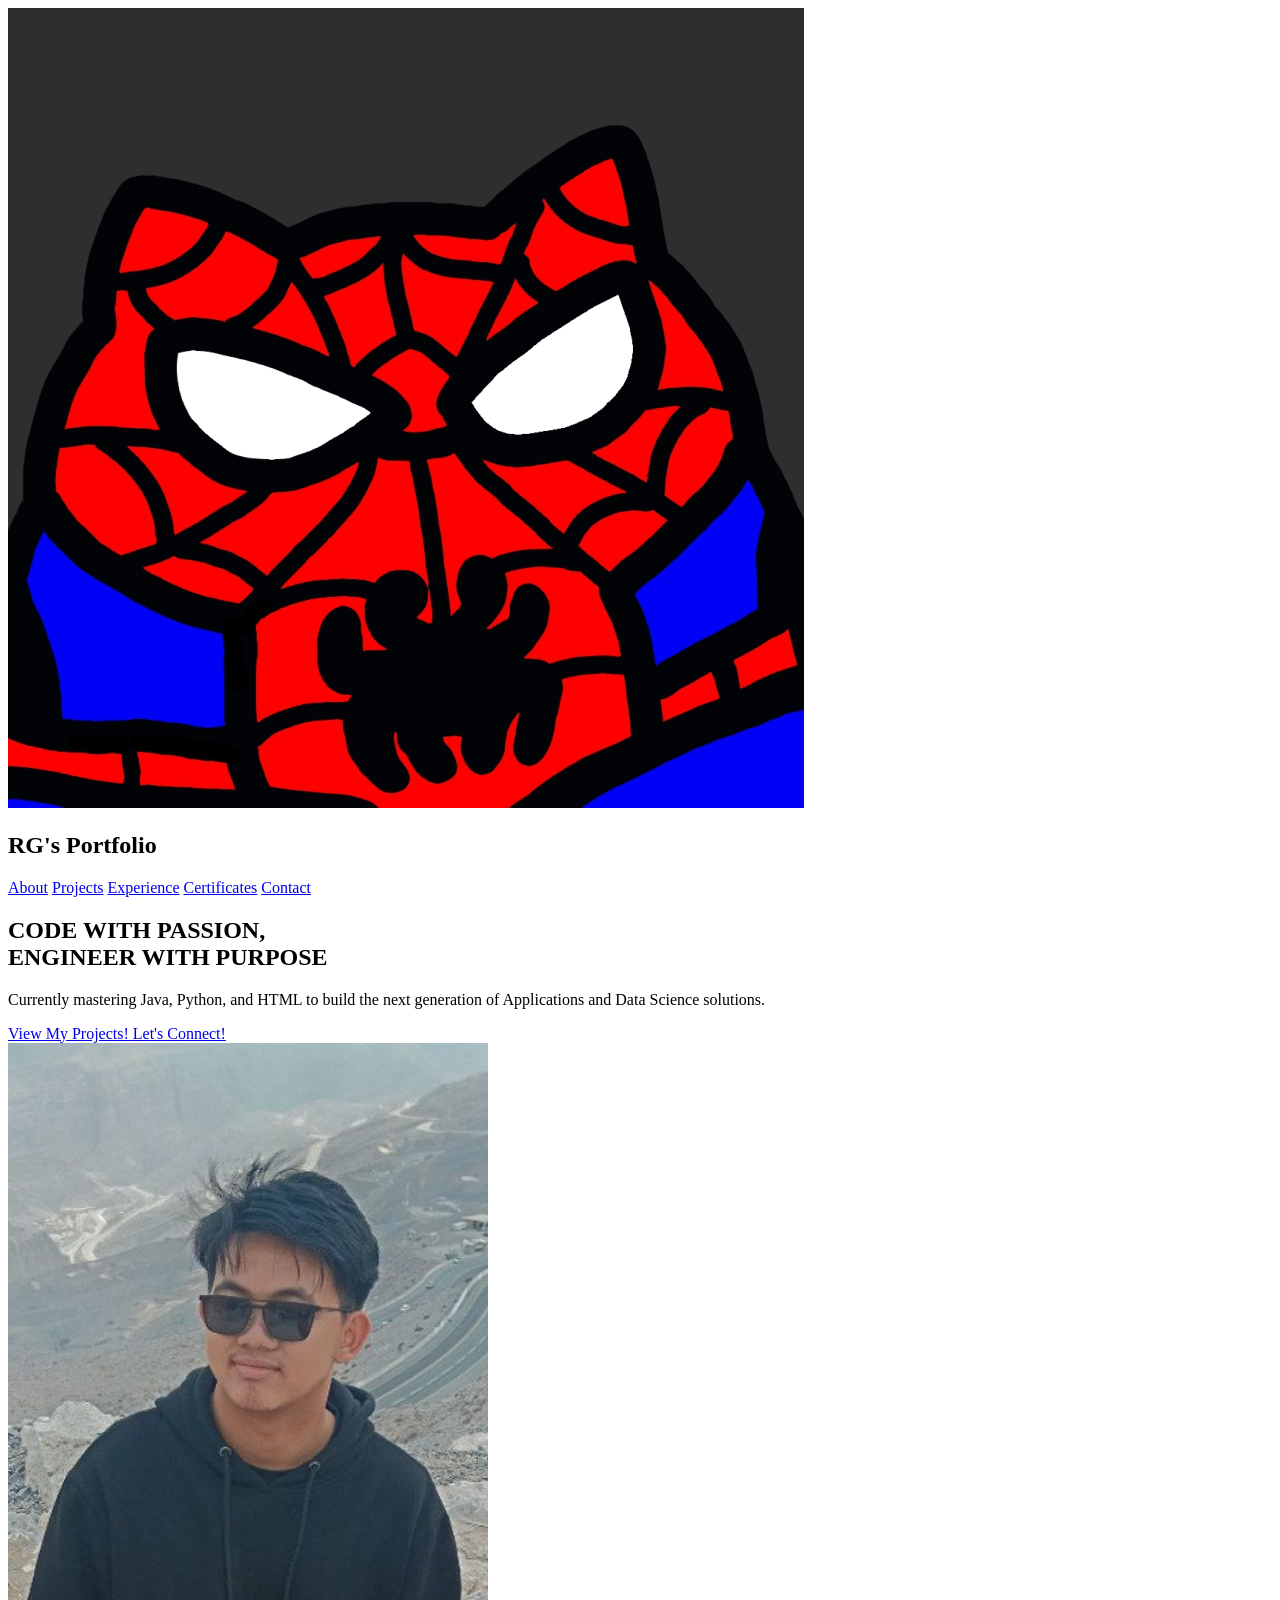
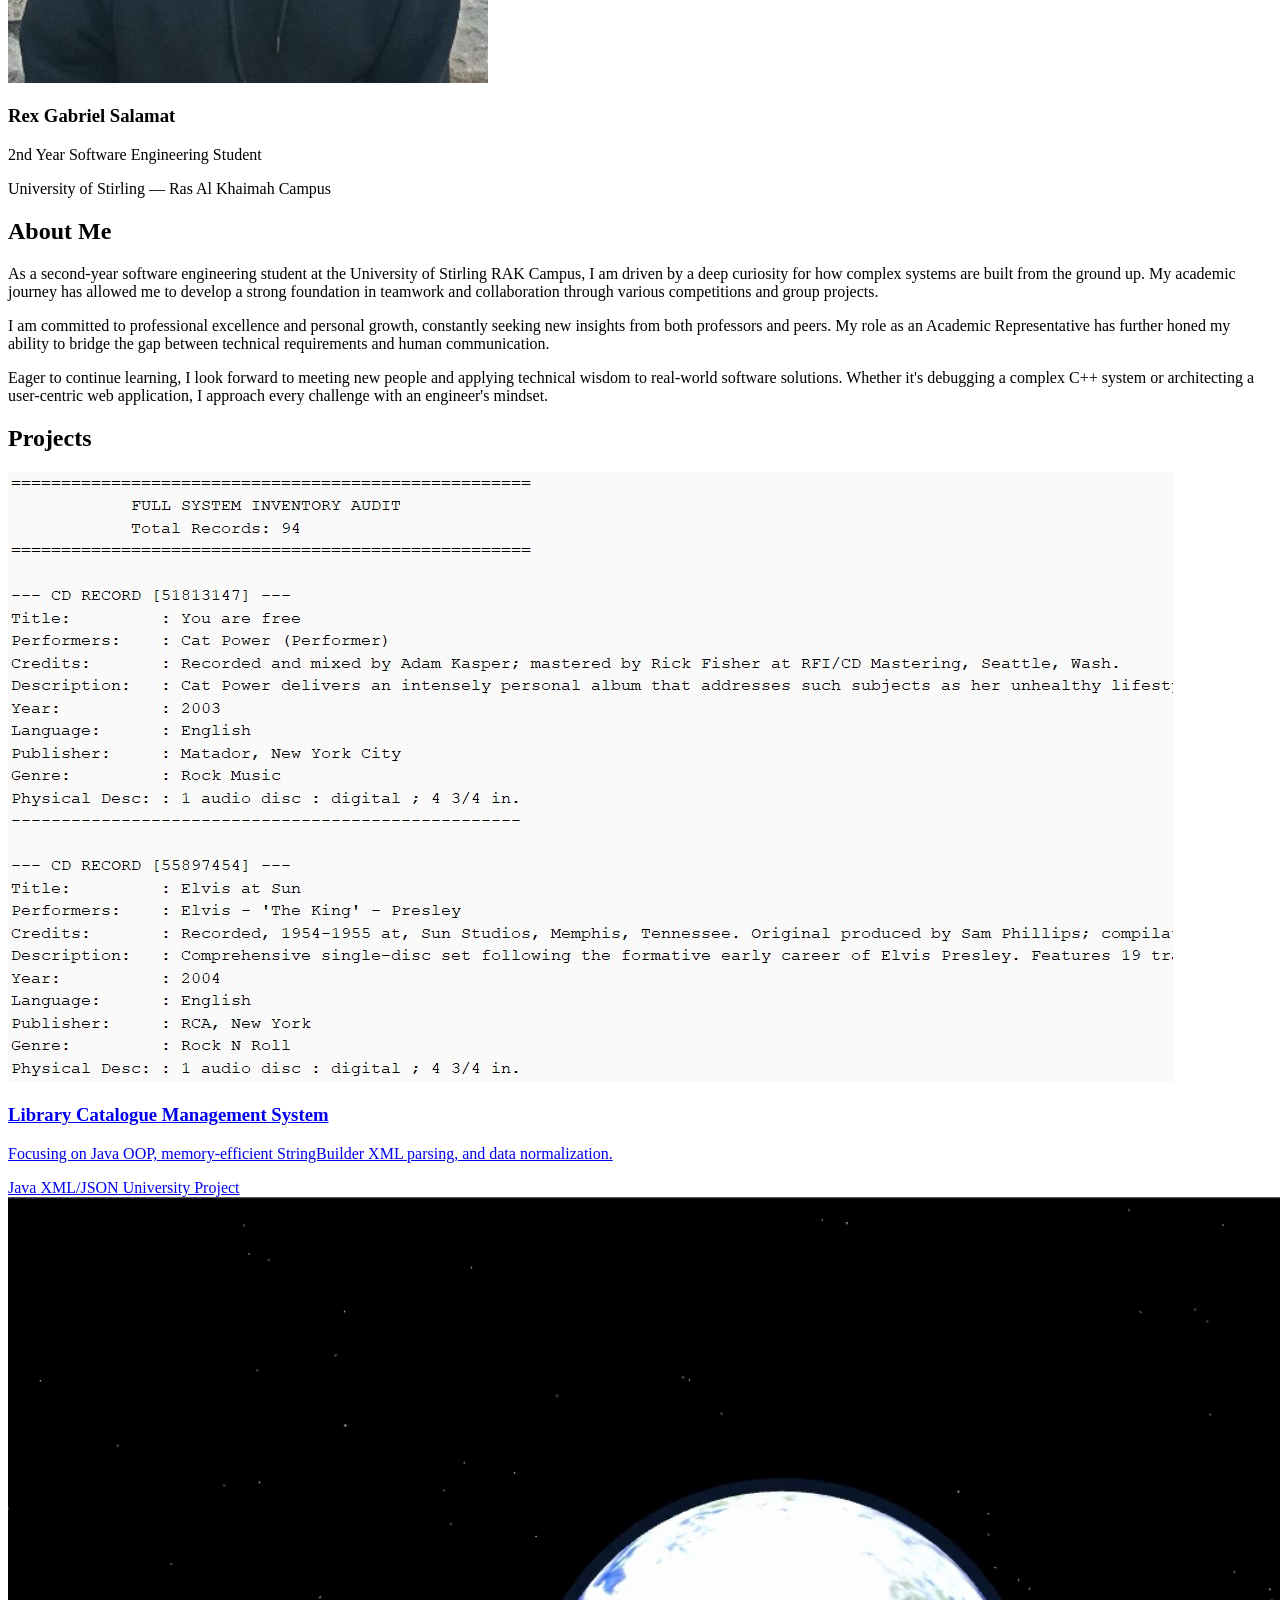
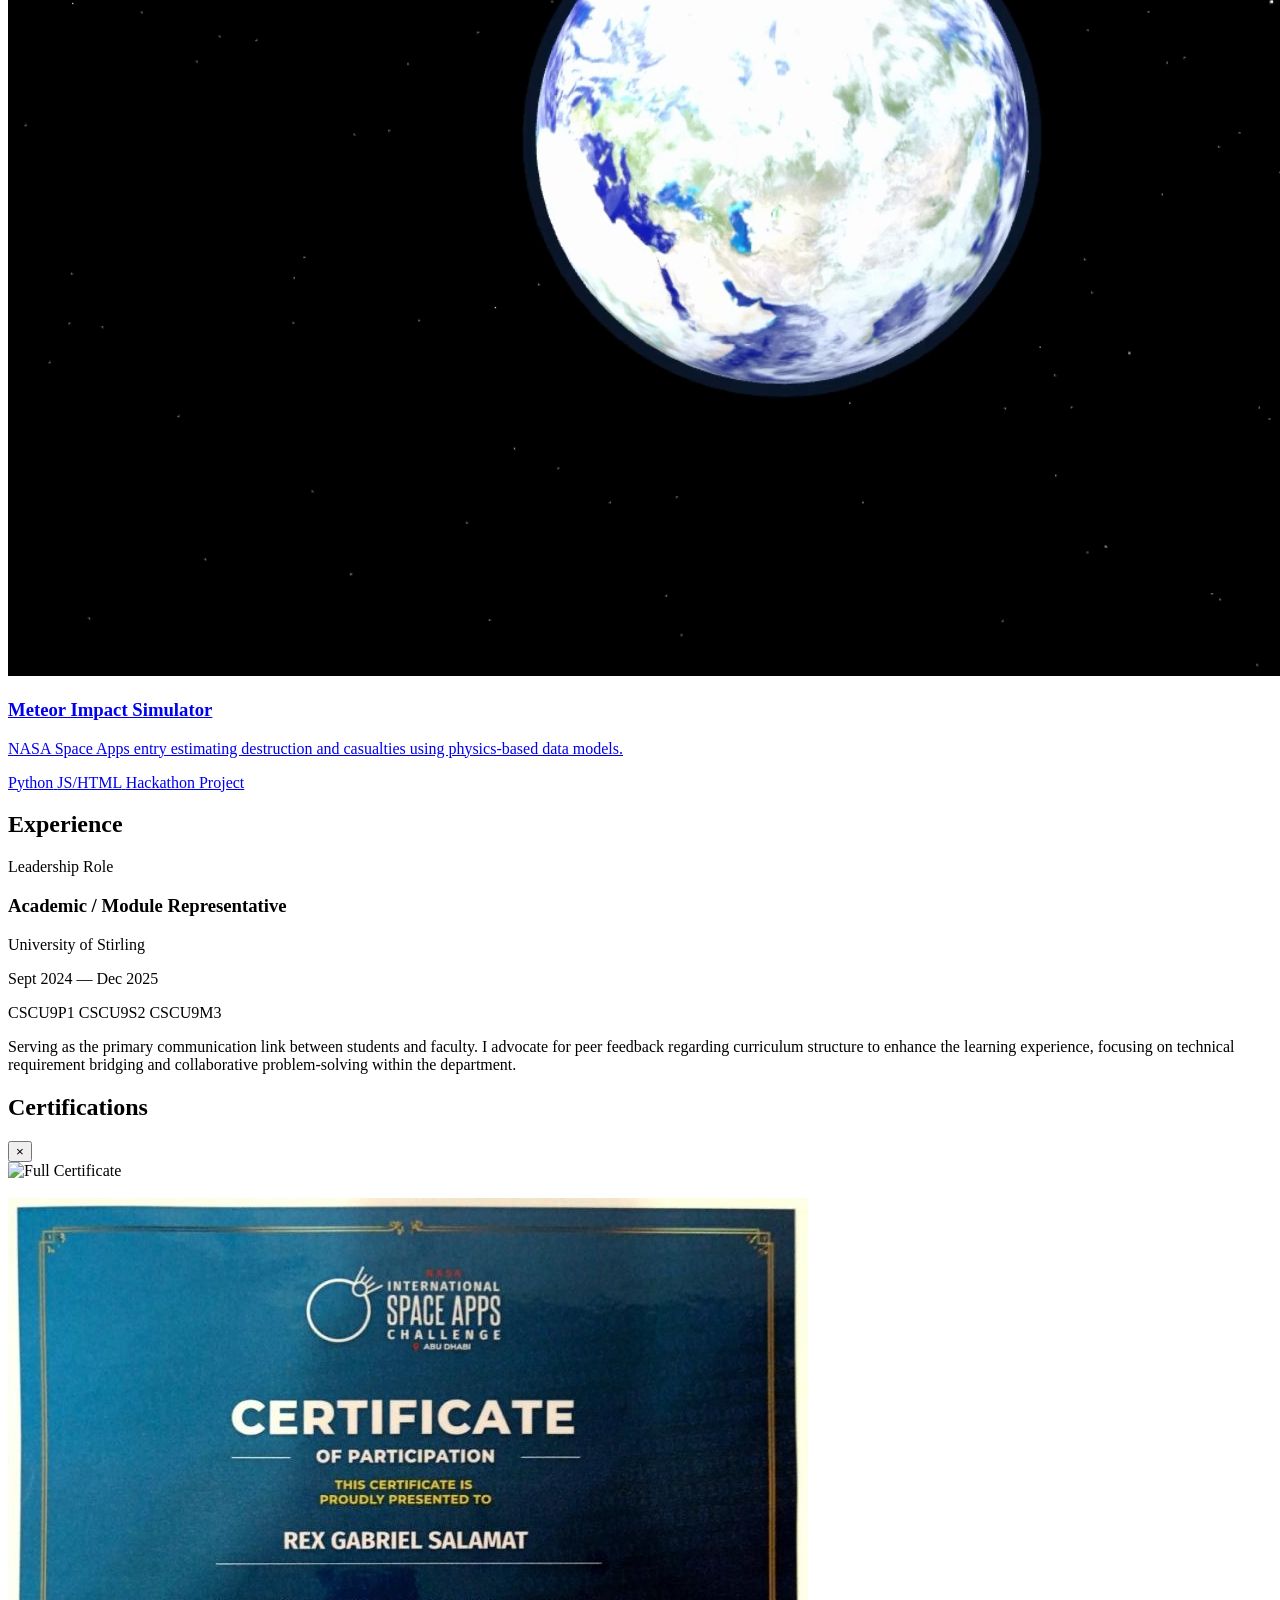
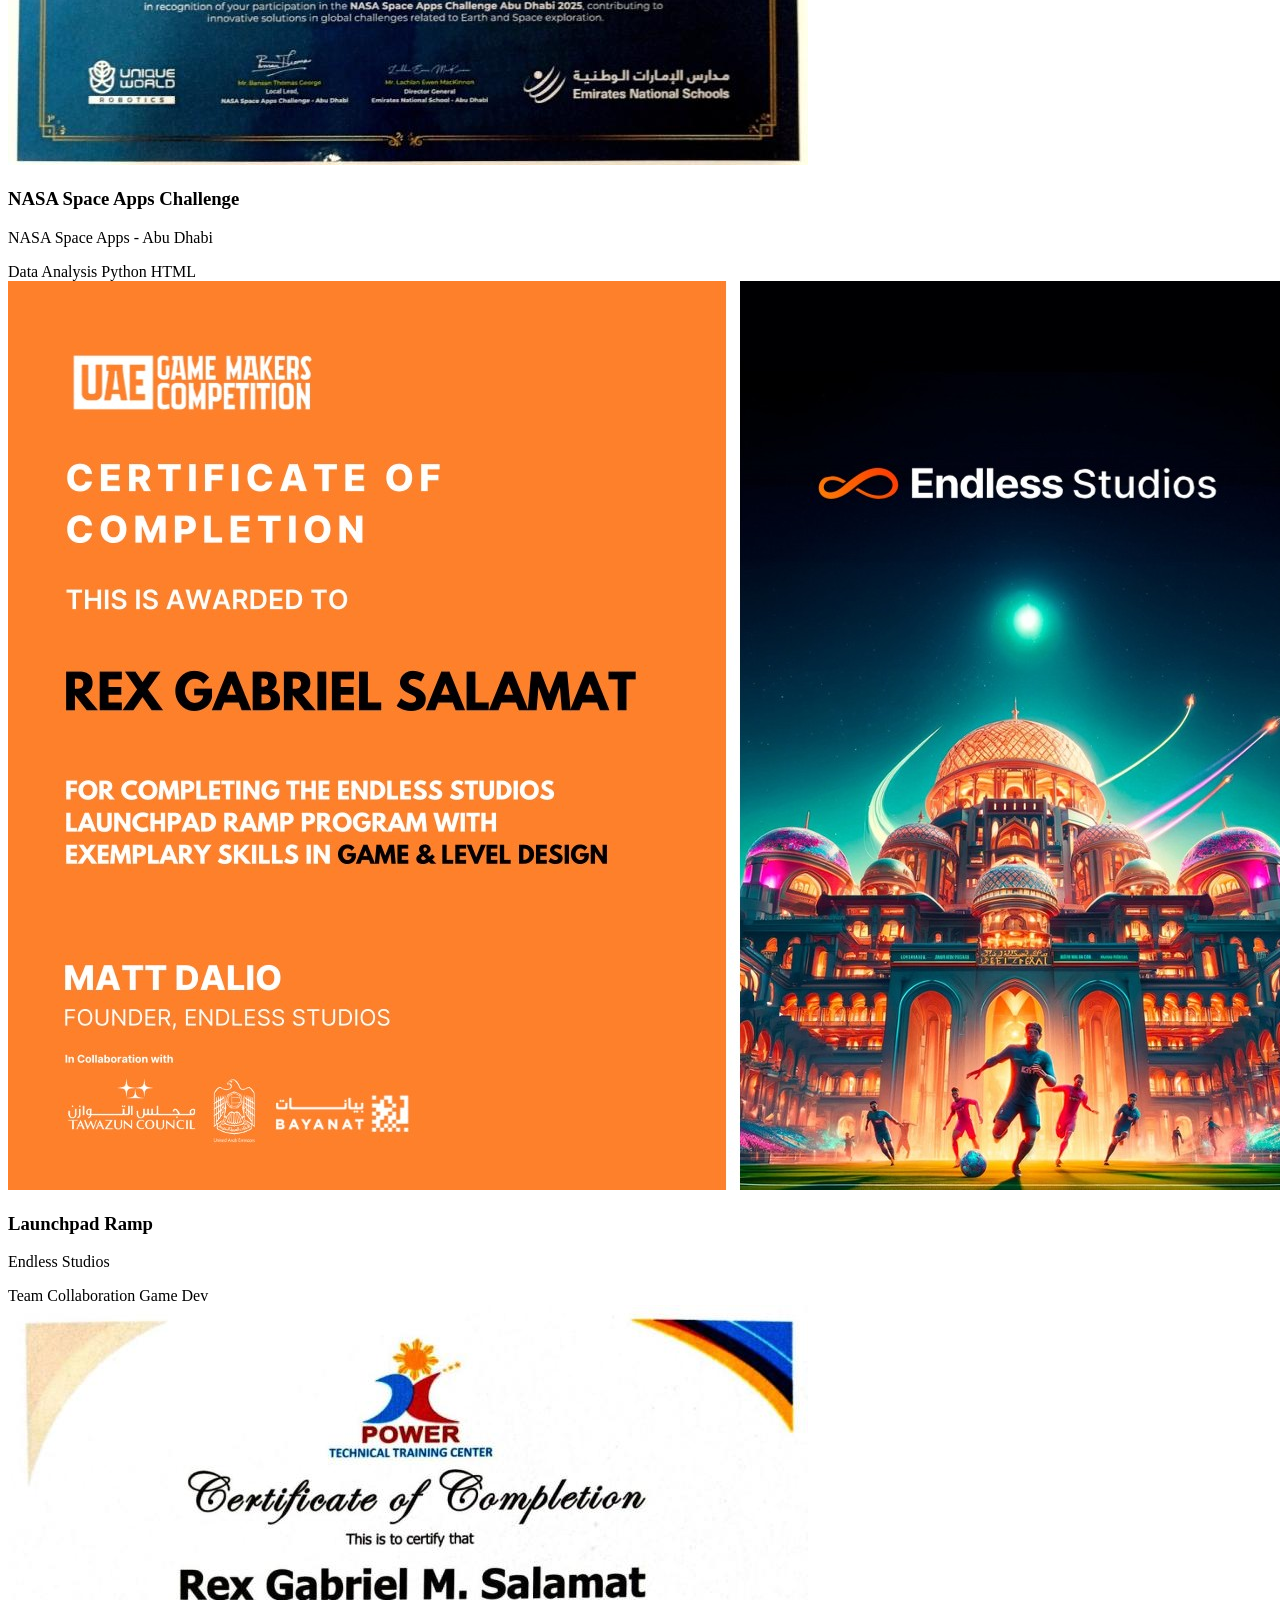
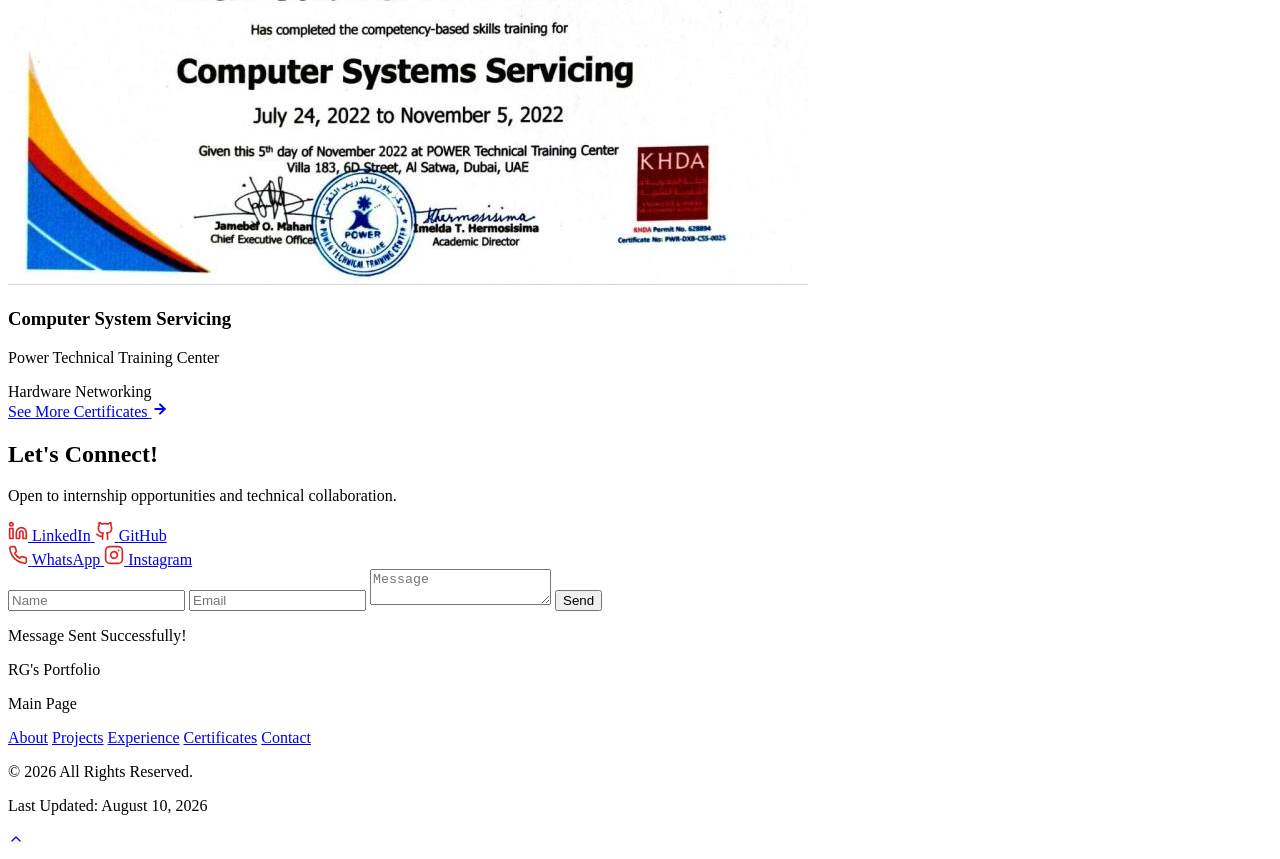
==== index.html @ c00242b2 "Updated index's screen size adaptivity" ====
<!DOCTYPE html>
<html lang="en">
<head>
    <meta charset="UTF-8">
    <meta name="viewport" content="width=device-width, initial-scale=1.0">
    <title>RGMS - Portfolio</title>
    <link rel="icon" type="image/png" href="assets/petercarter.png">
    <script src="https://cdn.tailwindcss.com"></script>
    <link rel="stylesheet" href="style.css">
</head>
<body class="bg-black text-gray-200 font-sans">

    <nav class="fixed top-0 left-0 w-full z-50 border-b border-white/5 bg-black/60 backdrop-blur-xl">
        <div class="max-w-6xl mx-auto px-6 py-4 flex justify-between items-center">
            <div class="flex items-center gap-3">
                <img src="assets/petercarter.png" alt="Logo" class="w-8 h-8 rounded-md object-cover">
                <h1 class="text-xl font-bold tracking-tighter text-white">RG's Portfolio</h1>
            </div>
            
            <div class="hidden md:flex items-center space-x-8">
                <a href="#about" class="text-sm font-medium text-gray-400 hover:text-red-500 transition-colors uppercase tracking-widest">About</a>
                <a href="#projects" class="text-sm font-medium text-gray-400 hover:text-red-500 transition-colors uppercase tracking-widest">Projects</a>
                <a href="#experience" class="text-sm font-medium text-gray-400 hover:text-red-500 transition-colors uppercase tracking-widest">Experience</a>
                <a href="#certificates" class="text-sm font-medium text-gray-400 hover:text-red-500 transition-colors uppercase tracking-widest">Certificates</a>
                <a href="#contact" class="px-5 py-2 bg-red-600/10 border border-red-600/20 text-red-500 rounded-full text-xs font-bold hover:bg-red-600 hover:text-white transition-all uppercase tracking-widest">
                    Contact
                </a>
            </div>
        </div>
    </nav>

    <!-- Refactored Adaptive Hero Section -->
    <section class="relative w-full min-h-screen flex items-center justify-center py-24 px-4 sm:px-8 md:px-16 overflow-hidden">
        
        <div class="absolute inset-0 -z-10">
            <div class="absolute inset-0 opacity-[0.07]" 
                style="background-image: linear-gradient(#ffffff 1px, transparent 1px), linear-gradient(90deg, #ffffff 1px, transparent 1px); background-size: 50px 50px;">
            </div>
            <div class="absolute inset-0 flex items-center justify-center">
                <div class="w-[300px] sm:w-[600px] md:w-[800px] h-[300px] sm:h-[600px] md:h-[800px] bg-red-900/20 blur-[100px] sm:blur-[150px] rounded-full"></div>
            </div>
        </div>

        <div class="max-w-5xl mx-auto text-center relative z-10 pt-16 sm:pt-20">
            
            <h2 class="text-4xl sm:text-6xl md:text-7xl lg:text-8xl font-black mb-6 sm:mb-8 text-white tracking-tighter leading-tight sm:leading-[1.1] uppercase mx-auto break-words">
                CODE WITH <span class="text-red-600 drop-shadow-[0_0_20px_rgba(220,38,38,0.4)]">PASSION</span>,<br class="hidden sm:inline">
                ENGINEER WITH <span class="text-red-600 drop-shadow-[0_0_20px_rgba(220,38,38,0.4)]">PURPOSE</span>
            </h2>
            
            <p class="text-base sm:text-xl md:text-2xl text-gray-400 mb-8 sm:mb-12 max-w-3xl mx-auto leading-relaxed px-2">
                Currently mastering <span class="text-white font-medium">Java, Python, and HTML</span> 
                to build the next generation of 
                <span class="text-red-600 font-semibold">Applications</span> and 
                <span class="text-red-600 font-semibold">Data Science</span> solutions. 
            </p>

            <div class="flex flex-col sm:flex-row justify-center items-center gap-4 sm:gap-6 w-full max-w-xs sm:max-w-none mx-auto">
                <a href="#projects" class="w-full sm:w-auto bg-red-600 hover:bg-red-700 text-white px-8 sm:px-10 py-3.5 sm:py-4 rounded-full font-bold transition duration-300 shadow-[0_0_25px_rgba(220,38,38,0.4)] hover:scale-105 text-center">
                    View My Projects!
                </a>
                <a href="#contact" class="w-full sm:w-auto bg-white/5 border border-gray-800 hover:border-red-600 text-gray-400 hover:text-white px-8 sm:px-10 py-3.5 sm:py-4 rounded-full font-bold transition duration-300 backdrop-blur-sm hover:bg-white/10 text-center">
                    Let's Connect!
                </a>
            </div>
        </div>
    </section>

    <section id="about" class="max-w-6xl mx-auto py-24 px-6">
        <div class="grid md:grid-cols-12 gap-12 items-center">
            
            <div class="md:col-span-5 lg:col-span-4 flex flex-col items-center md:items-start text-center md:text-left space-y-4">
                <div class="relative group">
                    <div class="absolute -inset-1 bg-gradient-to-r from-red-600 to-red-900 rounded-2xl blur opacity-25 group-hover:opacity-50 transition duration-1000"></div>
                    <img src="assets/pic.jpg" alt="Rex Gabriel Salamat" 
                        class="relative w-64 h-80 object-cover rounded-2xl border border-gray-800 grayscale hover:grayscale-0 transition duration-500 shadow-2xl">
                </div>
                
                <div class="mt-4">
                    <h3 class="text-3xl font-black text-white tracking-tighter uppercase">Rex Gabriel Salamat</h3>
                    <p class="text-red-600 font-bold text-sm tracking-widest uppercase mt-1">
                        2nd Year Software Engineering Student
                    </p>
                    <p class="text-gray-500 text-xs mt-2 uppercase tracking-tight">
                        University of Stirling — Ras Al Khaimah Campus
                    </p>
                </div>
            </div>

            <div class="md:col-span-7 lg:col-span-8 space-y-6">
                <h2 class="text-4xl font-black text-white uppercase tracking-tighter inline-block border-l-4 border-red-600 pl-4">
                    About Me
                </h2>
                
                <div class="text-gray-400 text-lg leading-relaxed text-justify space-y-4">
                    <p>
                        As a <span class="text-white font-semibold">second-year software engineering student</span> at the University of Stirling RAK Campus, I am driven by a deep curiosity for how complex systems are built from the ground up. My academic journey has allowed me to develop a strong foundation in <span class="text-white">teamwork and collaboration</span> through various competitions and group projects.
                    </p>
                    <p>
                        I am committed to professional excellence and personal growth, constantly seeking new insights from both <span class="text-red-600">professors and peers</span>. My role as an <span class="text-white font-medium">Academic Representative</span> has further honed my ability to bridge the gap between technical requirements and human communication.
                    </p>
                    <p>
                        Eager to continue learning, I look forward to meeting new people and applying technical wisdom to real-world software solutions. Whether it's debugging a complex C++ system or architecting a user-centric web application, I approach every challenge with an engineer's mindset.
                    </p>
                </div>
            </div>

        </div>
    </section>

    <section id="projects" class="max-w-6xl mx-auto py-24 px-6 relative z-10">
        <div class="flex items-center gap-4 mb-12">
            <div class="h-10 w-1 bg-red-600 shadow-[0_0_15px_rgba(220,38,38,0.5)]"></div>
            <h2 class="text-4xl font-black text-white uppercase tracking-tighter">Projects</h2>
        </div>

        <div class="grid md:grid-cols-2 lg:grid-cols-3 gap-8 mb-16">
            
            <a href="library.html" class="group bg-white/5 border border-gray-800 rounded-2xl hover:border-red-600 transition-all duration-500 hover:-translate-y-2 block overflow-hidden">
                <div class="relative aspect-video overflow-hidden border-b border-gray-800">
                    <img src="assets/projects/library/library_catalogue_demo.jpg" alt="Library System UI" class="w-full h-full object-cover grayscale hover:grayscale-0 group-hover:scale-110 transition-all duration-700">
                    <div class="absolute inset-0 bg-black/20 group-hover:bg-transparent transition-colors"></div>
                </div>
                <div class="p-6">
                    <h3 class="text-white font-black uppercase text-base tracking-tighter mb-2 leading-tight">Library Catalogue Management System</h3>
                    <p class="text-gray-400 text-sm mb-4">Focusing on Java OOP, memory-efficient StringBuilder XML parsing, and data normalization.</p>
                    <div class="flex flex-wrap gap-2">
                        <span class="px-2 py-1 bg-white/5 border border-white/10 text-gray-400 text-[8px] font-bold rounded uppercase">Java</span>
                        <span class="px-2 py-1 bg-white/5 border border-white/10 text-gray-400 text-[8px] font-bold rounded uppercase">XML/JSON</span>
                        <span class="px-2 py-1 bg-white/5 border border-white/10 text-gray-400 text-[8px] font-bold rounded uppercase">University Project</span>
                    </div>
                </div>
            </a>

            <a href="meteor.html" class="group bg-white/5 border border-gray-800 rounded-2xl hover:border-red-600 transition-all duration-500 hover:-translate-y-2 block overflow-hidden">
                <div class="relative aspect-video overflow-hidden border-b border-gray-800">
                    <img src="assets/projects/meteor/screenshot-3.png" alt="Simulator Visualization" class="w-full h-full object-cover grayscale hover:grayscale-0 group-hover:scale-110 transition-all duration-700">
                    <div class="absolute inset-0 bg-black/20 group-hover:bg-transparent transition-colors"></div>
                </div>
                <div class="p-6">
                    <h3 class="text-white font-black uppercase text-base tracking-tighter mb-2 leading-tight">Meteor Impact Simulator</h3>
                    <p class="text-gray-400 text-sm mb-4">NASA Space Apps entry estimating destruction and casualties using physics-based data models.</p>
                    <div class="flex flex-wrap gap-2">
                        <span class="px-2 py-1 bg-white/5 border border-white/10 text-gray-400 text-[8px] font-bold rounded uppercase">Python</span>
                        <span class="px-2 py-1 bg-white/5 border border-white/10 text-gray-400 text-[8px] font-bold rounded uppercase">JS/HTML</span>
                        <span class="px-2 py-1 bg-white/5 border border-white/10 text-gray-400 text-[8px] font-bold rounded uppercase">Hackathon Project</span>
                    </div>
                </div>
            </a>

        </div>
    </section>

    <section id="experience" class="max-w-6xl mx-auto py-20 px-6 relative">
        <div class="flex items-center gap-4 mb-10">
            <div class="h-10 w-1 bg-red-600 shadow-[0_0_15px_rgba(220,38,38,0.5)]"></div>
            <h2 class="text-4xl font-black text-white uppercase tracking-tighter">Experience</h2>
        </div>

        <div class="group relative bg-white/5 border border-gray-900 rounded-2xl p-8 transition-all duration-500 hover:border-red-600/40">
            <div class="flex flex-col lg:flex-row gap-8">
                
                <div class="lg:w-1/3 border-b lg:border-b-0 lg:border-r border-white/5 pb-6 lg:pb-0 lg:pr-8">
                    <div class="inline-flex items-center gap-2 px-2 py-0.5 rounded-full bg-red-600/10 border border-red-600/20 mb-4">
                        <span class="w-1 h-1 bg-red-600 rounded-full"></span>
                        <span class="text-red-500 font-bold text-[9px] uppercase tracking-widest">Leadership Role</span>
                    </div>
                    
                    <h3 class="text-2xl font-black text-white uppercase tracking-tighter leading-tight mb-2">
                        Academic / Module Representative
                    </h3>
                    
                    <p class="text-gray-500 font-bold text-[10px] uppercase tracking-widest">
                        University of Stirling
                    </p>
                    <p class="text-red-600/80 font-mono text-[10px] mt-1">
                        Sept 2024 — Dec 2025
                    </p>

                    <div class="flex flex-wrap gap-1.5 mt-4">
                        <span class="px-2 py-0.5 bg-white/5 border border-white/10 text-gray-500 text-[8px] font-bold rounded uppercase">CSCU9P1</span>
                        <span class="px-2 py-0.5 bg-white/5 border border-white/10 text-gray-500 text-[8px] font-bold rounded uppercase">CSCU9S2</span>
                        <span class="px-2 py-0.5 bg-white/5 border border-white/10 text-gray-500 text-[8px] font-bold rounded uppercase">CSCU9M3</span>
                    </div>
                </div>

                <div class="lg:w-2/3 flex items-center">
                    <p class="text-gray-400 text-base leading-relaxed">
                        Serving as the primary communication link between students and faculty. I advocate for peer feedback regarding curriculum structure to enhance the learning experience, focusing on <span class="text-white font-medium">technical requirement bridging</span> and <span class="text-white font-medium">collaborative problem-solving</span> within the department.
                    </p>
                </div>

            </div>
        </div>
    </section>

    <section id="certificates" class="max-w-6xl mx-auto py-24 px-6">
        <div class="flex items-center gap-4 mb-12">
            <div class="h-10 w-1 bg-red-600 shadow-[0_0_15px_rgba(220,38,38,0.5)]"></div>
            <h2 class="text-4xl font-black text-white uppercase tracking-tighter">Certifications</h2>
        </div>

        <div id="certModal" class="fixed inset-0 z-[100] hidden flex items-center justify-center p-4 md:p-10">
            <div class="absolute inset-0 bg-black/90 backdrop-blur-xl" onclick="closeModal()"></div>
            <div class="relative bg-[#0a0a0a] border border-white/10 rounded-3xl p-6 md:p-8 max-w-4xl w-full shadow-2xl transform transition-all scale-95 opacity-0" id="modalContent">
                <button onclick="closeModal()" class="absolute top-4 right-6 text-gray-500 hover:text-white text-3xl font-light">&times;</button>
                <div class="flex flex-col gap-6">
                    <img id="modalImg" src="" alt="Full Certificate" class="w-full rounded-xl border border-white/5 shadow-2xl max-h-[70vh] object-contain bg-black">
                    <div class="flex flex-col md:flex-row md:items-center justify-between gap-4">
                        <div>
                            <h3 id="modalTitle" class="text-2xl font-black text-white uppercase tracking-tighter leading-tight"></h3>
                            <p id="modalOrg" class="text-gray-500 text-xs uppercase tracking-widest mt-1"></p>
                        </div>
                        <div id="modalTags" class="flex flex-wrap gap-2"></div>
                    </div>
                </div>
            </div>
        </div>

        <div class="grid md:grid-cols-3 gap-8 mb-16">
            <div onclick="openModal('assets/certificates/Certificate of Participation - NASA Space Apps Challenge Abu Dhabi.jpg', 'NASA Space Apps Challenge', 'NASA Space Apps - Abu Dhabi', ['Data Analysis', 'Python', 'HTML'])" 
                class="group bg-white/5 border border-gray-800 rounded-2xl hover:border-red-600 transition-all duration-500 hover:-translate-y-2 cursor-pointer overflow-hidden">
                <div class="relative aspect-video overflow-hidden border-b border-gray-800">
                    <img src="assets/certificates/Certificate of Participation - NASA Space Apps Challenge Abu Dhabi.jpg" class="w-full h-full object-cover group-hover:scale-110 transition-transform duration-500">
                    <div class="absolute inset-0 bg-black/20 group-hover:bg-transparent transition-colors"></div>
                </div>
                <div class="p-6 text-center">
                    <h3 class="text-white font-bold uppercase text-sm mb-1 leading-tight">NASA Space Apps Challenge</h3>
                    <p class="text-gray-500 text-[10px] uppercase tracking-widest mb-4">NASA Space Apps - Abu Dhabi</p>
                    <div class="flex flex-wrap justify-center gap-2">
                        <span class="px-2 py-1 bg-red-600/10 border border-red-600/20 text-red-500 text-[8px] font-bold rounded uppercase">Data Analysis</span>
                        <span class="px-2 py-1 bg-white/5 border border-white/10 text-gray-400 text-[8px] font-bold rounded uppercase">Python</span>
                        <span class="px-2 py-1 bg-white/5 border border-white/10 text-gray-400 text-[8px] font-bold rounded uppercase">HTML</span>
                    </div>
                </div>
            </div>

            <div onclick="openModal('assets/certificates/Certificate of Completion - Launchpad Ramp.jpg', 'Launchpad Ramp', 'Endless Studios', ['Team Collaboration', 'Game Development'])" 
                class="group bg-white/5 border border-gray-800 rounded-2xl hover:border-red-600 transition-all duration-500 hover:-translate-y-2 cursor-pointer overflow-hidden">
                <div class="relative aspect-video overflow-hidden border-b border-gray-800">
                    <img src="assets/certificates/Certificate of Completion - Launchpad Ramp.jpg" class="w-full h-full object-cover group-hover:scale-110 transition-transform duration-500">
                </div>
                <div class="p-6 text-center">
                    <h3 class="text-white font-bold uppercase text-sm mb-1 leading-tight">Launchpad Ramp</h3>
                    <p class="text-gray-500 text-[10px] uppercase tracking-widest mb-4">Endless Studios</p>
                    <div class="flex flex-wrap justify-center gap-2">
                        <span class="px-2 py-1 bg-red-600/10 border border-red-600/20 text-red-500 text-[8px] font-bold rounded uppercase">Team Collaboration</span>
                        <span class="px-2 py-1 bg-white/5 border border-white/10 text-gray-400 text-[8px] font-bold rounded uppercase">Game Dev</span>
                    </div>
                </div>
            </div>

            <div onclick="openModal('assets/certificates/Certificate of Completion - Computer System Servicing.jpg', 'Computer System Servicing', 'Power Technical Training Center', ['Hardware', 'Networking', 'Logic'])" 
                class="group bg-white/5 border border-gray-800 rounded-2xl hover:border-red-600 transition-all duration-500 hover:-translate-y-2 cursor-pointer overflow-hidden">
                <div class="relative aspect-video overflow-hidden border-b border-gray-800">
                    <img src="assets/certificates/Certificate of Completion - Computer System Servicing.jpg" class="w-full h-full object-cover group-hover:scale-110 transition-transform duration-500">
                </div>
                <div class="p-6 text-center">
                    <h3 class="text-white font-bold uppercase text-sm mb-1 leading-tight">Computer System Servicing</h3>
                    <p class="text-gray-500 text-[10px] uppercase tracking-widest mb-4">Power Technical Training Center</p>
                    <div class="flex flex-wrap justify-center gap-2">
                        <span class="px-2 py-1 bg-red-600/10 border border-red-600/20 text-red-500 text-[8px] font-bold rounded uppercase">Hardware</span>
                        <span class="px-2 py-1 bg-white/5 border border-white/10 text-gray-400 text-[8px] font-bold rounded uppercase">Networking</span>
                    </div>
                </div>
            </div>
        </div>

        <div class="flex justify-center">
            <a href="certificate.html" class="inline-flex items-center gap-4 bg-transparent border border-red-600 text-red-600 hover:bg-red-600 hover:text-white px-10 py-3 rounded-full font-black uppercase text-[10px] tracking-[0.3em] transition-all group">
                See More Certificates
                <svg xmlns="http://www.w3.org/2000/svg" width="16" height="16" viewBox="0 0 24 24" fill="none" stroke="currentColor" stroke-width="3" stroke-linecap="round" stroke-linejoin="round" class="group-hover:translate-x-1 transition-transform"><path d="M5 12h14"/><path d="m12 5 7 7-7 7"/></svg>
            </a>
        </div>
    </section>

    <section id="contact" class="max-w-4xl mx-auto py-24 px-6">
        <div class="bg-[#050a14] border border-gray-900 rounded-3xl p-12 shadow-2xl">
            
            <div class="text-center mb-12">
                <h2 class="text-4xl font-black text-white mb-2 tracking-tighter uppercase">Let's Connect!</h2>
                <p class="text-gray-400">Open to internship opportunities and technical collaboration.</p>
            </div>

            <div class="grid lg:grid-cols-3 gap-6">
                
                <div class="flex flex-col gap-3">
                    <a href="https://www.linkedin.com/in/rex-gabriel-salamat-644962255/" target="_blank" class="flex items-center gap-3 p-4 bg-black/40 border border-gray-800 rounded-xl hover:border-red-600 transition group">
                        <svg xmlns="http://www.w3.org/2000/svg" width="20" height="20" viewBox="0 0 24 24" fill="none" stroke="#dc2626" stroke-width="2" stroke-linecap="round" stroke-linejoin="round"><path d="M16 8a6 6 0 0 1 6 6v7h-4v-7a2 2 0 0 0-2-2 2 2 0 0 0-2 2v7h-4v-7a6 6 0 0 1 6-6z"/><rect width="4" height="12" x="2" y="9"/><circle cx="4" cy="4" r="2"/></svg>
                        <span class="text-sm font-medium text-gray-300">LinkedIn</span>
                    </a>
                    <a href="https://github.com/RexGabrielSalamat" target="_blank" class="flex items-center gap-3 p-4 bg-black/40 border border-gray-800 rounded-xl hover:border-red-600 transition group">
                        <svg xmlns="http://www.w3.org/2000/svg" width="20" height="20" viewBox="0 0 24 24" fill="none" stroke="#dc2626" stroke-width="2" stroke-linecap="round" stroke-linejoin="round"><path d="M15 22v-4a4.8 4.8 0 0 0-1-3.5c3 0 6-2 6-5.5.08-1.25-.27-2.48-1-3.5.28-1.15.28-2.35 0-3.5 0 0-1 0-3 1.5-2.64-.5-5.36-.5-8 0C6 2 5 2 5 2c-.3 1.15-.3 2.35 0 3.5A5.403 5.403 0 0 0 4 9c0 3.5 3 5.5 6 5.5-.39.49-.68 1.05-.85 1.65-.17.6-.22 1.23-.15 1.85v4"/><path d="M9 18c-4.51 2-5-2-7-2"/></svg>
                        <span class="text-sm font-medium text-gray-300">GitHub</span>
                    </a>
                </div>

                <div class="flex flex-col gap-3">
                    <a href="https://wa.me/971562623162" target="_blank" class="flex items-center gap-3 p-4 bg-black/40 border border-gray-800 rounded-xl hover:border-red-600 transition group">
                        <svg xmlns="http://www.w3.org/2000/svg" width="20" height="20" viewBox="0 0 24 24" fill="none" stroke="#dc2626" stroke-width="2" stroke-linecap="round" stroke-linejoin="round"><path d="M22 16.92v3a2 2 0 0 1-2.18 2 19.79 19.79 0 0 1-8.63-3.07 19.5 19.5 0 0 1-6-6 19.79 19.79 0 0 1-3.07-8.67A2 2 0 0 1 4.11 2h3a2 2 0 0 1 2 1.72 12.84 12.84 0 0 0 .7 2.81 2 2 0 0 1-.45 2.11L8.09 9.91a16 16 0 0 0 6 6l1.27-1.27a2 2 0 0 1 2.11-.45 12.84 12.84 0 0 0 2.81.7A2 2 0 0 1 22 16.92z"/></svg>
                        <span class="text-sm font-medium text-gray-300">WhatsApp</span>
                    </a>
                    <a href="https://instagram.com/_rgmsalamat" target="_blank" class="flex items-center gap-3 p-4 bg-black/40 border border-gray-800 rounded-xl hover:border-red-600 transition group">
                        <svg xmlns="http://www.w3.org/2000/svg" width="20" height="20" viewBox="0 0 24 24" fill="none" stroke="#dc2626" stroke-width="2" stroke-linecap="round" stroke-linejoin="round"><rect width="20" height="20" x="2" y="2" rx="5" ry="5"/><path d="M16 11.37A4 4 0 1 1 12.63 8 4 4 0 0 1 16 11.37z"/><line x1="17.5" x2="17.51" y1="6.5" y2="6.5"/></svg>
                        <span class="text-sm font-medium text-gray-300">Instagram</span>
                    </a>
                </div>

                <div class="bg-black/20 rounded-xl">
                    <form id="contact-form" action="https://formspree.io/f/xrerqnwl" method="POST" class="space-y-3">
                    <input type="text" name="name" placeholder="Name" required 
                    class="w-full bg-black border border-gray-800 rounded-lg px-4 py-2.5 text-sm text-white focus:outline-none focus:border-red-600 transition">
            
                    <input type="email" name="email" placeholder="Email" required 
                    class="w-full bg-black border border-gray-800 rounded-lg px-4 py-2.5 text-sm text-white focus:outline-none focus:border-red-600 transition">
            
                    <textarea name="message" placeholder="Message" rows="2" required 
                    class="w-full bg-black border border-gray-800 rounded-lg px-4 py-2.5 text-sm text-white focus:outline-none focus:border-red-600 transition resize-none"></textarea>
            
                    <button type="submit" id="submit-btn" class="w-full bg-red-600 hover:bg-red-700 text-white font-bold py-2.5 rounded-lg text-xs uppercase tracking-widest transition active:scale-95 shadow-lg">
                        Send
                    </button>

                    <p id="form-status" class="hidden text-center text-xs font-bold text-green-500 mt-2 uppercase tracking-widest">
                        Message Sent Successfully!
                    </p>
                    </form>
                </div>
            </div>
        </div>
    </section>

    <footer class="relative w-full border-t border-white/5 bg-black py-12 overflow-hidden">
        <div class="absolute bottom-0 left-1/2 -translate-x-1/2 w-[300px] h-[300px] bg-red-900/5 blur-[100px] -z-10"></div>

        <div class="max-w-6xl mx-auto px-6">
            <div class="flex flex-col md:flex-row justify-between items-center gap-6">
                
                <div class="text-center md:text-left">
                    <div class="flex items-center justify-center md:justify-start gap-2 mb-2">
                        <div class="w-2 h-2 bg-red-600 rounded-full animate-pulse"></div>
                        <span class="text-white font-bold tracking-tighter uppercase">RG's Portfolio</span>
                    </div>
                    <p class="text-gray-500 text-xs tracking-widest uppercase">
                        Main Page
                    </p>
                </div>

                <div class="flex gap-8 text-[10px] font-bold text-gray-500 uppercase tracking-[0.2em]">
                    <a href="#about" class="hover:text-red-600 transition-colors">About</a>
                    <a href="#projects" class="hover:text-red-600 transition-colors">Projects</a>
                    <a href="#experience" class="hover:text-red-600 transition-colors">Experience</a>
                    <a href="#certificates" class="hover:text-red-600 transition-colors">Certificates</a>
                    <a href="#contact" class="hover:text-red-600 transition-colors">Contact</a>
                </div>

                <div class="text-center md:text-right">
                    <p class="text-gray-500 text-[10px] uppercase tracking-widest">
                        &copy; 2026 All Rights Reserved.
                    </p>
                    <p class="text-gray-400 text-[10px] font-mono mt-1">
                        Last Updated: August 10, 2026
                    </p>
                </div>
            </div>

            <div class="mt-12 flex justify-center">
                <a href="#" class="p-3 bg-white/5 border border-white/10 rounded-full hover:border-red-600 transition-all group">
                    <svg xmlns="http://www.w3.org/2000/svg" width="16" height="16" viewBox="0 0 24 24" fill="none" stroke="currentColor" stroke-width="2" stroke-linecap="round" stroke-linejoin="round" class="text-gray-500 group-hover:text-red-600 group-hover:-translate-y-1 transition-all"><path d="m18 15-6-6-6 6"/></svg>
                </a>
            </div>
        </div>
    </footer>
    <script src="script.js"></script>
</body>
</html>
---- style.css ----
html {
    scroll-behavior: smooth;
}

.glow-effect {
    box-shadow: 0 0 20px rgba(220, 38, 38, 0.4);
}
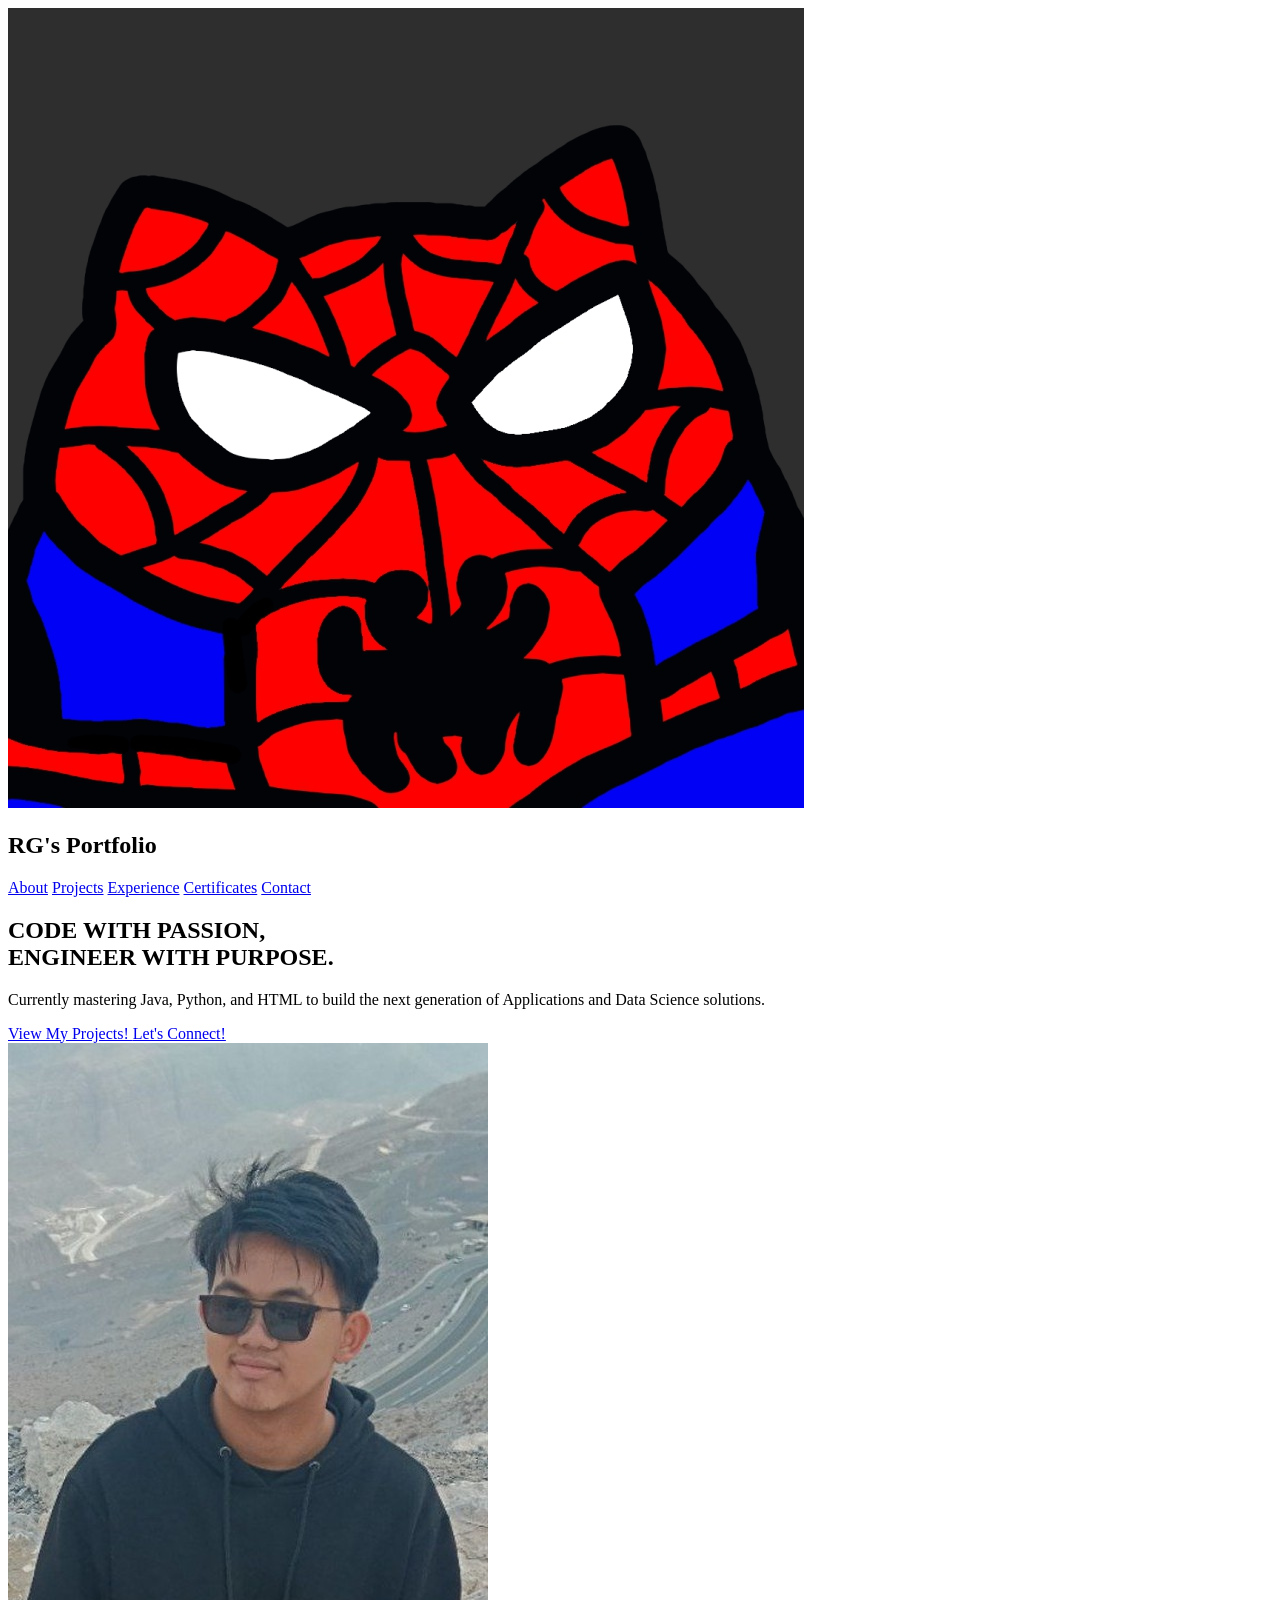
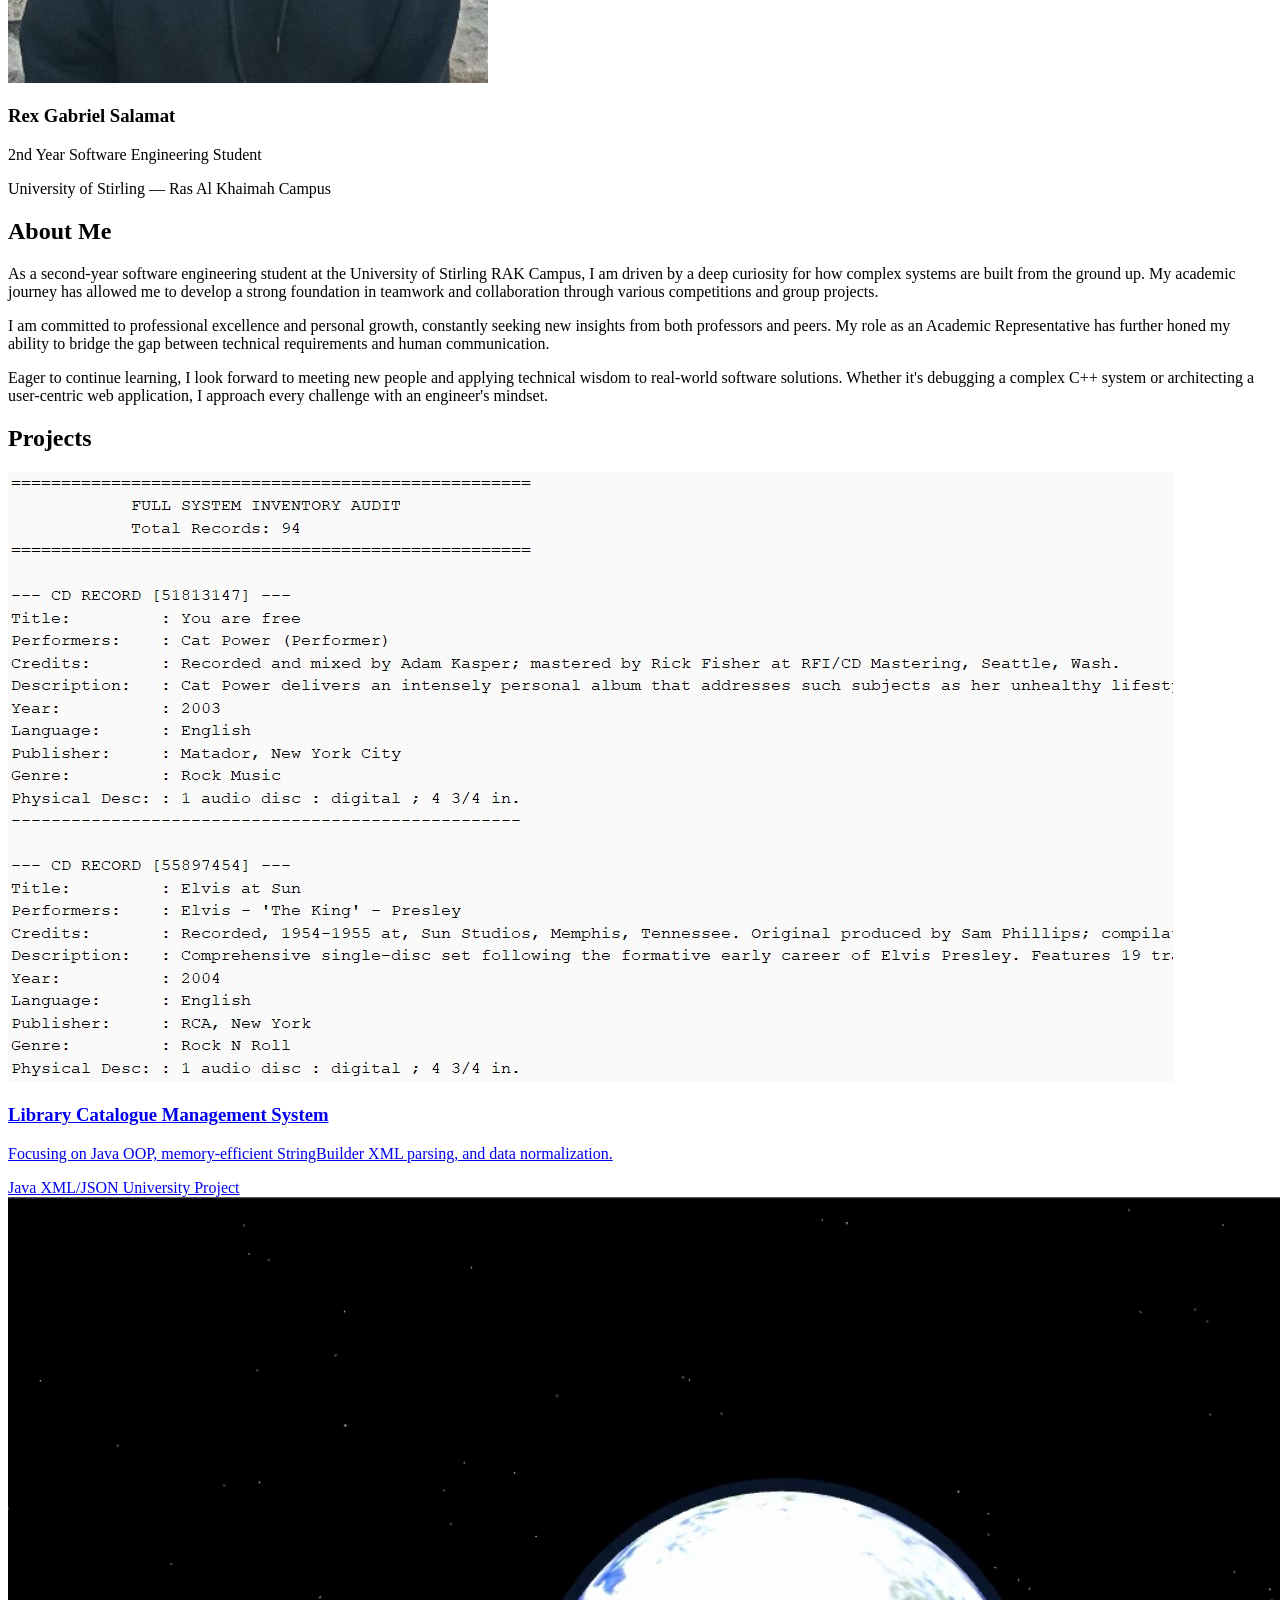
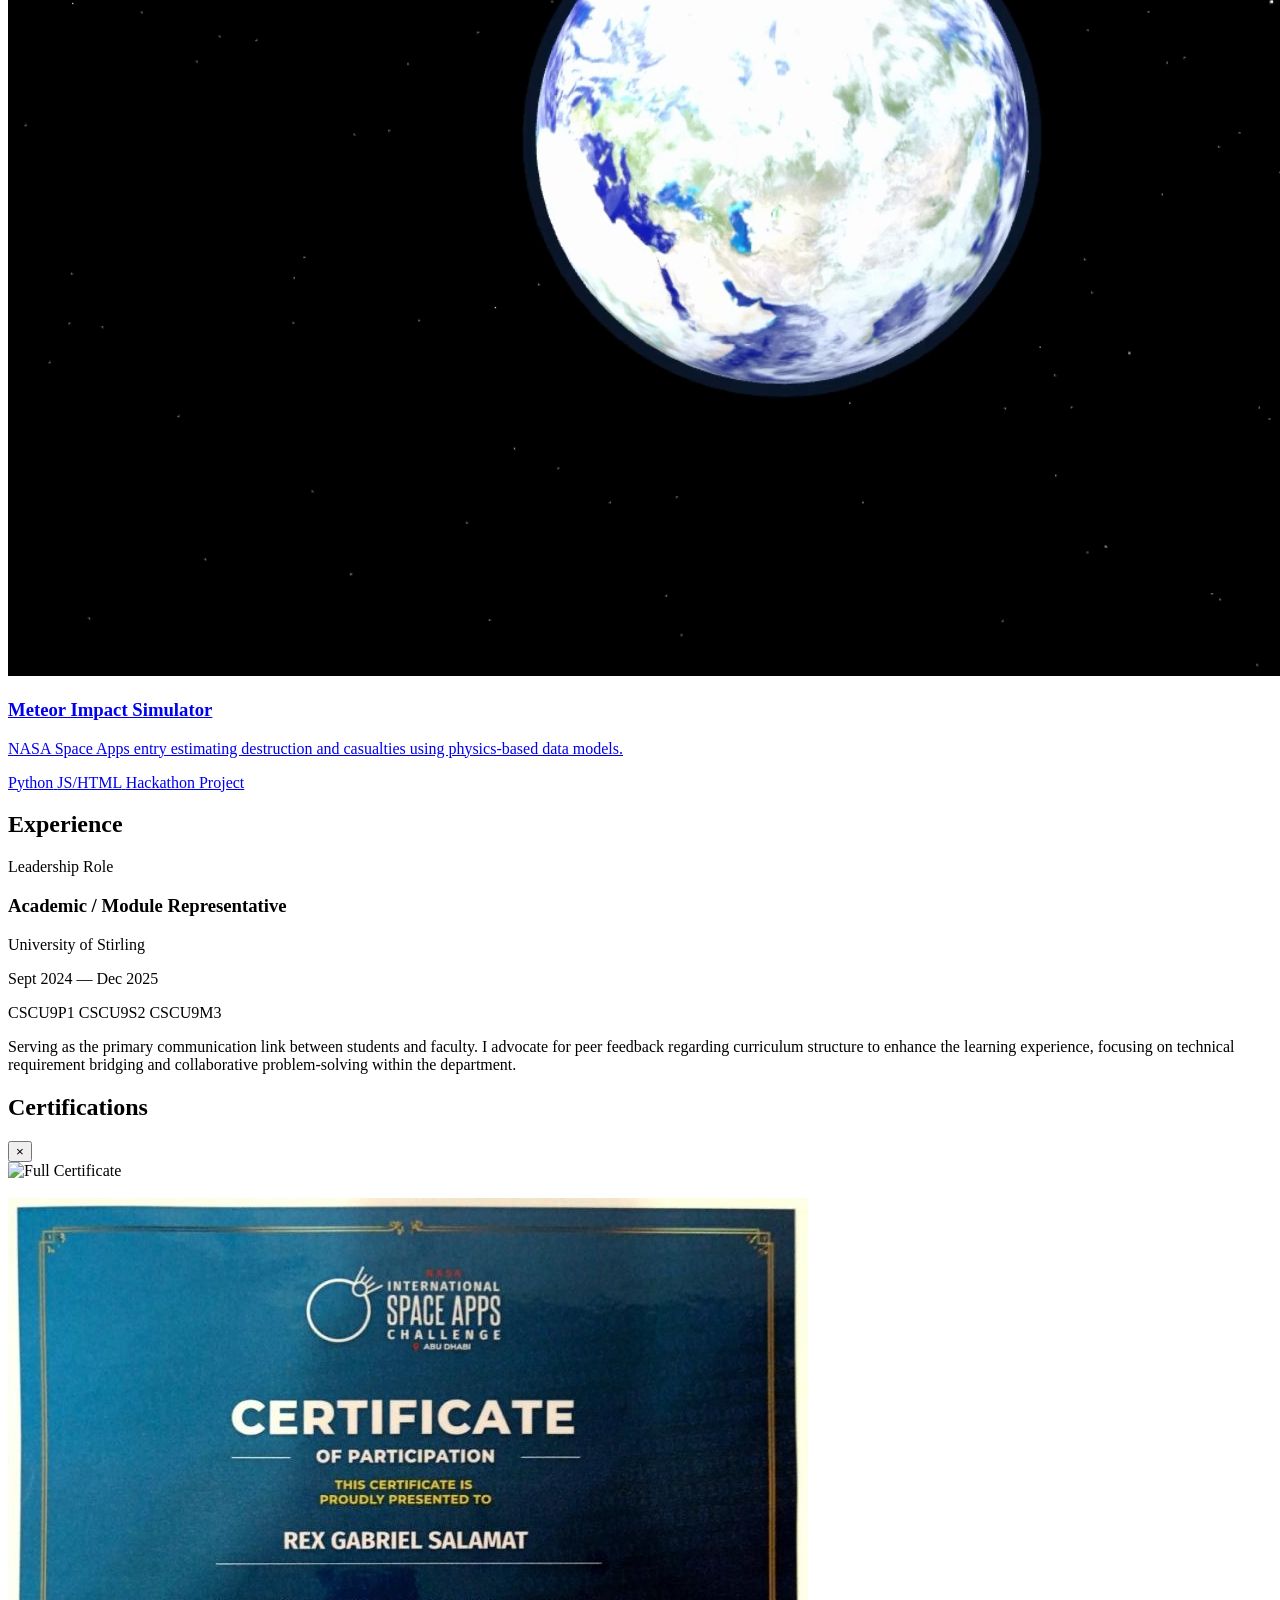
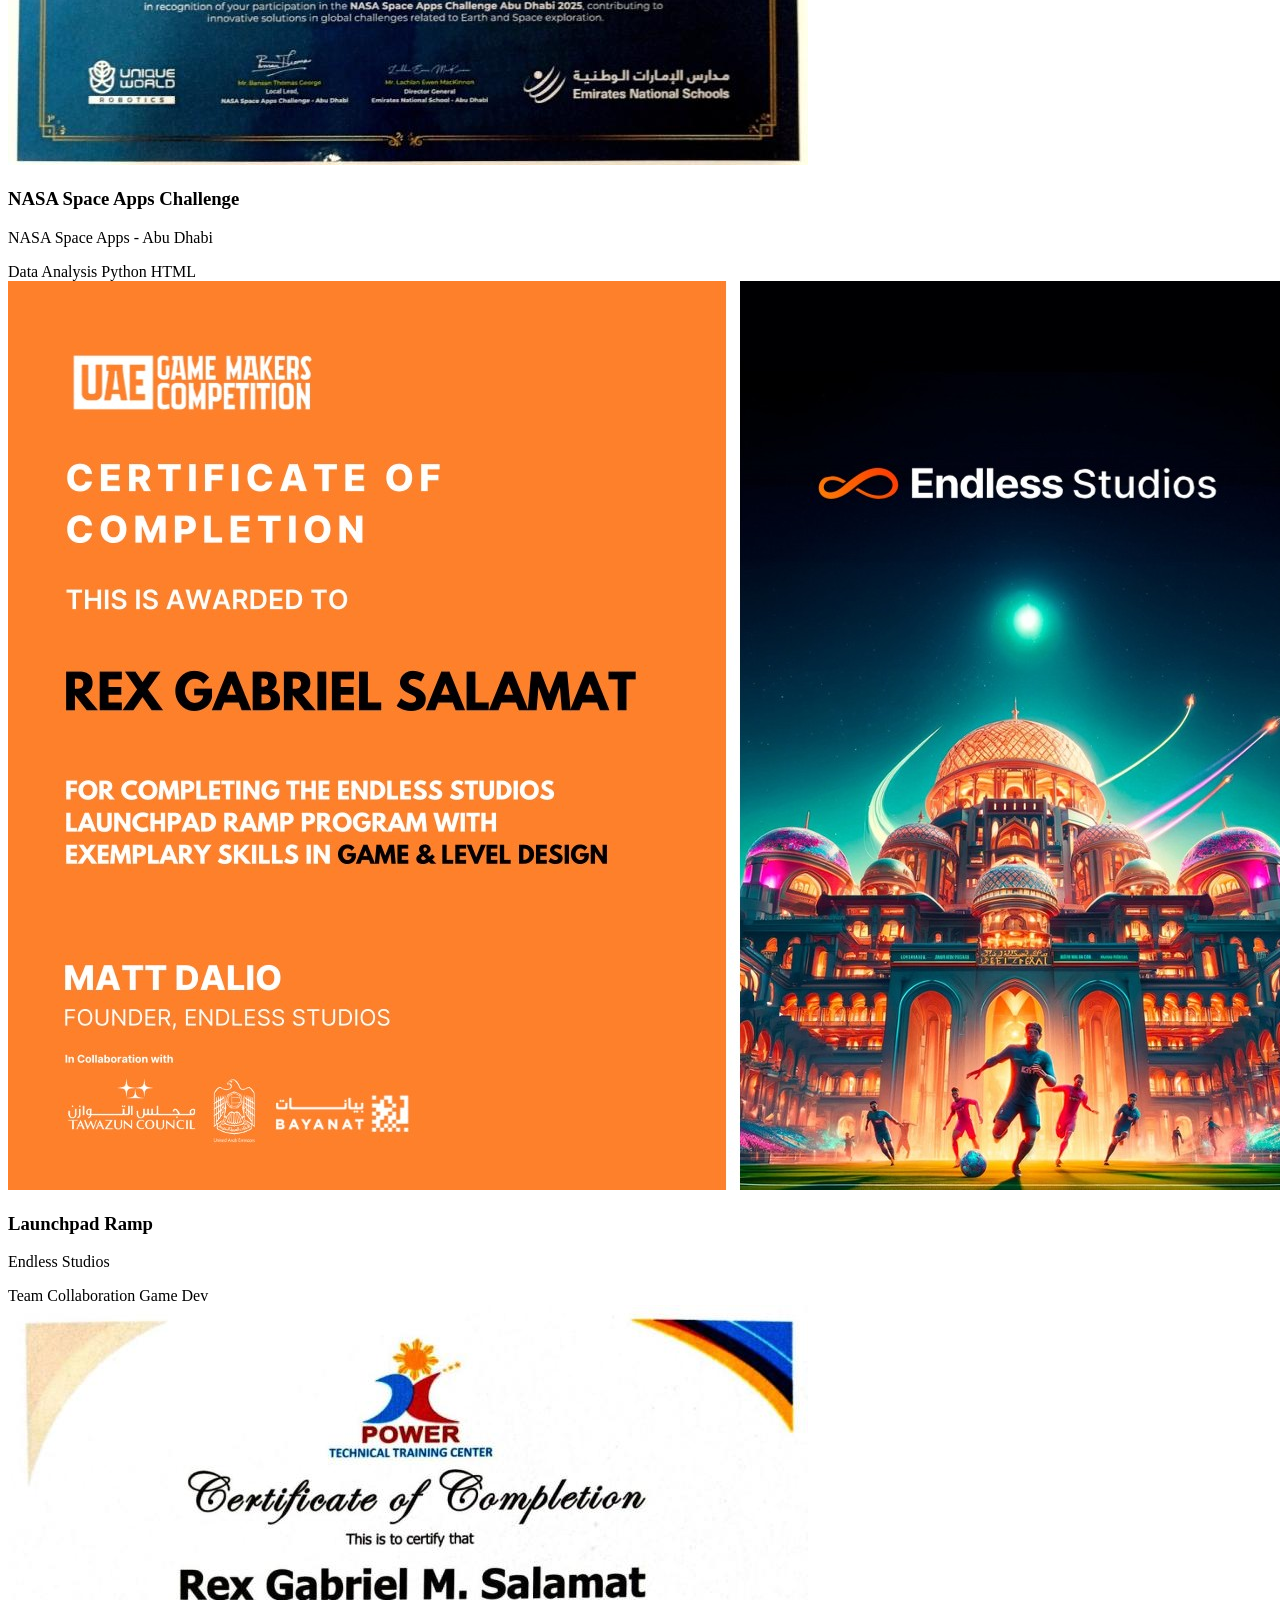
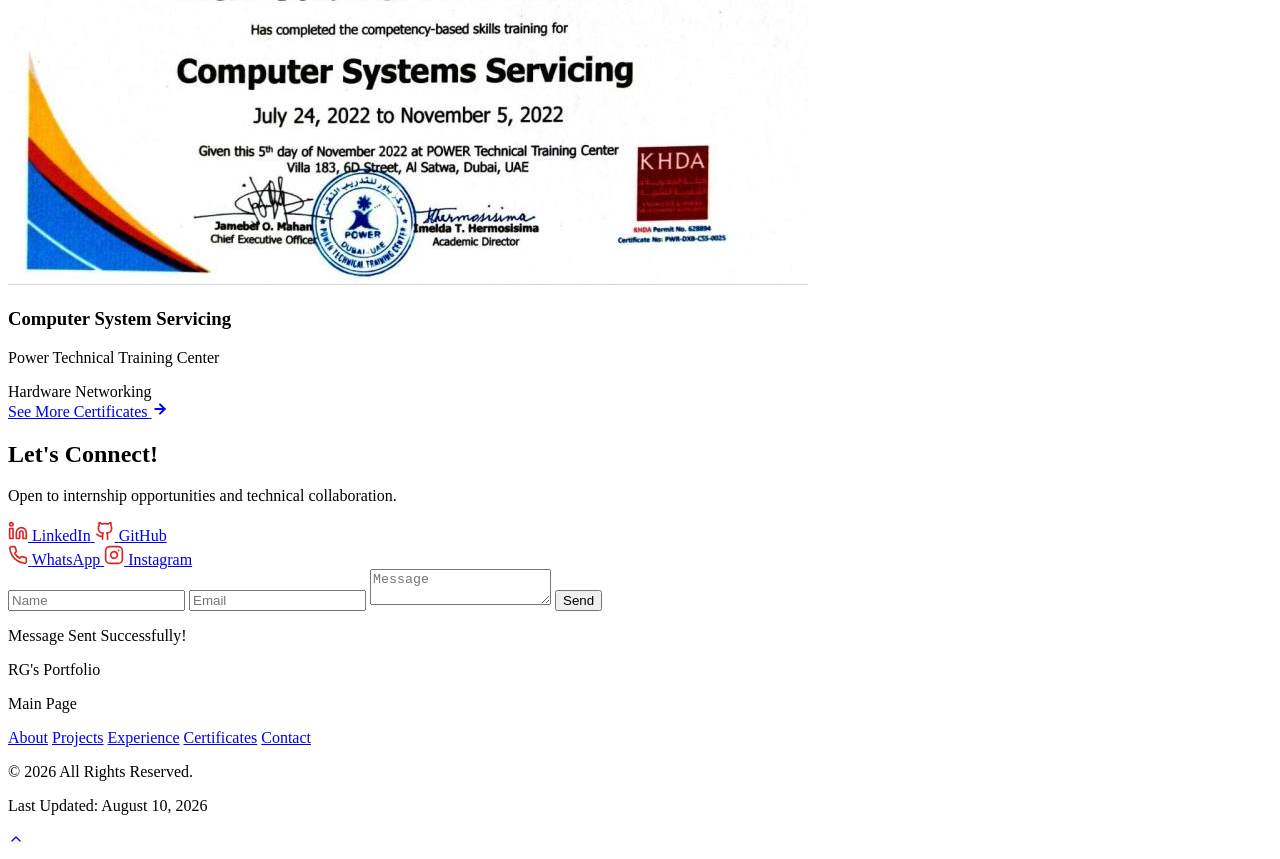
==== commit cbc47a91: "Update index.html" ====
--- a/index.html
+++ b/index.html
@@ -45,7 +45,7 @@
             
             <h2 class="text-4xl sm:text-6xl md:text-7xl lg:text-8xl font-black mb-6 sm:mb-8 text-white tracking-tighter leading-tight sm:leading-[1.1] uppercase mx-auto break-words">
                 CODE WITH <span class="text-red-600 drop-shadow-[0_0_20px_rgba(220,38,38,0.4)]">PASSION</span>,<br class="hidden sm:inline">
-                ENGINEER WITH <span class="text-red-600 drop-shadow-[0_0_20px_rgba(220,38,38,0.4)]">PURPOSE</span>
+                ENGINEER WITH <span class="text-red-600 drop-shadow-[0_0_20px_rgba(220,38,38,0.4)]">PURPOSE</span><span class="text-white">.</span>
             </h2>
             
             <p class="text-base sm:text-xl md:text-2xl text-gray-400 mb-8 sm:mb-12 max-w-3xl mx-auto leading-relaxed px-2">
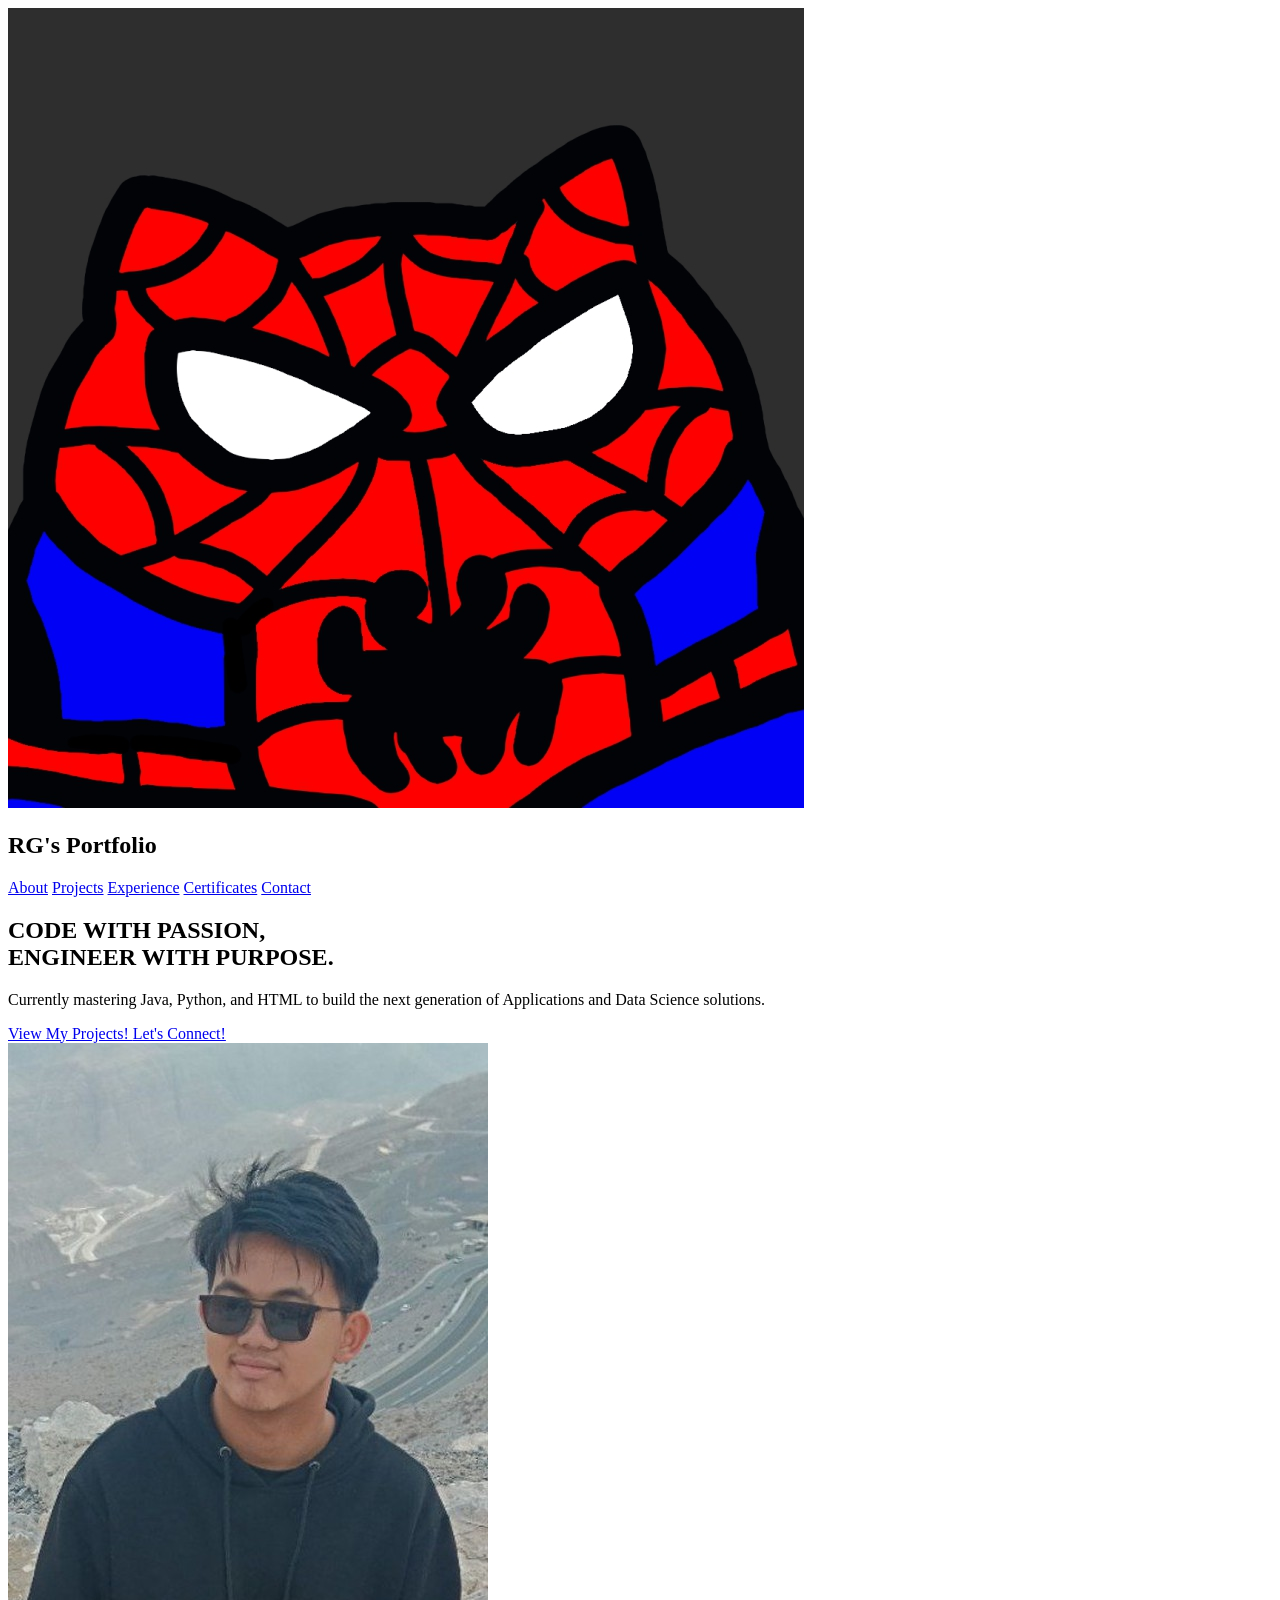
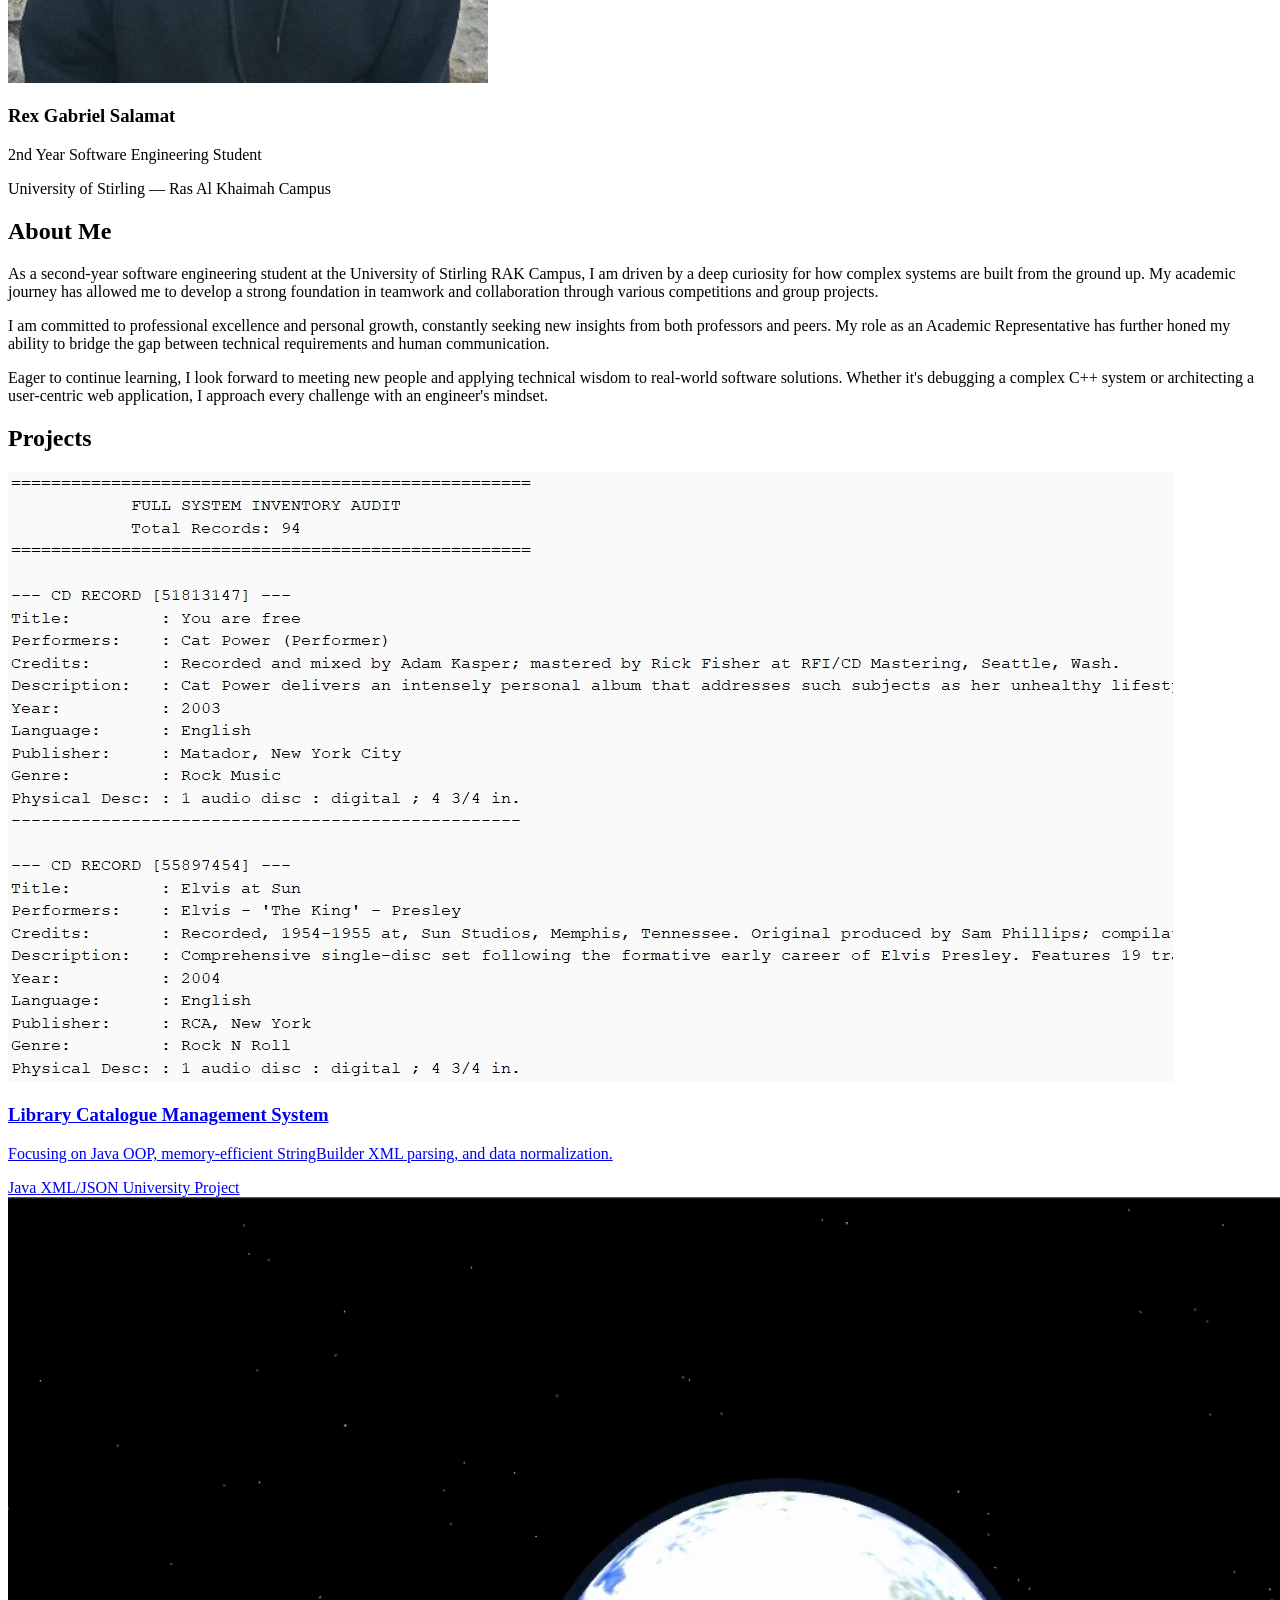
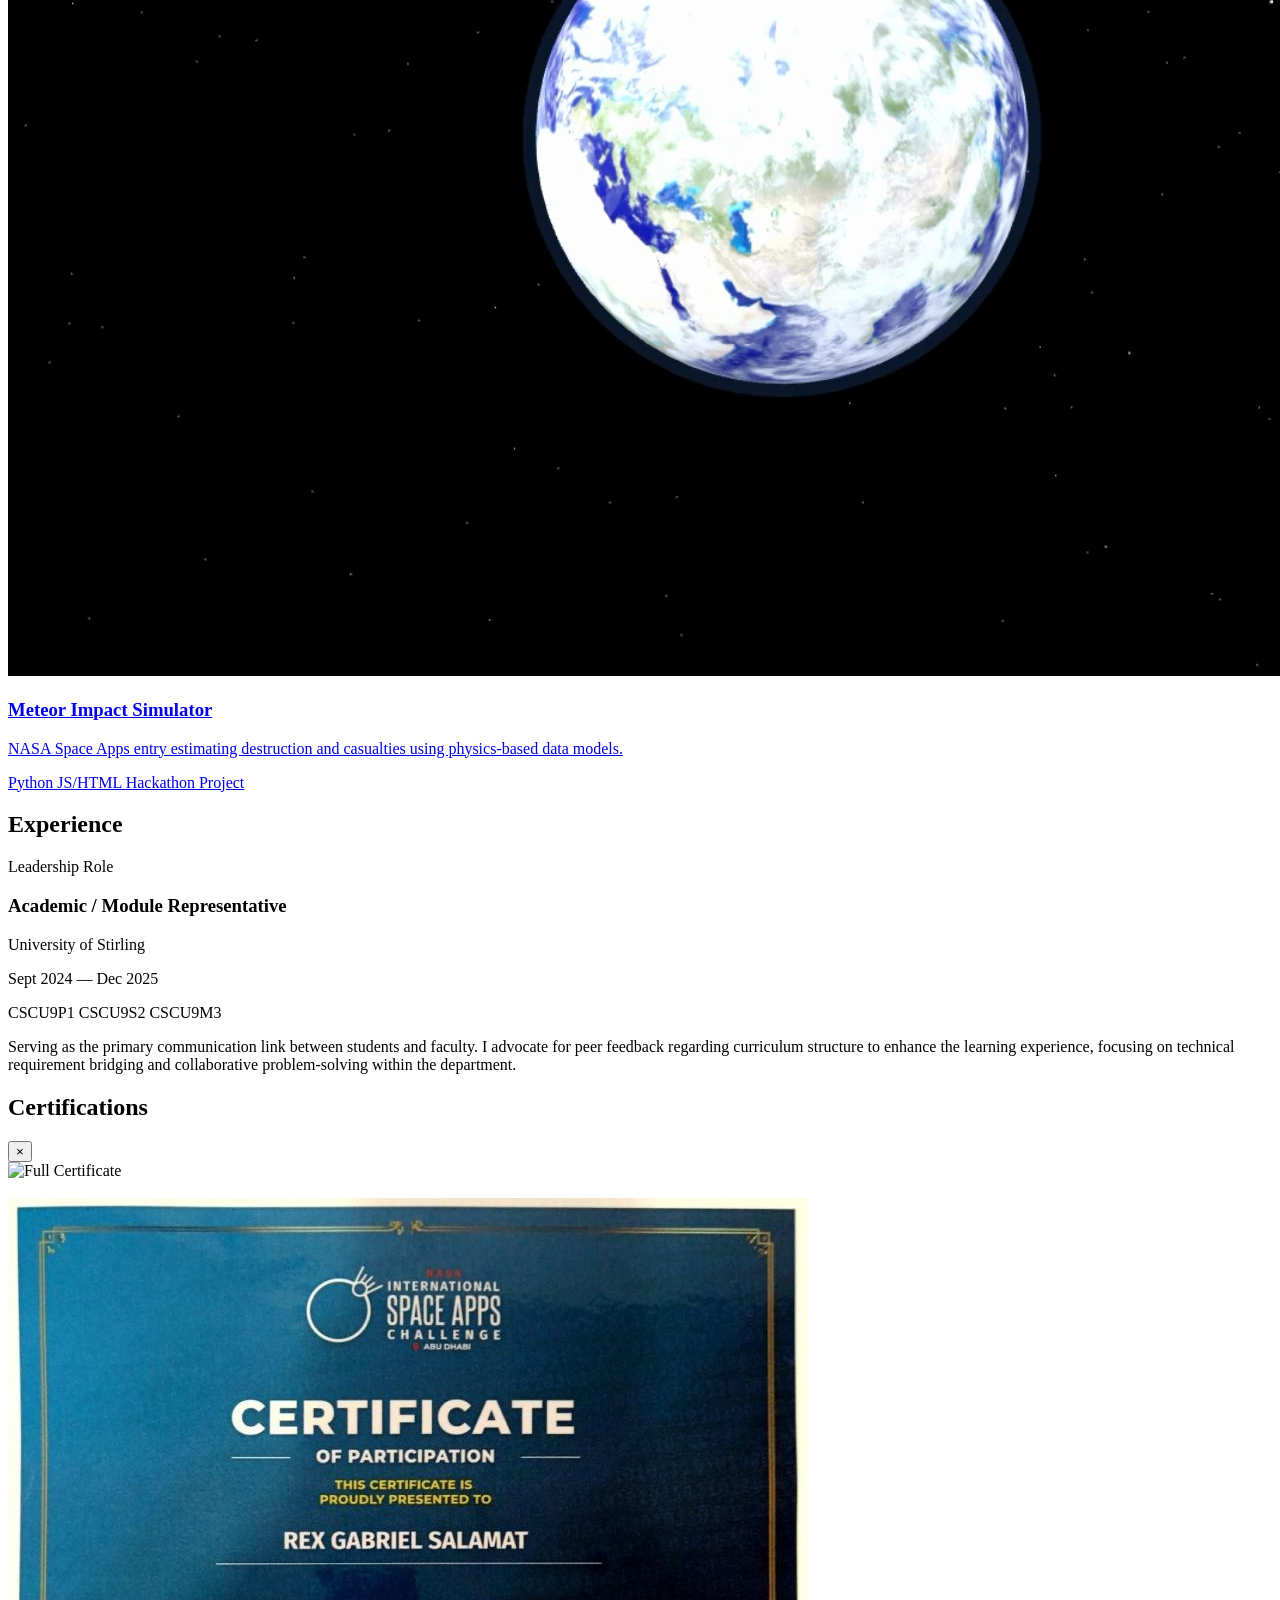
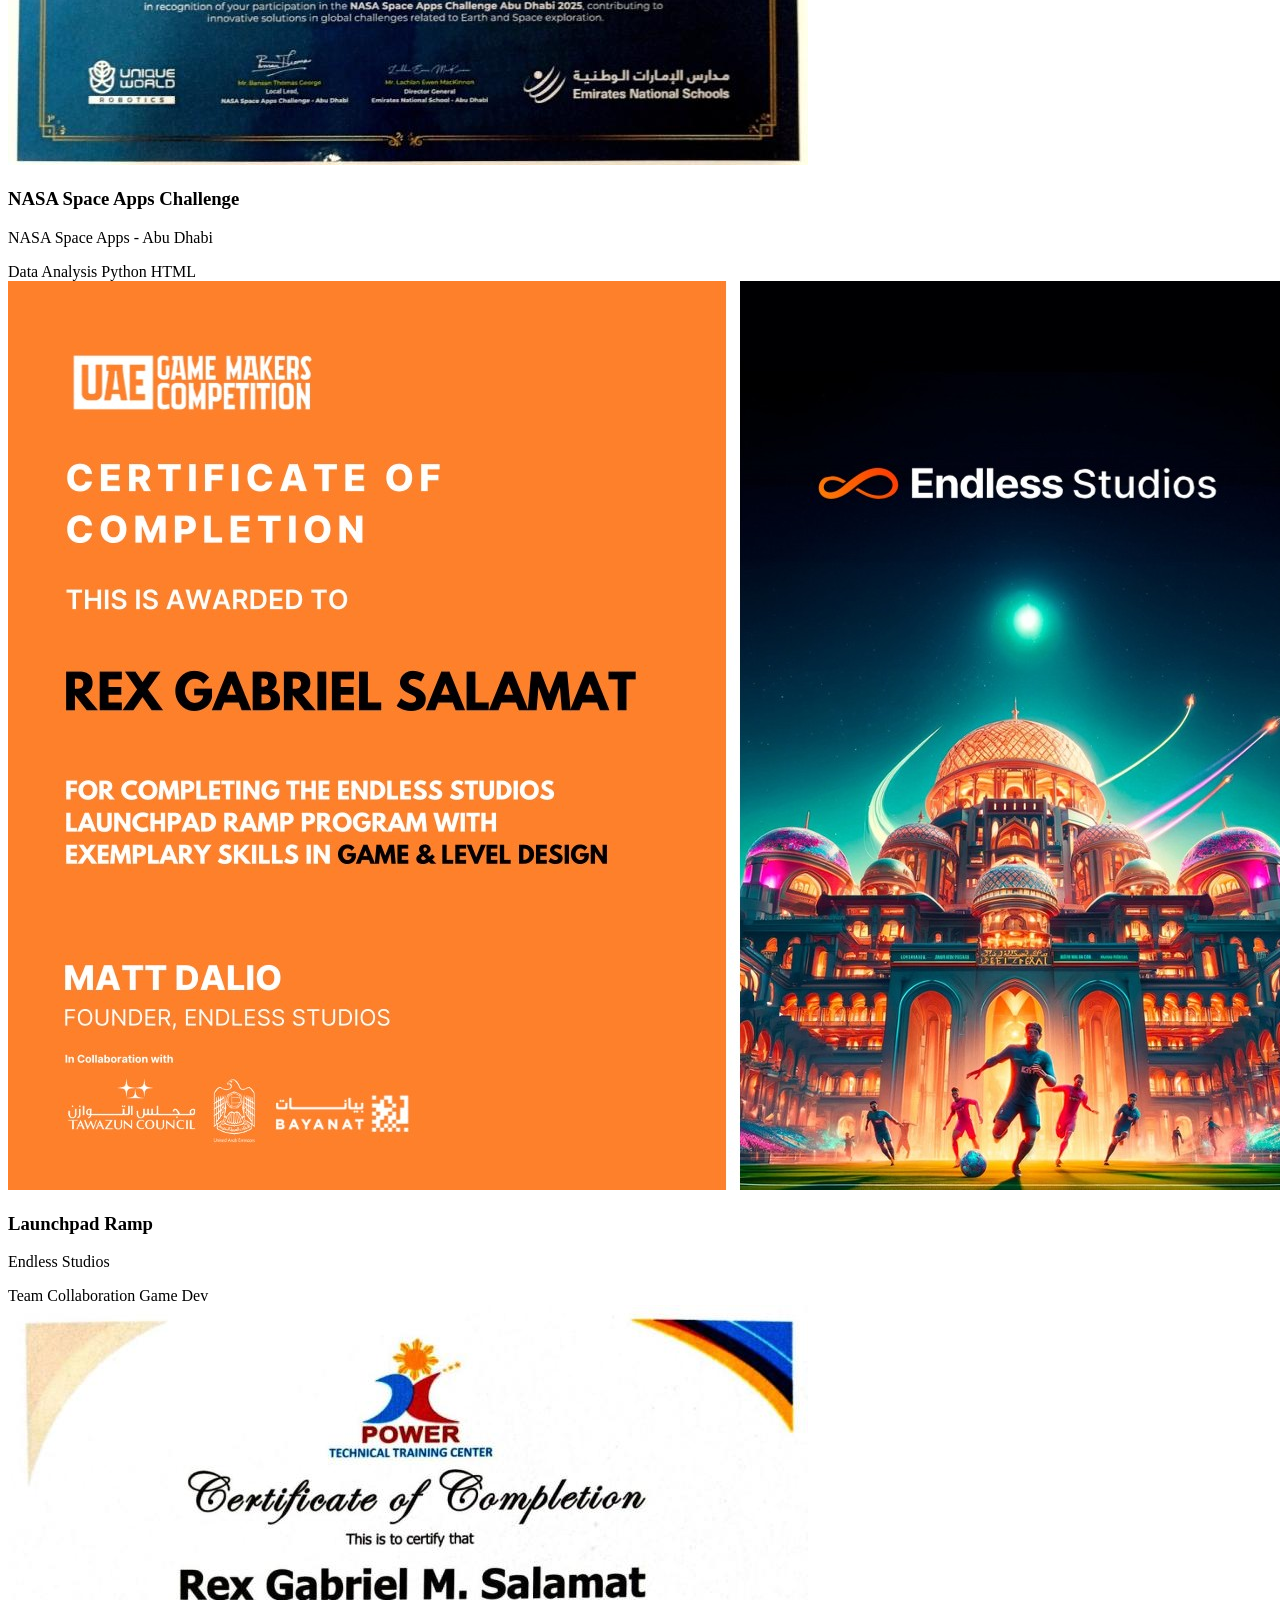
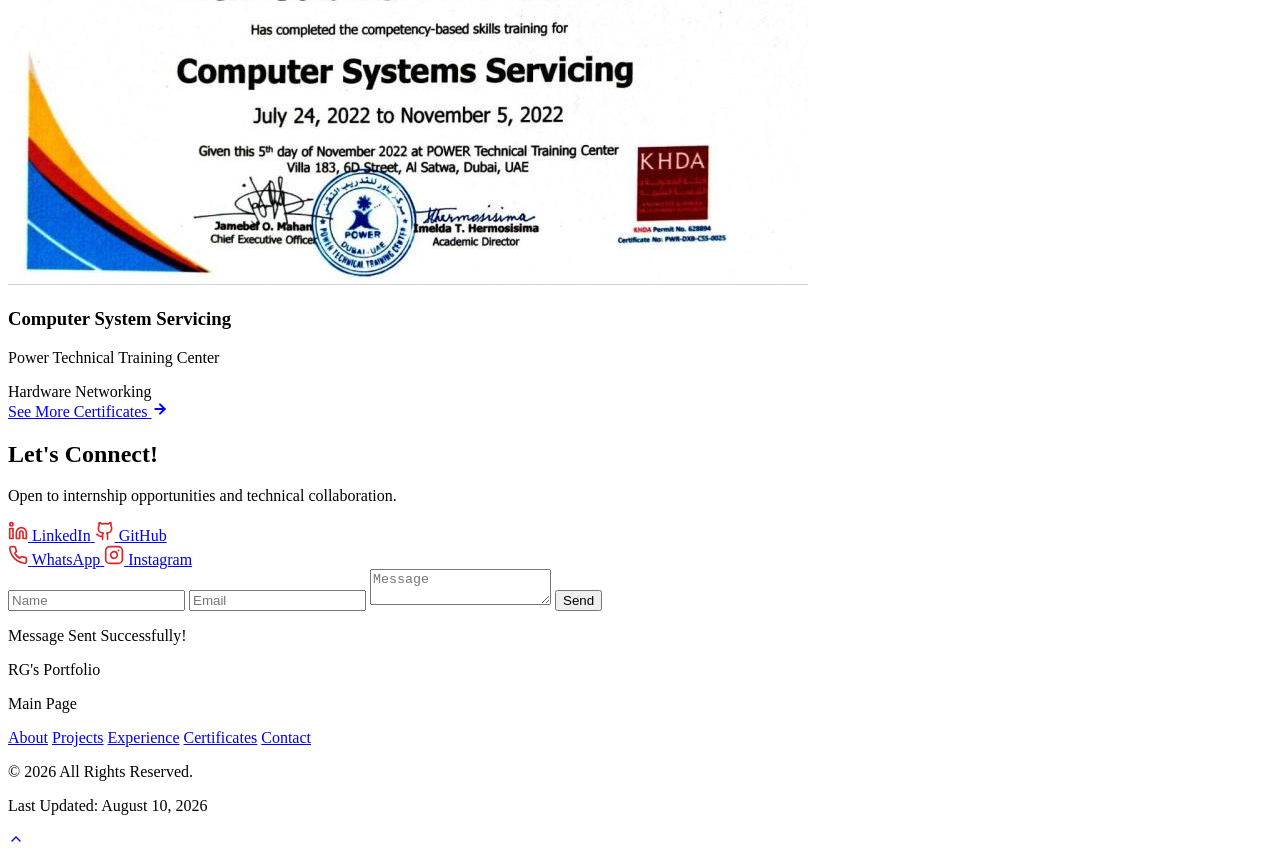
==== commit 8d01969c: "Update index.html" ====
--- a/index.html
+++ b/index.html
@@ -1,344 +1,389 @@
 <!DOCTYPE html>
-<html lang="en">
+<html lang="en" class="scroll-smooth">
 <head>
     <meta charset="UTF-8">
     <meta name="viewport" content="width=device-width, initial-scale=1.0">
     <title>RGMS - Portfolio</title>
     <link rel="icon" type="image/png" href="assets/petercarter.png">
+    
+    <!-- Tailwind CSS -->
     <script src="https://cdn.tailwindcss.com"></script>
+    
+    <!-- AOS Animation Library CSS -->
+    <link rel="stylesheet" href="https://unpkg.com/aos@next/dist/aos.css" />
+    
     <link rel="stylesheet" href="style.css">
+
+    <style>
+        /* Custom Keyframe Animations */
+        @keyframes floatSlow {
+            0%, 100% { transform: translateY(0px) scale(1); }
+            50% { transform: translateY(-15px) scale(1.05); }
+        }
+        @keyframes pulseGlow {
+            0%, 100% { opacity: 0.15; transform: scale(1); }
+            50% { opacity: 0.3; transform: scale(1.1); }
+        }
+        .animate-float { animation: floatSlow 8s ease-in-out infinite; }
+        .animate-glow { animation: pulseGlow 6s ease-in-out infinite; }
+    </style>
 </head>
-<body class="bg-black text-gray-200 font-sans">
-
-    <nav class="fixed top-0 left-0 w-full z-50 border-b border-white/5 bg-black/60 backdrop-blur-xl">
+<body class="bg-black text-gray-200 font-sans relative selection:bg-red-600 selection:text-white overflow-x-hidden">
+
+    <!-- Global Background Grid & Animated Ambient Glows -->
+    <div class="fixed inset-0 pointer-events-none -z-50 overflow-hidden">
+        <div class="absolute inset-0 opacity-[0.05]" 
+            style="background-image: linear-gradient(#ffffff 1px, transparent 1px), linear-gradient(90deg, #ffffff 1px, transparent 1px); background-size: 50px 50px;">
+        </div>
+        <div class="absolute top-1/4 -left-48 w-[500px] h-[500px] bg-red-950/20 blur-[140px] rounded-full animate-glow"></div>
+        <div class="absolute top-2/3 -right-48 w-[600px] h-[600px] bg-red-900/15 blur-[160px] rounded-full animate-glow" style="animation-delay: 3s;"></div>
+    </div>
+
+    <!-- Navigation Bar -->
+    <nav class="fixed top-0 left-0 w-full z-50 border-b border-white/5 bg-black/70 backdrop-blur-xl transition-all duration-300">
         <div class="max-w-6xl mx-auto px-6 py-4 flex justify-between items-center">
             <div class="flex items-center gap-3">
-                <img src="assets/petercarter.png" alt="Logo" class="w-8 h-8 rounded-md object-cover">
+                <img src="assets/petercarter.png" alt="Logo" class="w-8 h-8 rounded-md object-cover border border-white/10 hover:rotate-6 transition-transform">
                 <h1 class="text-xl font-bold tracking-tighter text-white">RG's Portfolio</h1>
             </div>
             
             <div class="hidden md:flex items-center space-x-8">
-                <a href="#about" class="text-sm font-medium text-gray-400 hover:text-red-500 transition-colors uppercase tracking-widest">About</a>
-                <a href="#projects" class="text-sm font-medium text-gray-400 hover:text-red-500 transition-colors uppercase tracking-widest">Projects</a>
-                <a href="#experience" class="text-sm font-medium text-gray-400 hover:text-red-500 transition-colors uppercase tracking-widest">Experience</a>
-                <a href="#certificates" class="text-sm font-medium text-gray-400 hover:text-red-500 transition-colors uppercase tracking-widest">Certificates</a>
-                <a href="#contact" class="px-5 py-2 bg-red-600/10 border border-red-600/20 text-red-500 rounded-full text-xs font-bold hover:bg-red-600 hover:text-white transition-all uppercase tracking-widest">
+                <a href="#about" class="text-sm font-medium text-gray-400 hover:text-red-500 transition-colors uppercase tracking-widest relative after:content-[''] after:absolute after:bottom-0 after:left-0 after:w-0 after:h-[2px] after:bg-red-600 hover:after:w-full after:transition-all">About</a>
+                <a href="#projects" class="text-sm font-medium text-gray-400 hover:text-red-500 transition-colors uppercase tracking-widest relative after:content-[''] after:absolute after:bottom-0 after:left-0 after:w-0 after:h-[2px] after:bg-red-600 hover:after:w-full after:transition-all">Projects</a>
+                <a href="#experience" class="text-sm font-medium text-gray-400 hover:text-red-500 transition-colors uppercase tracking-widest relative after:content-[''] after:absolute after:bottom-0 after:left-0 after:w-0 after:h-[2px] after:bg-red-600 hover:after:w-full after:transition-all">Experience</a>
+                <a href="#certificates" class="text-sm font-medium text-gray-400 hover:text-red-500 transition-colors uppercase tracking-widest relative after:content-[''] after:absolute after:bottom-0 after:left-0 after:w-0 after:h-[2px] after:bg-red-600 hover:after:w-full after:transition-all">Certificates</a>
+                <a href="#contact" class="px-5 py-2 bg-red-600/10 border border-red-600/20 text-red-500 rounded-full text-xs font-bold hover:bg-red-600 hover:text-white transition-all shadow-[0_0_15px_rgba(220,38,38,0.2)] hover:shadow-[0_0_25px_rgba(220,38,38,0.6)] uppercase tracking-widest hover:scale-105 active:scale-95">
                     Contact
                 </a>
             </div>
         </div>
     </nav>
 
-    <!-- Refactored Adaptive Hero Section -->
+    <!-- Hero Section -->
     <section class="relative w-full min-h-screen flex items-center justify-center py-24 px-4 sm:px-8 md:px-16 overflow-hidden">
-        
-        <div class="absolute inset-0 -z-10">
-            <div class="absolute inset-0 opacity-[0.07]" 
-                style="background-image: linear-gradient(#ffffff 1px, transparent 1px), linear-gradient(90deg, #ffffff 1px, transparent 1px); background-size: 50px 50px;">
-            </div>
-            <div class="absolute inset-0 flex items-center justify-center">
-                <div class="w-[300px] sm:w-[600px] md:w-[800px] h-[300px] sm:h-[600px] md:h-[800px] bg-red-900/20 blur-[100px] sm:blur-[150px] rounded-full"></div>
-            </div>
+        <div class="absolute inset-0 -z-10 flex items-center justify-center pointer-events-none">
+            <div class="w-[300px] sm:w-[600px] md:w-[800px] h-[300px] sm:h-[600px] md:h-[800px] bg-red-900/20 blur-[100px] sm:blur-[150px] rounded-full animate-float"></div>
         </div>
 
         <div class="max-w-5xl mx-auto text-center relative z-10 pt-16 sm:pt-20">
-            
-            <h2 class="text-4xl sm:text-6xl md:text-7xl lg:text-8xl font-black mb-6 sm:mb-8 text-white tracking-tighter leading-tight sm:leading-[1.1] uppercase mx-auto break-words">
-                CODE WITH <span class="text-red-600 drop-shadow-[0_0_20px_rgba(220,38,38,0.4)]">PASSION</span>,<br class="hidden sm:inline">
-                ENGINEER WITH <span class="text-red-600 drop-shadow-[0_0_20px_rgba(220,38,38,0.4)]">PURPOSE</span><span class="text-white">.</span>
+            <h2 data-aos="fade-up" data-aos-duration="1000" class="text-4xl sm:text-6xl md:text-7xl lg:text-8xl font-black mb-6 sm:mb-8 text-white tracking-tighter leading-tight sm:leading-[1.1] uppercase mx-auto break-words">
+                CODE WITH <span class="text-red-600 drop-shadow-[0_0_25px_rgba(220,38,38,0.6)]">PASSION</span>,<br class="hidden sm:inline">
+                ENGINEER WITH <span class="text-red-600 drop-shadow-[0_0_25px_rgba(220,38,38,0.6)]">PURPOSE</span><span class="text-white">.</span>
             </h2>
             
-            <p class="text-base sm:text-xl md:text-2xl text-gray-400 mb-8 sm:mb-12 max-w-3xl mx-auto leading-relaxed px-2">
+            <p data-aos="fade-up" data-aos-delay="200" data-aos-duration="1000" class="text-base sm:text-xl md:text-2xl text-gray-400 mb-8 sm:mb-12 max-w-3xl mx-auto leading-relaxed px-2">
                 Currently mastering <span class="text-white font-medium">Java, Python, and HTML</span> 
                 to build the next generation of 
                 <span class="text-red-600 font-semibold">Applications</span> and 
                 <span class="text-red-600 font-semibold">Data Science</span> solutions. 
             </p>
 
-            <div class="flex flex-col sm:flex-row justify-center items-center gap-4 sm:gap-6 w-full max-w-xs sm:max-w-none mx-auto">
-                <a href="#projects" class="w-full sm:w-auto bg-red-600 hover:bg-red-700 text-white px-8 sm:px-10 py-3.5 sm:py-4 rounded-full font-bold transition duration-300 shadow-[0_0_25px_rgba(220,38,38,0.4)] hover:scale-105 text-center">
+            <div data-aos="fade-up" data-aos-delay="400" data-aos-duration="1000" class="flex flex-col sm:flex-row justify-center items-center gap-4 sm:gap-6 w-full max-w-xs sm:max-w-none mx-auto">
+                <a href="#projects" class="w-full sm:w-auto bg-red-600 hover:bg-red-700 text-white px-8 sm:px-10 py-3.5 sm:py-4 rounded-full font-bold transition duration-300 shadow-[0_0_25px_rgba(220,38,38,0.4)] hover:shadow-[0_0_35px_rgba(220,38,38,0.8)] hover:scale-105 active:scale-95 text-center">
                     View My Projects!
                 </a>
-                <a href="#contact" class="w-full sm:w-auto bg-white/5 border border-gray-800 hover:border-red-600 text-gray-400 hover:text-white px-8 sm:px-10 py-3.5 sm:py-4 rounded-full font-bold transition duration-300 backdrop-blur-sm hover:bg-white/10 text-center">
+                <a href="#contact" class="w-full sm:w-auto bg-white/5 border border-gray-800 hover:border-red-600 text-gray-400 hover:text-white px-8 sm:px-10 py-3.5 sm:py-4 rounded-full font-bold transition duration-300 backdrop-blur-sm hover:bg-white/10 hover:scale-105 active:scale-95 text-center">
                     Let's Connect!
                 </a>
             </div>
         </div>
     </section>
 
-    <section id="about" class="max-w-6xl mx-auto py-24 px-6">
-        <div class="grid md:grid-cols-12 gap-12 items-center">
-            
-            <div class="md:col-span-5 lg:col-span-4 flex flex-col items-center md:items-start text-center md:text-left space-y-4">
-                <div class="relative group">
-                    <div class="absolute -inset-1 bg-gradient-to-r from-red-600 to-red-900 rounded-2xl blur opacity-25 group-hover:opacity-50 transition duration-1000"></div>
-                    <img src="assets/pic.jpg" alt="Rex Gabriel Salamat" 
-                        class="relative w-64 h-80 object-cover rounded-2xl border border-gray-800 grayscale hover:grayscale-0 transition duration-500 shadow-2xl">
-                </div>
+    <!-- About Section -->
+    <section id="about" class="relative bg-[#050505] border-t border-white/5 py-24">
+        <div class="max-w-6xl mx-auto px-6">
+            <div class="grid md:grid-cols-12 gap-12 items-center">
                 
-                <div class="mt-4">
-                    <h3 class="text-3xl font-black text-white tracking-tighter uppercase">Rex Gabriel Salamat</h3>
-                    <p class="text-red-600 font-bold text-sm tracking-widest uppercase mt-1">
-                        2nd Year Software Engineering Student
-                    </p>
-                    <p class="text-gray-500 text-xs mt-2 uppercase tracking-tight">
-                        University of Stirling — Ras Al Khaimah Campus
-                    </p>
-                </div>
-            </div>
-
-            <div class="md:col-span-7 lg:col-span-8 space-y-6">
-                <h2 class="text-4xl font-black text-white uppercase tracking-tighter inline-block border-l-4 border-red-600 pl-4">
-                    About Me
-                </h2>
+                <div data-aos="fade-right" data-aos-duration="900" class="md:col-span-5 lg:col-span-4 flex flex-col items-center md:items-start text-center md:text-left space-y-4">
+                    <div class="relative group" data-tilt data-tilt-max="8" data-tilt-glare data-tilt-max-glare="0.2">
+                        <div class="absolute -inset-1 bg-gradient-to-r from-red-600 to-red-900 rounded-2xl blur opacity-30 group-hover:opacity-80 transition duration-500"></div>
+                        <img src="assets/pic.jpg" alt="Rex Gabriel Salamat" 
+                            class="relative w-64 h-80 object-cover rounded-2xl border border-gray-800 grayscale hover:grayscale-0 transition duration-500 shadow-2xl">
+                    </div>
+                    
+                    <div class="mt-4">
+                        <h3 class="text-3xl font-black text-white tracking-tighter uppercase">Rex Gabriel Salamat</h3>
+                        <p class="text-red-600 font-bold text-sm tracking-widest uppercase mt-1">
+                            2nd Year Software Engineering Student
+                        </p>
+                        <p class="text-gray-500 text-xs mt-2 uppercase tracking-tight">
+                            University of Stirling — Ras Al Khaimah Campus
+                        </p>
+                    </div>
+                </div>
+
+                <div data-aos="fade-left" data-aos-duration="900" class="md:col-span-7 lg:col-span-8 space-y-6">
+                    <div class="flex items-center gap-3">
+                        <div class="h-8 w-1 bg-red-600 shadow-[0_0_15px_rgba(220,38,38,0.6)]"></div>
+                        <h2 class="text-4xl font-black text-white uppercase tracking-tighter">
+                            About Me
+                        </h2>
+                    </div>
+                    
+                    <div class="text-gray-400 text-lg leading-relaxed text-justify space-y-4">
+                        <p>
+                            As a <span class="text-white font-semibold">second-year software engineering student</span> at the University of Stirling RAK Campus, I am driven by a deep curiosity for how complex systems are built from the ground up. My academic journey has allowed me to develop a strong foundation in <span class="text-white">teamwork and collaboration</span> through various competitions and group projects.
+                        </p>
+                        <p>
+                            I am committed to professional excellence and personal growth, constantly seeking new insights from both <span class="text-red-600">professors and peers</span>. My role as an <span class="text-white font-medium">Academic Representative</span> has further honed my ability to bridge the gap between technical requirements and human communication.
+                        </p>
+                        <p>
+                            Eager to continue learning, I look forward to meeting new people and applying technical wisdom to real-world software solutions. Whether it's debugging a complex C++ system or architecting a user-centric web application, I approach every challenge with an engineer's mindset.
+                        </p>
+                    </div>
+                </div>
+
+            </div>
+        </div>
+    </section>
+
+    <!-- Projects Section -->
+    <section id="projects" class="relative bg-black border-t border-white/5 py-24">
+        <div class="max-w-6xl mx-auto px-6 relative z-10">
+            <div data-aos="fade-up" class="flex items-center gap-4 mb-12">
+                <div class="h-10 w-1 bg-red-600 shadow-[0_0_15px_rgba(220,38,38,0.6)]"></div>
+                <h2 class="text-4xl font-black text-white uppercase tracking-tighter">Projects</h2>
+            </div>
+
+            <div class="grid md:grid-cols-2 lg:grid-cols-3 gap-8 mb-16">
                 
-                <div class="text-gray-400 text-lg leading-relaxed text-justify space-y-4">
-                    <p>
-                        As a <span class="text-white font-semibold">second-year software engineering student</span> at the University of Stirling RAK Campus, I am driven by a deep curiosity for how complex systems are built from the ground up. My academic journey has allowed me to develop a strong foundation in <span class="text-white">teamwork and collaboration</span> through various competitions and group projects.
-                    </p>
-                    <p>
-                        I am committed to professional excellence and personal growth, constantly seeking new insights from both <span class="text-red-600">professors and peers</span>. My role as an <span class="text-white font-medium">Academic Representative</span> has further honed my ability to bridge the gap between technical requirements and human communication.
-                    </p>
-                    <p>
-                        Eager to continue learning, I look forward to meeting new people and applying technical wisdom to real-world software solutions. Whether it's debugging a complex C++ system or architecting a user-centric web application, I approach every challenge with an engineer's mindset.
-                    </p>
-                </div>
-            </div>
-
-        </div>
-    </section>
-
-    <section id="projects" class="max-w-6xl mx-auto py-24 px-6 relative z-10">
-        <div class="flex items-center gap-4 mb-12">
-            <div class="h-10 w-1 bg-red-600 shadow-[0_0_15px_rgba(220,38,38,0.5)]"></div>
-            <h2 class="text-4xl font-black text-white uppercase tracking-tighter">Projects</h2>
-        </div>
-
-        <div class="grid md:grid-cols-2 lg:grid-cols-3 gap-8 mb-16">
-            
-            <a href="library.html" class="group bg-white/5 border border-gray-800 rounded-2xl hover:border-red-600 transition-all duration-500 hover:-translate-y-2 block overflow-hidden">
-                <div class="relative aspect-video overflow-hidden border-b border-gray-800">
-                    <img src="assets/projects/library/library_catalogue_demo.jpg" alt="Library System UI" class="w-full h-full object-cover grayscale hover:grayscale-0 group-hover:scale-110 transition-all duration-700">
-                    <div class="absolute inset-0 bg-black/20 group-hover:bg-transparent transition-colors"></div>
-                </div>
-                <div class="p-6">
-                    <h3 class="text-white font-black uppercase text-base tracking-tighter mb-2 leading-tight">Library Catalogue Management System</h3>
-                    <p class="text-gray-400 text-sm mb-4">Focusing on Java OOP, memory-efficient StringBuilder XML parsing, and data normalization.</p>
-                    <div class="flex flex-wrap gap-2">
-                        <span class="px-2 py-1 bg-white/5 border border-white/10 text-gray-400 text-[8px] font-bold rounded uppercase">Java</span>
-                        <span class="px-2 py-1 bg-white/5 border border-white/10 text-gray-400 text-[8px] font-bold rounded uppercase">XML/JSON</span>
-                        <span class="px-2 py-1 bg-white/5 border border-white/10 text-gray-400 text-[8px] font-bold rounded uppercase">University Project</span>
-                    </div>
-                </div>
-            </a>
-
-            <a href="meteor.html" class="group bg-white/5 border border-gray-800 rounded-2xl hover:border-red-600 transition-all duration-500 hover:-translate-y-2 block overflow-hidden">
-                <div class="relative aspect-video overflow-hidden border-b border-gray-800">
-                    <img src="assets/projects/meteor/screenshot-3.png" alt="Simulator Visualization" class="w-full h-full object-cover grayscale hover:grayscale-0 group-hover:scale-110 transition-all duration-700">
-                    <div class="absolute inset-0 bg-black/20 group-hover:bg-transparent transition-colors"></div>
-                </div>
-                <div class="p-6">
-                    <h3 class="text-white font-black uppercase text-base tracking-tighter mb-2 leading-tight">Meteor Impact Simulator</h3>
-                    <p class="text-gray-400 text-sm mb-4">NASA Space Apps entry estimating destruction and casualties using physics-based data models.</p>
-                    <div class="flex flex-wrap gap-2">
-                        <span class="px-2 py-1 bg-white/5 border border-white/10 text-gray-400 text-[8px] font-bold rounded uppercase">Python</span>
-                        <span class="px-2 py-1 bg-white/5 border border-white/10 text-gray-400 text-[8px] font-bold rounded uppercase">JS/HTML</span>
-                        <span class="px-2 py-1 bg-white/5 border border-white/10 text-gray-400 text-[8px] font-bold rounded uppercase">Hackathon Project</span>
-                    </div>
-                </div>
-            </a>
-
-        </div>
-    </section>
-
-    <section id="experience" class="max-w-6xl mx-auto py-20 px-6 relative">
-        <div class="flex items-center gap-4 mb-10">
-            <div class="h-10 w-1 bg-red-600 shadow-[0_0_15px_rgba(220,38,38,0.5)]"></div>
-            <h2 class="text-4xl font-black text-white uppercase tracking-tighter">Experience</h2>
-        </div>
-
-        <div class="group relative bg-white/5 border border-gray-900 rounded-2xl p-8 transition-all duration-500 hover:border-red-600/40">
-            <div class="flex flex-col lg:flex-row gap-8">
+                <a href="library.html" data-aos="fade-up" data-aos-delay="100" data-tilt data-tilt-max="10" data-tilt-speed="400" data-tilt-glare data-tilt-max-glare="0.2" class="group bg-white/[0.02] border border-white/10 rounded-2xl hover:border-red-600/60 transition-all duration-500 block overflow-hidden hover:shadow-[0_10px_30px_rgba(220,38,38,0.2)]">
+                    <div class="relative aspect-video overflow-hidden border-b border-white/10">
+                        <img src="assets/projects/library/library_catalogue_demo.jpg" alt="Library System UI" class="w-full h-full object-cover grayscale hover:grayscale-0 group-hover:scale-110 transition-all duration-700">
+                        <div class="absolute inset-0 bg-black/20 group-hover:bg-transparent transition-colors"></div>
+                    </div>
+                    <div class="p-6">
+                        <h3 class="text-white font-black uppercase text-base tracking-tighter mb-2 leading-tight group-hover:text-red-500 transition-colors">Library Catalogue Management System</h3>
+                        <p class="text-gray-400 text-sm mb-4">Focusing on Java OOP, memory-efficient StringBuilder XML parsing, and data normalization.</p>
+                        <div class="flex flex-wrap gap-2">
+                            <span class="px-2.5 py-1 bg-white/5 border border-white/10 text-gray-400 text-[9px] font-bold rounded-md uppercase">Java</span>
+                            <span class="px-2.5 py-1 bg-white/5 border border-white/10 text-gray-400 text-[9px] font-bold rounded-md uppercase">XML/JSON</span>
+                            <span class="px-2.5 py-1 bg-white/5 border border-white/10 text-gray-400 text-[9px] font-bold rounded-md uppercase">University Project</span>
+                        </div>
+                    </div>
+                </a>
+
+                <a href="meteor.html" data-aos="fade-up" data-aos-delay="200" data-tilt data-tilt-max="10" data-tilt-speed="400" data-tilt-glare data-tilt-max-glare="0.2" class="group bg-white/[0.02] border border-white/10 rounded-2xl hover:border-red-600/60 transition-all duration-500 block overflow-hidden hover:shadow-[0_10px_30px_rgba(220,38,38,0.2)]">
+                    <div class="relative aspect-video overflow-hidden border-b border-white/10">
+                        <img src="assets/projects/meteor/screenshot-3.png" alt="Simulator Visualization" class="w-full h-full object-cover grayscale hover:grayscale-0 group-hover:scale-110 transition-all duration-700">
+                        <div class="absolute inset-0 bg-black/20 group-hover:bg-transparent transition-colors"></div>
+                    </div>
+                    <div class="p-6">
+                        <h3 class="text-white font-black uppercase text-base tracking-tighter mb-2 leading-tight group-hover:text-red-500 transition-colors">Meteor Impact Simulator</h3>
+                        <p class="text-gray-400 text-sm mb-4">NASA Space Apps entry estimating destruction and casualties using physics-based data models.</p>
+                        <div class="flex flex-wrap gap-2">
+                            <span class="px-2.5 py-1 bg-white/5 border border-white/10 text-gray-400 text-[9px] font-bold rounded-md uppercase">Python</span>
+                            <span class="px-2.5 py-1 bg-white/5 border border-white/10 text-gray-400 text-[9px] font-bold rounded-md uppercase">JS/HTML</span>
+                            <span class="px-2.5 py-1 bg-white/5 border border-white/10 text-gray-400 text-[9px] font-bold rounded-md uppercase">Hackathon Project</span>
+                        </div>
+                    </div>
+                </a>
+
+            </div>
+        </div>
+    </section>
+
+    <!-- Experience Section -->
+    <section id="experience" class="relative bg-[#050505] border-t border-white/5 py-24">
+        <div class="max-w-6xl mx-auto px-6 relative">
+            <div data-aos="fade-up" class="flex items-center gap-4 mb-10">
+                <div class="h-10 w-1 bg-red-600 shadow-[0_0_15px_rgba(220,38,38,0.6)]"></div>
+                <h2 class="text-4xl font-black text-white uppercase tracking-tighter">Experience</h2>
+            </div>
+
+            <div data-aos="fade-up" data-aos-delay="100" class="group relative bg-white/[0.02] border border-white/10 rounded-2xl p-8 transition-all duration-500 hover:border-red-600/50 hover:shadow-[0_0_30px_rgba(220,38,38,0.15)]">
+                <div class="flex flex-col lg:flex-row gap-8">
+                    
+                    <div class="lg:w-1/3 border-b lg:border-b-0 lg:border-r border-white/5 pb-6 lg:pb-0 lg:pr-8">
+                        <div class="inline-flex items-center gap-2 px-3 py-1 rounded-full bg-red-600/10 border border-red-600/20 mb-4">
+                            <span class="w-1.5 h-1.5 bg-red-600 rounded-full animate-pulse"></span>
+                            <span class="text-red-500 font-bold text-[9px] uppercase tracking-widest">Leadership Role</span>
+                        </div>
+                        
+                        <h3 class="text-2xl font-black text-white uppercase tracking-tighter leading-tight mb-2">
+                            Academic / Module Representative
+                        </h3>
+                        
+                        <p class="text-gray-500 font-bold text-[10px] uppercase tracking-widest">
+                            University of Stirling
+                        </p>
+                        <p class="text-red-600/80 font-mono text-[10px] mt-1">
+                            Sept 2024 — Dec 2025
+                        </p>
+
+                        <div class="flex flex-wrap gap-1.5 mt-4">
+                            <span class="px-2 py-0.5 bg-white/5 border border-white/10 text-gray-500 text-[8px] font-bold rounded uppercase">CSCU9P1</span>
+                            <span class="px-2 py-0.5 bg-white/5 border border-white/10 text-gray-500 text-[8px] font-bold rounded uppercase">CSCU9S2</span>
+                            <span class="px-2 py-0.5 bg-white/5 border border-white/10 text-gray-500 text-[8px] font-bold rounded uppercase">CSCU9M3</span>
+                        </div>
+                    </div>
+
+                    <div class="lg:w-2/3 flex items-center">
+                        <p class="text-gray-400 text-base leading-relaxed">
+                            Serving as the primary communication link between students and faculty. I advocate for peer feedback regarding curriculum structure to enhance the learning experience, focusing on <span class="text-white font-medium">technical requirement bridging</span> and <span class="text-white font-medium">collaborative problem-solving</span> within the department.
+                        </p>
+                    </div>
+
+                </div>
+            </div>
+        </div>
+    </section>
+
+    <!-- Certificates Section -->
+    <section id="certificates" class="relative bg-black border-t border-white/5 py-24">
+        <div class="max-w-6xl mx-auto px-6">
+            <div data-aos="fade-up" class="flex items-center gap-4 mb-12">
+                <div class="h-10 w-1 bg-red-600 shadow-[0_0_15px_rgba(220,38,38,0.6)]"></div>
+                <h2 class="text-4xl font-black text-white uppercase tracking-tighter">Certifications</h2>
+            </div>
+
+            <!-- Modal -->
+            <div id="certModal" class="fixed inset-0 z-[100] hidden flex items-center justify-center p-4 md:p-10">
+                <div class="absolute inset-0 bg-black/90 backdrop-blur-xl" onclick="closeModal()"></div>
+                <div class="relative bg-[#0a0a0a] border border-white/10 rounded-3xl p-6 md:p-8 max-w-4xl w-full shadow-2xl transform transition-all scale-95 opacity-0" id="modalContent">
+                    <button onclick="closeModal()" class="absolute top-4 right-6 text-gray-500 hover:text-white text-3xl font-light">&times;</button>
+                    <div class="flex flex-col gap-6">
+                        <img id="modalImg" src="" alt="Full Certificate" class="w-full rounded-xl border border-white/5 shadow-2xl max-h-[70vh] object-contain bg-black">
+                        <div class="flex flex-col md:flex-row md:items-center justify-between gap-4">
+                            <div>
+                                <h3 id="modalTitle" class="text-2xl font-black text-white uppercase tracking-tighter leading-tight"></h3>
+                                <p id="modalOrg" class="text-gray-500 text-xs uppercase tracking-widest mt-1"></p>
+                            </div>
+                            <div id="modalTags" class="flex flex-wrap gap-2"></div>
+                        </div>
+                    </div>
+                </div>
+            </div>
+
+            <div class="grid md:grid-cols-3 gap-8 mb-16">
                 
-                <div class="lg:w-1/3 border-b lg:border-b-0 lg:border-r border-white/5 pb-6 lg:pb-0 lg:pr-8">
-                    <div class="inline-flex items-center gap-2 px-2 py-0.5 rounded-full bg-red-600/10 border border-red-600/20 mb-4">
-                        <span class="w-1 h-1 bg-red-600 rounded-full"></span>
-                        <span class="text-red-500 font-bold text-[9px] uppercase tracking-widest">Leadership Role</span>
-                    </div>
-                    
-                    <h3 class="text-2xl font-black text-white uppercase tracking-tighter leading-tight mb-2">
-                        Academic / Module Representative
-                    </h3>
-                    
-                    <p class="text-gray-500 font-bold text-[10px] uppercase tracking-widest">
-                        University of Stirling
-                    </p>
-                    <p class="text-red-600/80 font-mono text-[10px] mt-1">
-                        Sept 2024 — Dec 2025
-                    </p>
-
-                    <div class="flex flex-wrap gap-1.5 mt-4">
-                        <span class="px-2 py-0.5 bg-white/5 border border-white/10 text-gray-500 text-[8px] font-bold rounded uppercase">CSCU9P1</span>
-                        <span class="px-2 py-0.5 bg-white/5 border border-white/10 text-gray-500 text-[8px] font-bold rounded uppercase">CSCU9S2</span>
-                        <span class="px-2 py-0.5 bg-white/5 border border-white/10 text-gray-500 text-[8px] font-bold rounded uppercase">CSCU9M3</span>
-                    </div>
-                </div>
-
-                <div class="lg:w-2/3 flex items-center">
-                    <p class="text-gray-400 text-base leading-relaxed">
-                        Serving as the primary communication link between students and faculty. I advocate for peer feedback regarding curriculum structure to enhance the learning experience, focusing on <span class="text-white font-medium">technical requirement bridging</span> and <span class="text-white font-medium">collaborative problem-solving</span> within the department.
-                    </p>
-                </div>
-
-            </div>
-        </div>
-    </section>
-
-    <section id="certificates" class="max-w-6xl mx-auto py-24 px-6">
-        <div class="flex items-center gap-4 mb-12">
-            <div class="h-10 w-1 bg-red-600 shadow-[0_0_15px_rgba(220,38,38,0.5)]"></div>
-            <h2 class="text-4xl font-black text-white uppercase tracking-tighter">Certifications</h2>
-        </div>
-
-        <div id="certModal" class="fixed inset-0 z-[100] hidden flex items-center justify-center p-4 md:p-10">
-            <div class="absolute inset-0 bg-black/90 backdrop-blur-xl" onclick="closeModal()"></div>
-            <div class="relative bg-[#0a0a0a] border border-white/10 rounded-3xl p-6 md:p-8 max-w-4xl w-full shadow-2xl transform transition-all scale-95 opacity-0" id="modalContent">
-                <button onclick="closeModal()" class="absolute top-4 right-6 text-gray-500 hover:text-white text-3xl font-light">&times;</button>
-                <div class="flex flex-col gap-6">
-                    <img id="modalImg" src="" alt="Full Certificate" class="w-full rounded-xl border border-white/5 shadow-2xl max-h-[70vh] object-contain bg-black">
-                    <div class="flex flex-col md:flex-row md:items-center justify-between gap-4">
-                        <div>
-                            <h3 id="modalTitle" class="text-2xl font-black text-white uppercase tracking-tighter leading-tight"></h3>
-                            <p id="modalOrg" class="text-gray-500 text-xs uppercase tracking-widest mt-1"></p>
-                        </div>
-                        <div id="modalTags" class="flex flex-wrap gap-2"></div>
-                    </div>
-                </div>
-            </div>
-        </div>
-
-        <div class="grid md:grid-cols-3 gap-8 mb-16">
-            <div onclick="openModal('assets/certificates/Certificate of Participation - NASA Space Apps Challenge Abu Dhabi.jpg', 'NASA Space Apps Challenge', 'NASA Space Apps - Abu Dhabi', ['Data Analysis', 'Python', 'HTML'])" 
-                class="group bg-white/5 border border-gray-800 rounded-2xl hover:border-red-600 transition-all duration-500 hover:-translate-y-2 cursor-pointer overflow-hidden">
-                <div class="relative aspect-video overflow-hidden border-b border-gray-800">
-                    <img src="assets/certificates/Certificate of Participation - NASA Space Apps Challenge Abu Dhabi.jpg" class="w-full h-full object-cover group-hover:scale-110 transition-transform duration-500">
-                    <div class="absolute inset-0 bg-black/20 group-hover:bg-transparent transition-colors"></div>
-                </div>
-                <div class="p-6 text-center">
-                    <h3 class="text-white font-bold uppercase text-sm mb-1 leading-tight">NASA Space Apps Challenge</h3>
-                    <p class="text-gray-500 text-[10px] uppercase tracking-widest mb-4">NASA Space Apps - Abu Dhabi</p>
-                    <div class="flex flex-wrap justify-center gap-2">
-                        <span class="px-2 py-1 bg-red-600/10 border border-red-600/20 text-red-500 text-[8px] font-bold rounded uppercase">Data Analysis</span>
-                        <span class="px-2 py-1 bg-white/5 border border-white/10 text-gray-400 text-[8px] font-bold rounded uppercase">Python</span>
-                        <span class="px-2 py-1 bg-white/5 border border-white/10 text-gray-400 text-[8px] font-bold rounded uppercase">HTML</span>
-                    </div>
-                </div>
-            </div>
-
-            <div onclick="openModal('assets/certificates/Certificate of Completion - Launchpad Ramp.jpg', 'Launchpad Ramp', 'Endless Studios', ['Team Collaboration', 'Game Development'])" 
-                class="group bg-white/5 border border-gray-800 rounded-2xl hover:border-red-600 transition-all duration-500 hover:-translate-y-2 cursor-pointer overflow-hidden">
-                <div class="relative aspect-video overflow-hidden border-b border-gray-800">
-                    <img src="assets/certificates/Certificate of Completion - Launchpad Ramp.jpg" class="w-full h-full object-cover group-hover:scale-110 transition-transform duration-500">
-                </div>
-                <div class="p-6 text-center">
-                    <h3 class="text-white font-bold uppercase text-sm mb-1 leading-tight">Launchpad Ramp</h3>
-                    <p class="text-gray-500 text-[10px] uppercase tracking-widest mb-4">Endless Studios</p>
-                    <div class="flex flex-wrap justify-center gap-2">
-                        <span class="px-2 py-1 bg-red-600/10 border border-red-600/20 text-red-500 text-[8px] font-bold rounded uppercase">Team Collaboration</span>
-                        <span class="px-2 py-1 bg-white/5 border border-white/10 text-gray-400 text-[8px] font-bold rounded uppercase">Game Dev</span>
-                    </div>
-                </div>
-            </div>
-
-            <div onclick="openModal('assets/certificates/Certificate of Completion - Computer System Servicing.jpg', 'Computer System Servicing', 'Power Technical Training Center', ['Hardware', 'Networking', 'Logic'])" 
-                class="group bg-white/5 border border-gray-800 rounded-2xl hover:border-red-600 transition-all duration-500 hover:-translate-y-2 cursor-pointer overflow-hidden">
-                <div class="relative aspect-video overflow-hidden border-b border-gray-800">
-                    <img src="assets/certificates/Certificate of Completion - Computer System Servicing.jpg" class="w-full h-full object-cover group-hover:scale-110 transition-transform duration-500">
-                </div>
-                <div class="p-6 text-center">
-                    <h3 class="text-white font-bold uppercase text-sm mb-1 leading-tight">Computer System Servicing</h3>
-                    <p class="text-gray-500 text-[10px] uppercase tracking-widest mb-4">Power Technical Training Center</p>
-                    <div class="flex flex-wrap justify-center gap-2">
-                        <span class="px-2 py-1 bg-red-600/10 border border-red-600/20 text-red-500 text-[8px] font-bold rounded uppercase">Hardware</span>
-                        <span class="px-2 py-1 bg-white/5 border border-white/10 text-gray-400 text-[8px] font-bold rounded uppercase">Networking</span>
-                    </div>
-                </div>
-            </div>
-        </div>
-
-        <div class="flex justify-center">
-            <a href="certificate.html" class="inline-flex items-center gap-4 bg-transparent border border-red-600 text-red-600 hover:bg-red-600 hover:text-white px-10 py-3 rounded-full font-black uppercase text-[10px] tracking-[0.3em] transition-all group">
-                See More Certificates
-                <svg xmlns="http://www.w3.org/2000/svg" width="16" height="16" viewBox="0 0 24 24" fill="none" stroke="currentColor" stroke-width="3" stroke-linecap="round" stroke-linejoin="round" class="group-hover:translate-x-1 transition-transform"><path d="M5 12h14"/><path d="m12 5 7 7-7 7"/></svg>
-            </a>
-        </div>
-    </section>
-
-    <section id="contact" class="max-w-4xl mx-auto py-24 px-6">
-        <div class="bg-[#050a14] border border-gray-900 rounded-3xl p-12 shadow-2xl">
-            
-            <div class="text-center mb-12">
-                <h2 class="text-4xl font-black text-white mb-2 tracking-tighter uppercase">Let's Connect!</h2>
-                <p class="text-gray-400">Open to internship opportunities and technical collaboration.</p>
-            </div>
-
-            <div class="grid lg:grid-cols-3 gap-6">
-                
-                <div class="flex flex-col gap-3">
-                    <a href="https://www.linkedin.com/in/rex-gabriel-salamat-644962255/" target="_blank" class="flex items-center gap-3 p-4 bg-black/40 border border-gray-800 rounded-xl hover:border-red-600 transition group">
-                        <svg xmlns="http://www.w3.org/2000/svg" width="20" height="20" viewBox="0 0 24 24" fill="none" stroke="#dc2626" stroke-width="2" stroke-linecap="round" stroke-linejoin="round"><path d="M16 8a6 6 0 0 1 6 6v7h-4v-7a2 2 0 0 0-2-2 2 2 0 0 0-2 2v7h-4v-7a6 6 0 0 1 6-6z"/><rect width="4" height="12" x="2" y="9"/><circle cx="4" cy="4" r="2"/></svg>
-                        <span class="text-sm font-medium text-gray-300">LinkedIn</span>
-                    </a>
-                    <a href="https://github.com/RexGabrielSalamat" target="_blank" class="flex items-center gap-3 p-4 bg-black/40 border border-gray-800 rounded-xl hover:border-red-600 transition group">
-                        <svg xmlns="http://www.w3.org/2000/svg" width="20" height="20" viewBox="0 0 24 24" fill="none" stroke="#dc2626" stroke-width="2" stroke-linecap="round" stroke-linejoin="round"><path d="M15 22v-4a4.8 4.8 0 0 0-1-3.5c3 0 6-2 6-5.5.08-1.25-.27-2.48-1-3.5.28-1.15.28-2.35 0-3.5 0 0-1 0-3 1.5-2.64-.5-5.36-.5-8 0C6 2 5 2 5 2c-.3 1.15-.3 2.35 0 3.5A5.403 5.403 0 0 0 4 9c0 3.5 3 5.5 6 5.5-.39.49-.68 1.05-.85 1.65-.17.6-.22 1.23-.15 1.85v4"/><path d="M9 18c-4.51 2-5-2-7-2"/></svg>
-                        <span class="text-sm font-medium text-gray-300">GitHub</span>
-                    </a>
-                </div>
-
-                <div class="flex flex-col gap-3">
-                    <a href="https://wa.me/971562623162" target="_blank" class="flex items-center gap-3 p-4 bg-black/40 border border-gray-800 rounded-xl hover:border-red-600 transition group">
-                        <svg xmlns="http://www.w3.org/2000/svg" width="20" height="20" viewBox="0 0 24 24" fill="none" stroke="#dc2626" stroke-width="2" stroke-linecap="round" stroke-linejoin="round"><path d="M22 16.92v3a2 2 0 0 1-2.18 2 19.79 19.79 0 0 1-8.63-3.07 19.5 19.5 0 0 1-6-6 19.79 19.79 0 0 1-3.07-8.67A2 2 0 0 1 4.11 2h3a2 2 0 0 1 2 1.72 12.84 12.84 0 0 0 .7 2.81 2 2 0 0 1-.45 2.11L8.09 9.91a16 16 0 0 0 6 6l1.27-1.27a2 2 0 0 1 2.11-.45 12.84 12.84 0 0 0 2.81.7A2 2 0 0 1 22 16.92z"/></svg>
-                        <span class="text-sm font-medium text-gray-300">WhatsApp</span>
-                    </a>
-                    <a href="https://instagram.com/_rgmsalamat" target="_blank" class="flex items-center gap-3 p-4 bg-black/40 border border-gray-800 rounded-xl hover:border-red-600 transition group">
-                        <svg xmlns="http://www.w3.org/2000/svg" width="20" height="20" viewBox="0 0 24 24" fill="none" stroke="#dc2626" stroke-width="2" stroke-linecap="round" stroke-linejoin="round"><rect width="20" height="20" x="2" y="2" rx="5" ry="5"/><path d="M16 11.37A4 4 0 1 1 12.63 8 4 4 0 0 1 16 11.37z"/><line x1="17.5" x2="17.51" y1="6.5" y2="6.5"/></svg>
-                        <span class="text-sm font-medium text-gray-300">Instagram</span>
-                    </a>
-                </div>
-
-                <div class="bg-black/20 rounded-xl">
-                    <form id="contact-form" action="https://formspree.io/f/xrerqnwl" method="POST" class="space-y-3">
-                    <input type="text" name="name" placeholder="Name" required 
-                    class="w-full bg-black border border-gray-800 rounded-lg px-4 py-2.5 text-sm text-white focus:outline-none focus:border-red-600 transition">
-            
-                    <input type="email" name="email" placeholder="Email" required 
-                    class="w-full bg-black border border-gray-800 rounded-lg px-4 py-2.5 text-sm text-white focus:outline-none focus:border-red-600 transition">
-            
-                    <textarea name="message" placeholder="Message" rows="2" required 
-                    class="w-full bg-black border border-gray-800 rounded-lg px-4 py-2.5 text-sm text-white focus:outline-none focus:border-red-600 transition resize-none"></textarea>
-            
-                    <button type="submit" id="submit-btn" class="w-full bg-red-600 hover:bg-red-700 text-white font-bold py-2.5 rounded-lg text-xs uppercase tracking-widest transition active:scale-95 shadow-lg">
-                        Send
-                    </button>
-
-                    <p id="form-status" class="hidden text-center text-xs font-bold text-green-500 mt-2 uppercase tracking-widest">
-                        Message Sent Successfully!
-                    </p>
-                    </form>
-                </div>
-            </div>
-        </div>
-    </section>
-
+                <div data-aos="fade-up" data-aos-delay="100" data-tilt data-tilt-max="8" onclick="openModal('assets/certificates/Certificate of Participation - NASA Space Apps Challenge Abu Dhabi.jpg', 'NASA Space Apps Challenge', 'NASA Space Apps - Abu Dhabi', ['Data Analysis', 'Python', 'HTML'])" 
+                    class="group bg-white/[0.02] border border-white/10 rounded-2xl hover:border-red-600/60 transition-all duration-500 cursor-pointer overflow-hidden hover:shadow-[0_10px_30px_rgba(220,38,38,0.15)]">
+                    <div class="relative aspect-video overflow-hidden border-b border-white/10">
+                        <img src="assets/certificates/Certificate of Participation - NASA Space Apps Challenge Abu Dhabi.jpg" class="w-full h-full object-cover group-hover:scale-110 transition-transform duration-500">
+                        <div class="absolute inset-0 bg-black/20 group-hover:bg-transparent transition-colors"></div>
+                    </div>
+                    <div class="p-6 text-center">
+                        <h3 class="text-white font-bold uppercase text-sm mb-1 leading-tight group-hover:text-red-500 transition-colors">NASA Space Apps Challenge</h3>
+                        <p class="text-gray-500 text-[10px] uppercase tracking-widest mb-4">NASA Space Apps - Abu Dhabi</p>
+                        <div class="flex flex-wrap justify-center gap-2">
+                            <span class="px-2 py-1 bg-red-600/10 border border-red-600/20 text-red-500 text-[8px] font-bold rounded uppercase">Data Analysis</span>
+                            <span class="px-2 py-1 bg-white/5 border border-white/10 text-gray-400 text-[8px] font-bold rounded uppercase">Python</span>
+                            <span class="px-2 py-1 bg-white/5 border border-white/10 text-gray-400 text-[8px] font-bold rounded uppercase">HTML</span>
+                        </div>
+                    </div>
+                </div>
+
+                <div data-aos="fade-up" data-aos-delay="200" data-tilt data-tilt-max="8" onclick="openModal('assets/certificates/Certificate of Completion - Launchpad Ramp.jpg', 'Launchpad Ramp', 'Endless Studios', ['Team Collaboration', 'Game Development'])" 
+                    class="group bg-white/[0.02] border border-white/10 rounded-2xl hover:border-red-600/60 transition-all duration-500 cursor-pointer overflow-hidden hover:shadow-[0_10px_30px_rgba(220,38,38,0.15)]">
+                    <div class="relative aspect-video overflow-hidden border-b border-white/10">
+                        <img src="assets/certificates/Certificate of Completion - Launchpad Ramp.jpg" class="w-full h-full object-cover group-hover:scale-110 transition-transform duration-500">
+                    </div>
+                    <div class="p-6 text-center">
+                        <h3 class="text-white font-bold uppercase text-sm mb-1 leading-tight group-hover:text-red-500 transition-colors">Launchpad Ramp</h3>
+                        <p class="text-gray-500 text-[10px] uppercase tracking-widest mb-4">Endless Studios</p>
+                        <div class="flex flex-wrap justify-center gap-2">
+                            <span class="px-2 py-1 bg-red-600/10 border border-red-600/20 text-red-500 text-[8px] font-bold rounded uppercase">Team Collaboration</span>
+                            <span class="px-2 py-1 bg-white/5 border border-white/10 text-gray-400 text-[8px] font-bold rounded uppercase">Game Dev</span>
+                        </div>
+                    </div>
+                </div>
+
+                <div data-aos="fade-up" data-aos-delay="300" data-tilt data-tilt-max="8" onclick="openModal('assets/certificates/Certificate of Completion - Computer System Servicing.jpg', 'Computer System Servicing', 'Power Technical Training Center', ['Hardware', 'Networking', 'Logic'])" 
+                    class="group bg-white/[0.02] border border-white/10 rounded-2xl hover:border-red-600/60 transition-all duration-500 cursor-pointer overflow-hidden hover:shadow-[0_10px_30px_rgba(220,38,38,0.15)]">
+                    <div class="relative aspect-video overflow-hidden border-b border-white/10">
+                        <img src="assets/certificates/Certificate of Completion - Computer System Servicing.jpg" class="w-full h-full object-cover group-hover:scale-110 transition-transform duration-500">
+                    </div>
+                    <div class="p-6 text-center">
+                        <h3 class="text-white font-bold uppercase text-sm mb-1 leading-tight group-hover:text-red-500 transition-colors">Computer System Servicing</h3>
+                        <p class="text-gray-500 text-[10px] uppercase tracking-widest mb-4">Power Technical Training Center</p>
+                        <div class="flex flex-wrap justify-center gap-2">
+                            <span class="px-2 py-1 bg-red-600/10 border border-red-600/20 text-red-500 text-[8px] font-bold rounded uppercase">Hardware</span>
+                            <span class="px-2 py-1 bg-white/5 border border-white/10 text-gray-400 text-[8px] font-bold rounded uppercase">Networking</span>
+                        </div>
+                    </div>
+                </div>
+
+            </div>
+
+            <div data-aos="fade-up" class="flex justify-center">
+                <a href="certificate.html" class="inline-flex items-center gap-4 bg-transparent border border-red-600 text-red-500 hover:bg-red-600 hover:text-white px-10 py-3 rounded-full font-black uppercase text-[10px] tracking-[0.3em] transition-all duration-300 shadow-[0_0_15px_rgba(220,38,38,0.2)] hover:shadow-[0_0_30px_rgba(220,38,38,0.6)] hover:scale-105 group">
+                    See More Certificates
+                    <svg xmlns="http://www.w3.org/2000/svg" width="16" height="16" viewBox="0 0 24 24" fill="none" stroke="currentColor" stroke-width="3" stroke-linecap="round" stroke-linejoin="round" class="group-hover:translate-x-1 transition-transform"><path d="M5 12h14"/><path d="m12 5 7 7-7 7"/></svg>
+                </a>
+            </div>
+        </div>
+    </section>
+
+    <!-- Contact Section -->
+    <section id="contact" class="relative bg-[#050505] border-t border-white/5 py-24 px-6">
+        <div data-aos="zoom-in-up" class="max-w-4xl mx-auto">
+            <div class="bg-black/60 border border-white/10 rounded-3xl p-8 sm:p-12 shadow-2xl backdrop-blur-xl relative overflow-hidden">
+                <div class="absolute -top-24 -right-24 w-48 h-48 bg-red-600/10 blur-3xl rounded-full"></div>
+
+                <div class="text-center mb-12">
+                    <h2 class="text-4xl font-black text-white mb-2 tracking-tighter uppercase">Let's Connect!</h2>
+                    <p class="text-gray-400">Open to internship opportunities and technical collaboration.</p>
+                </div>
+
+                <div class="grid lg:grid-cols-3 gap-6">
+                    
+                    <div class="flex flex-col gap-3">
+                        <a href="https://www.linkedin.com/in/rex-gabriel-salamat-644962255/" target="_blank" class="flex items-center gap-3 p-4 bg-white/[0.02] border border-white/10 rounded-xl hover:border-red-600/60 transition group hover:scale-[1.02]">
+                            <svg xmlns="http://www.w3.org/2000/svg" width="20" height="20" viewBox="0 0 24 24" fill="none" stroke="#dc2626" stroke-width="2" stroke-linecap="round" stroke-linejoin="round"><path d="M16 8a6 6 0 0 1 6 6v7h-4v-7a2 2 0 0 0-2-2 2 2 0 0 0-2 2v7h-4v-7a6 6 0 0 1 6-6z"/><rect width="4" height="12" x="2" y="9"/><circle cx="4" cy="4" r="2"/></svg>
+                            <span class="text-sm font-medium text-gray-300 group-hover:text-white transition-colors">LinkedIn</span>
+                        </a>
+                        <a href="https://github.com/RexGabrielSalamat" target="_blank" class="flex items-center gap-3 p-4 bg-white/[0.02] border border-white/10 rounded-xl hover:border-red-600/60 transition group hover:scale-[1.02]">
+                            <svg xmlns="http://www.w3.org/2000/svg" width="20" height="20" viewBox="0 0 24 24" fill="none" stroke="#dc2626" stroke-width="2" stroke-linecap="round" stroke-linejoin="round"><path d="M15 22v-4a4.8 4.8 0 0 0-1-3.5c3 0 6-2 6-5.5.08-1.25-.27-2.48-1-3.5.28-1.15.28-2.35 0-3.5 0 0-1 0-3 1.5-2.64-.5-5.36-.5-8 0C6 2 5 2 5 2c-.3 1.15-.3 2.35 0 3.5A5.403 5.403 0 0 0 4 9c0 3.5 3 5.5 6 5.5-.39.49-.68 1.05-.85 1.65-.17.6-.22 1.23-.15 1.85v4"/><path d="M9 18c-4.51 2-5-2-7-2"/></svg>
+                            <span class="text-sm font-medium text-gray-300 group-hover:text-white transition-colors">GitHub</span>
+                        </a>
+                    </div>
+
+                    <div class="flex flex-col gap-3">
+                        <a href="https://wa.me/971562623162" target="_blank" class="flex items-center gap-3 p-4 bg-white/[0.02] border border-white/10 rounded-xl hover:border-red-600/60 transition group hover:scale-[1.02]">
+                            <svg xmlns="http://www.w3.org/2000/svg" width="20" height="20" viewBox="0 0 24 24" fill="none" stroke="#dc2626" stroke-width="2" stroke-linecap="round" stroke-linejoin="round"><path d="M22 16.92v3a2 2 0 0 1-2.18 2 19.79 19.79 0 0 1-8.63-3.07 19.5 19.5 0 0 1-6-6 19.79 19.79 0 0 1-3.07-8.67A2 2 0 0 1 4.11 2h3a2 2 0 0 1 2 1.72 12.84 12.84 0 0 0 .7 2.81 2 2 0 0 1-.45 2.11L8.09 9.91a16 16 0 0 0 6 6l1.27-1.27a2 2 0 0 1 2.11-.45 12.84 12.84 0 0 0 2.81.7A2 2 0 0 1 22 16.92z"/></svg>
+                            <span class="text-sm font-medium text-gray-300 group-hover:text-white transition-colors">WhatsApp</span>
+                        </a>
+                        <a href="https://instagram.com/_rgmsalamat" target="_blank" class="flex items-center gap-3 p-4 bg-white/[0.02] border border-white/10 rounded-xl hover:border-red-600/60 transition group hover:scale-[1.02]">
+                            <svg xmlns="http://www.w3.org/2000/svg" width="20" height="20" viewBox="0 0 24 24" fill="none" stroke="#dc2626" stroke-width="2" stroke-linecap="round" stroke-linejoin="round"><rect width="20" height="20" x="2" y="2" rx="5" ry="5"/><path d="M16 11.37A4 4 0 1 1 12.63 8 4 4 0 0 1 16 11.37z"/><line x1="17.5" x2="17.51" y1="6.5" y2="6.5"/></svg>
+                            <span class="text-sm font-medium text-gray-300 group-hover:text-white transition-colors">Instagram</span>
+                        </a>
+                    </div>
+
+                    <div class="bg-black/40 rounded-xl p-1">
+                        <form id="contact-form" action="https://formspree.io/f/xrerqnwl" method="POST" class="space-y-3">
+                            <input type="text" name="name" placeholder="Name" required 
+                            class="w-full bg-black/60 border border-white/10 rounded-lg px-4 py-2.5 text-sm text-white focus:outline-none focus:border-red-600 transition">
+                    
+                            <input type="email" name="email" placeholder="Email" required 
+                            class="w-full bg-black/60 border border-white/10 rounded-lg px-4 py-2.5 text-sm text-white focus:outline-none focus:border-red-600 transition">
+                    
+                            <textarea name="message" placeholder="Message" rows="2" required 
+                            class="w-full bg-black/60 border border-white/10 rounded-lg px-4 py-2.5 text-sm text-white focus:outline-none focus:border-red-600 transition resize-none"></textarea>
+                    
+                            <button type="submit" id="submit-btn" class="w-full bg-red-600 hover:bg-red-700 text-white font-bold py-2.5 rounded-lg text-xs uppercase tracking-widest transition active:scale-95 shadow-[0_0_15px_rgba(220,38,38,0.3)] hover:shadow-[0_0_25px_rgba(220,38,38,0.7)]">
+                                Send
+                            </button>
+
+                            <p id="form-status" class="hidden text-center text-xs font-bold text-green-500 mt-2 uppercase tracking-widest">
+                                Message Sent Successfully!
+                            </p>
+                        </form>
+                    </div>
+
+                </div>
+            </div>
+        </div>
+    </section>
+
+    <!-- Footer -->
     <footer class="relative w-full border-t border-white/5 bg-black py-12 overflow-hidden">
-        <div class="absolute bottom-0 left-1/2 -translate-x-1/2 w-[300px] h-[300px] bg-red-900/5 blur-[100px] -z-10"></div>
-
         <div class="max-w-6xl mx-auto px-6">
             <div class="flex flex-col md:flex-row justify-between items-center gap-6">
                 
                 <div class="text-center md:text-left">
                     <div class="flex items-center justify-center md:justify-start gap-2 mb-2">
-                        <div class="w-2 h-2 bg-red-600 rounded-full animate-pulse"></div>
+                        <div class="w-2 h-2 bg-red-600 rounded-full animate-pulse shadow-[0_0_8px_rgba(220,38,38,0.8)]"></div>
                         <span class="text-white font-bold tracking-tighter uppercase">RG's Portfolio</span>
                     </div>
                     <p class="text-gray-500 text-xs tracking-widest uppercase">
@@ -365,12 +410,40 @@
             </div>
 
             <div class="mt-12 flex justify-center">
-                <a href="#" class="p-3 bg-white/5 border border-white/10 rounded-full hover:border-red-600 transition-all group">
+                <a href="#" class="p-3 bg-white/5 border border-white/10 rounded-full hover:border-red-600 transition-all group shadow-lg hover:shadow-[0_0_15px_rgba(220,38,38,0.3)]">
                     <svg xmlns="http://www.w3.org/2000/svg" width="16" height="16" viewBox="0 0 24 24" fill="none" stroke="currentColor" stroke-width="2" stroke-linecap="round" stroke-linejoin="round" class="text-gray-500 group-hover:text-red-600 group-hover:-translate-y-1 transition-all"><path d="m18 15-6-6-6 6"/></svg>
                 </a>
             </div>
         </div>
     </footer>
+
+    <!-- AOS JS Library -->
+    <script src="https://unpkg.com/aos@next/dist/aos.js"></script>
+    <!-- Vanilla-Tilt JS Library -->
+    <script src="https://cdnjs.cloudflare.com/ajax/libs/vanilla-tilt/1.8.1/vanilla-tilt.min.js"></script>
+    
+    <!-- Custom & Animation Initialization Script -->
     <script src="script.js"></script>
+    <script>
+        document.addEventListener('DOMContentLoaded', () => {
+            // Initialize Animate On Scroll
+            AOS.init({
+                duration: 800,
+                easing: 'ease-out-cubic',
+                once: true,
+                offset: 60
+            });
+
+            // Initialize VanillaTilt 3D card tilt
+            if (typeof VanillaTilt !== 'undefined') {
+                VanillaTilt.init(document.querySelectorAll("[data-tilt]"), {
+                    max: 8,
+                    speed: 400,
+                    glare: true,
+                    "max-glare": 0.15,
+                });
+            }
+        });
+    </script>
 </body>
 </html>
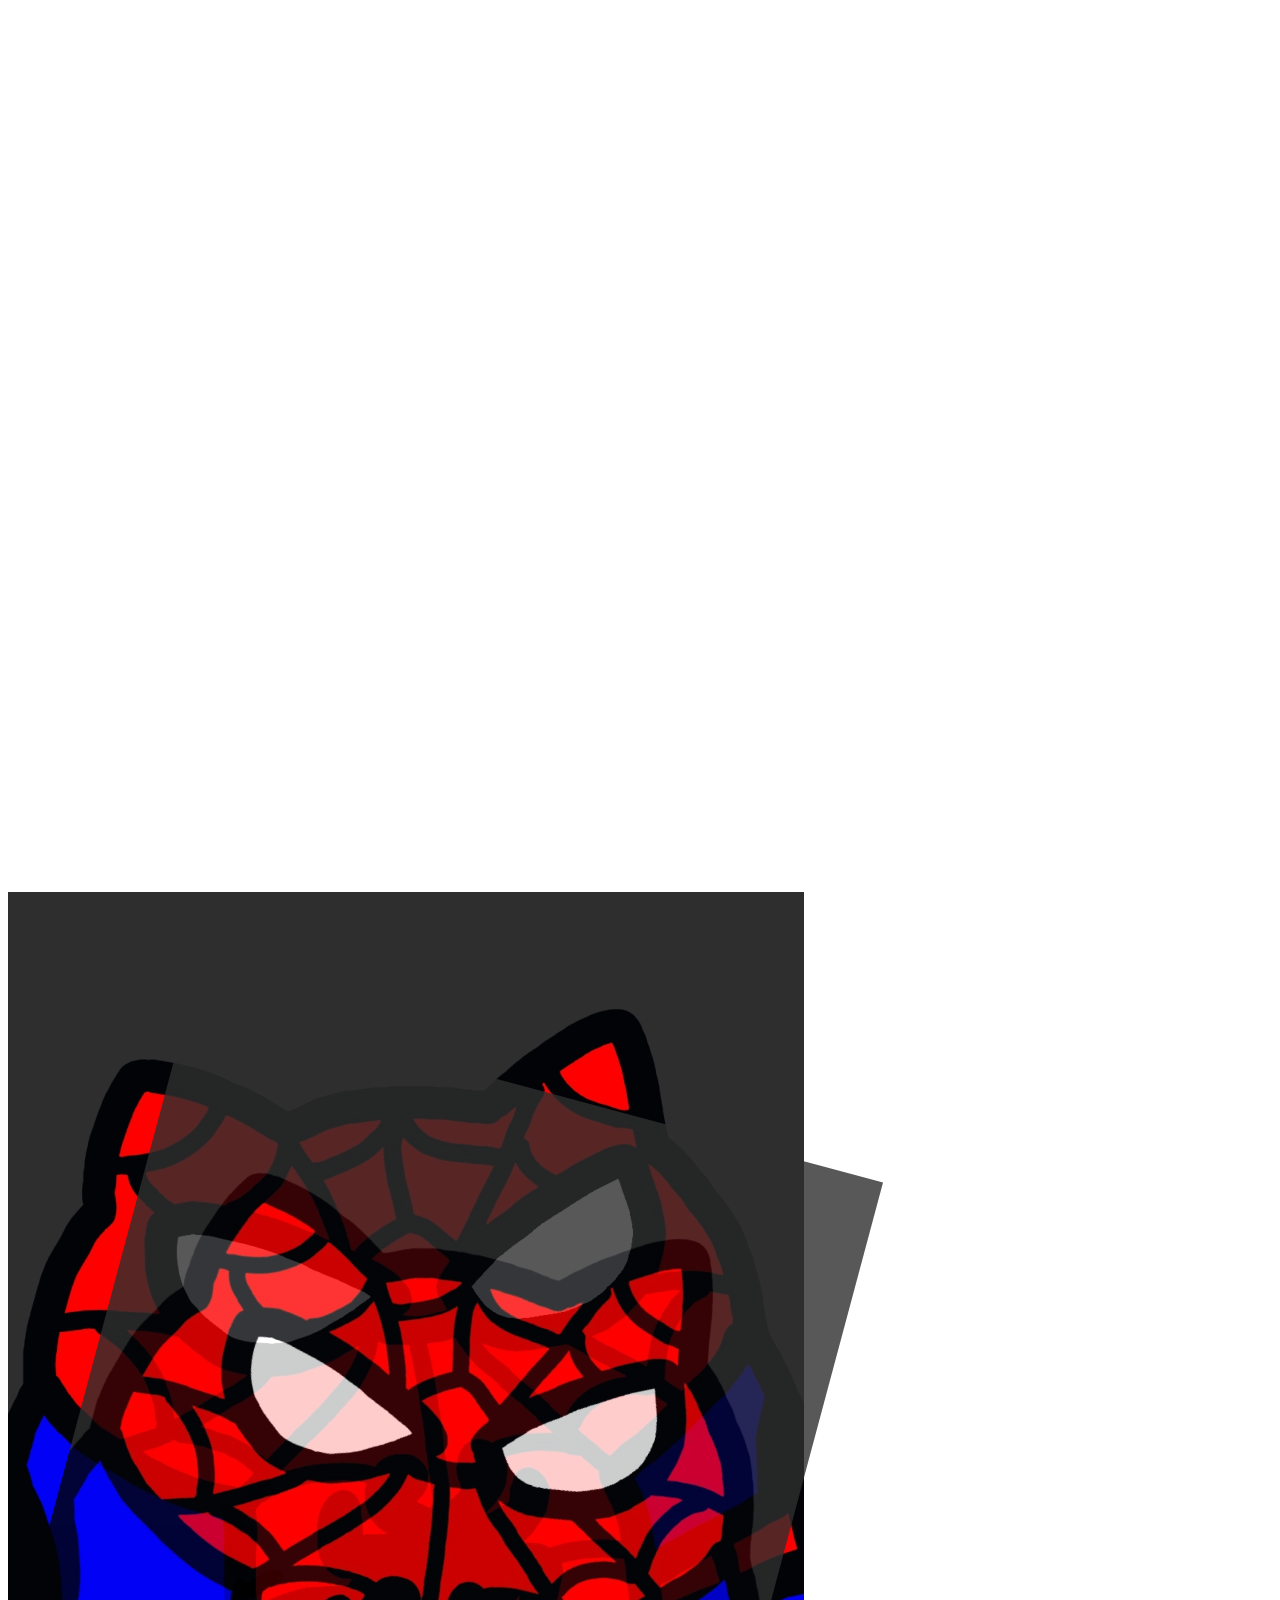
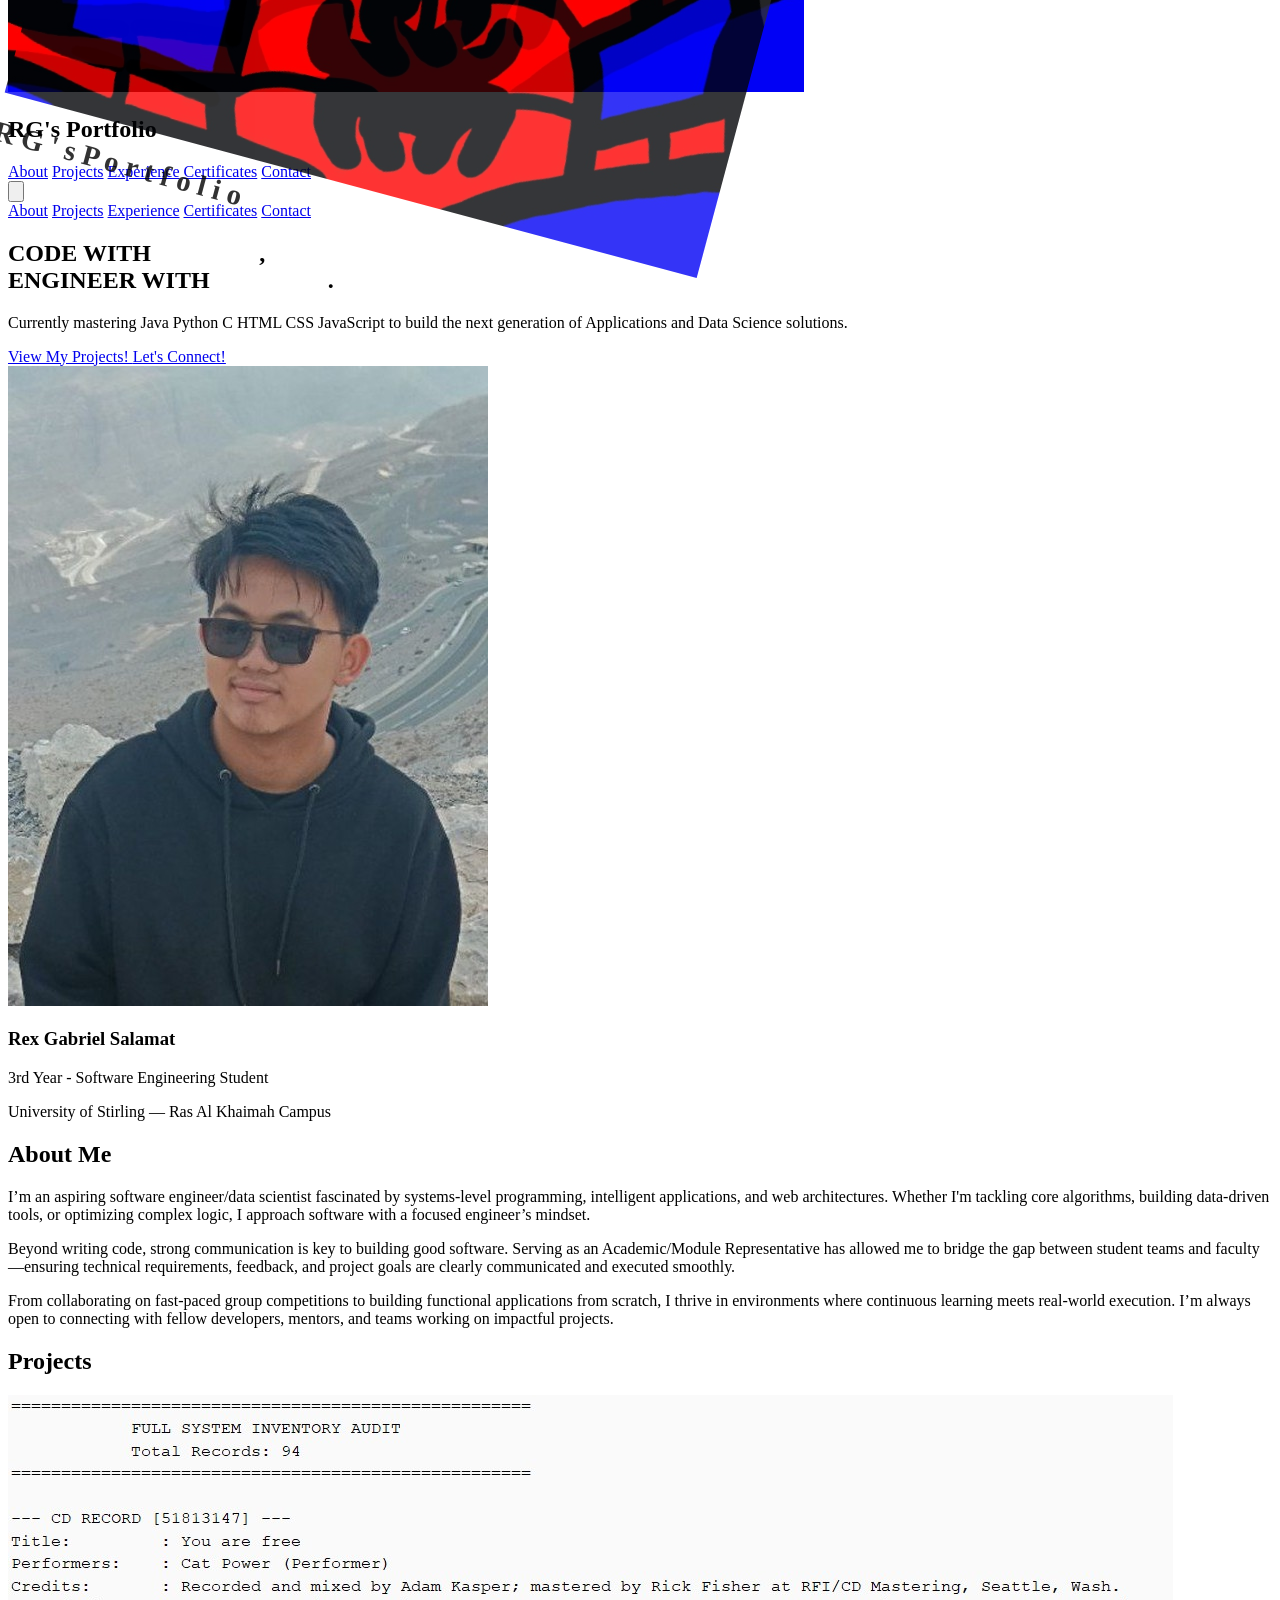
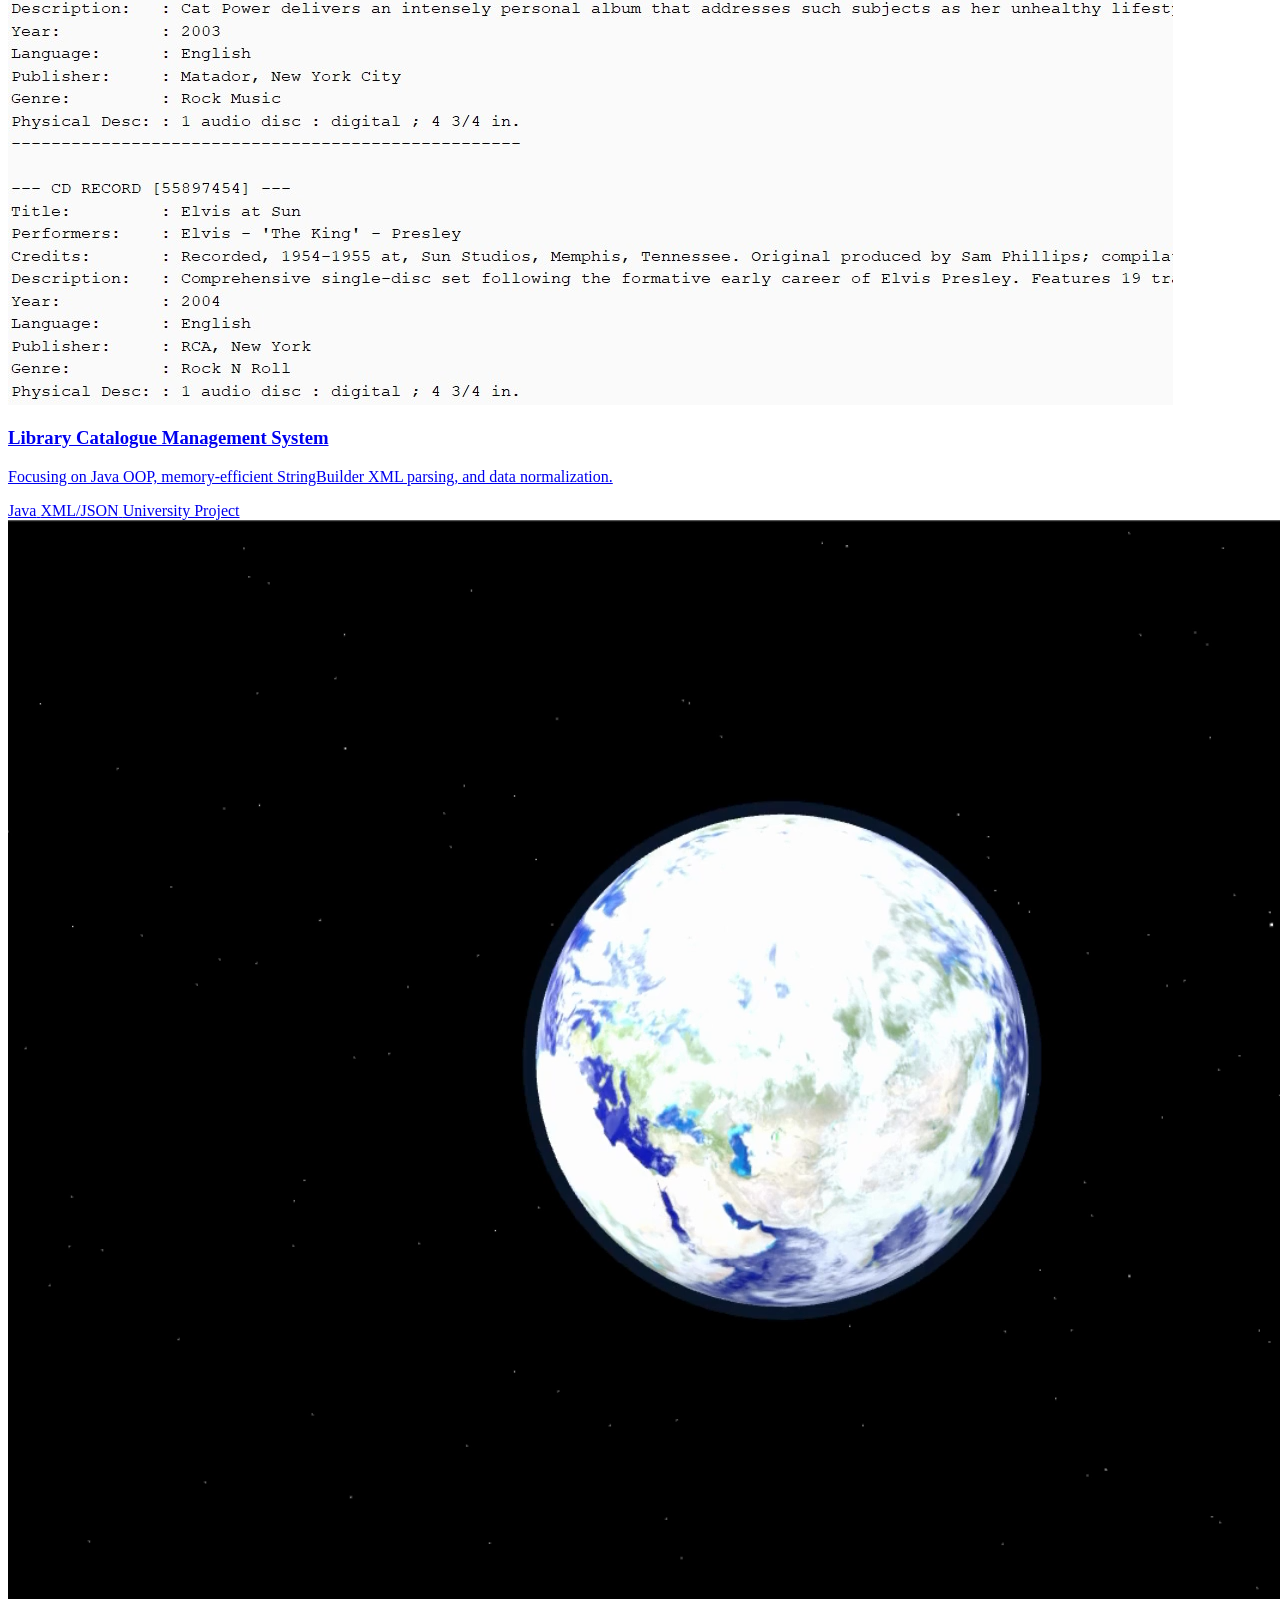
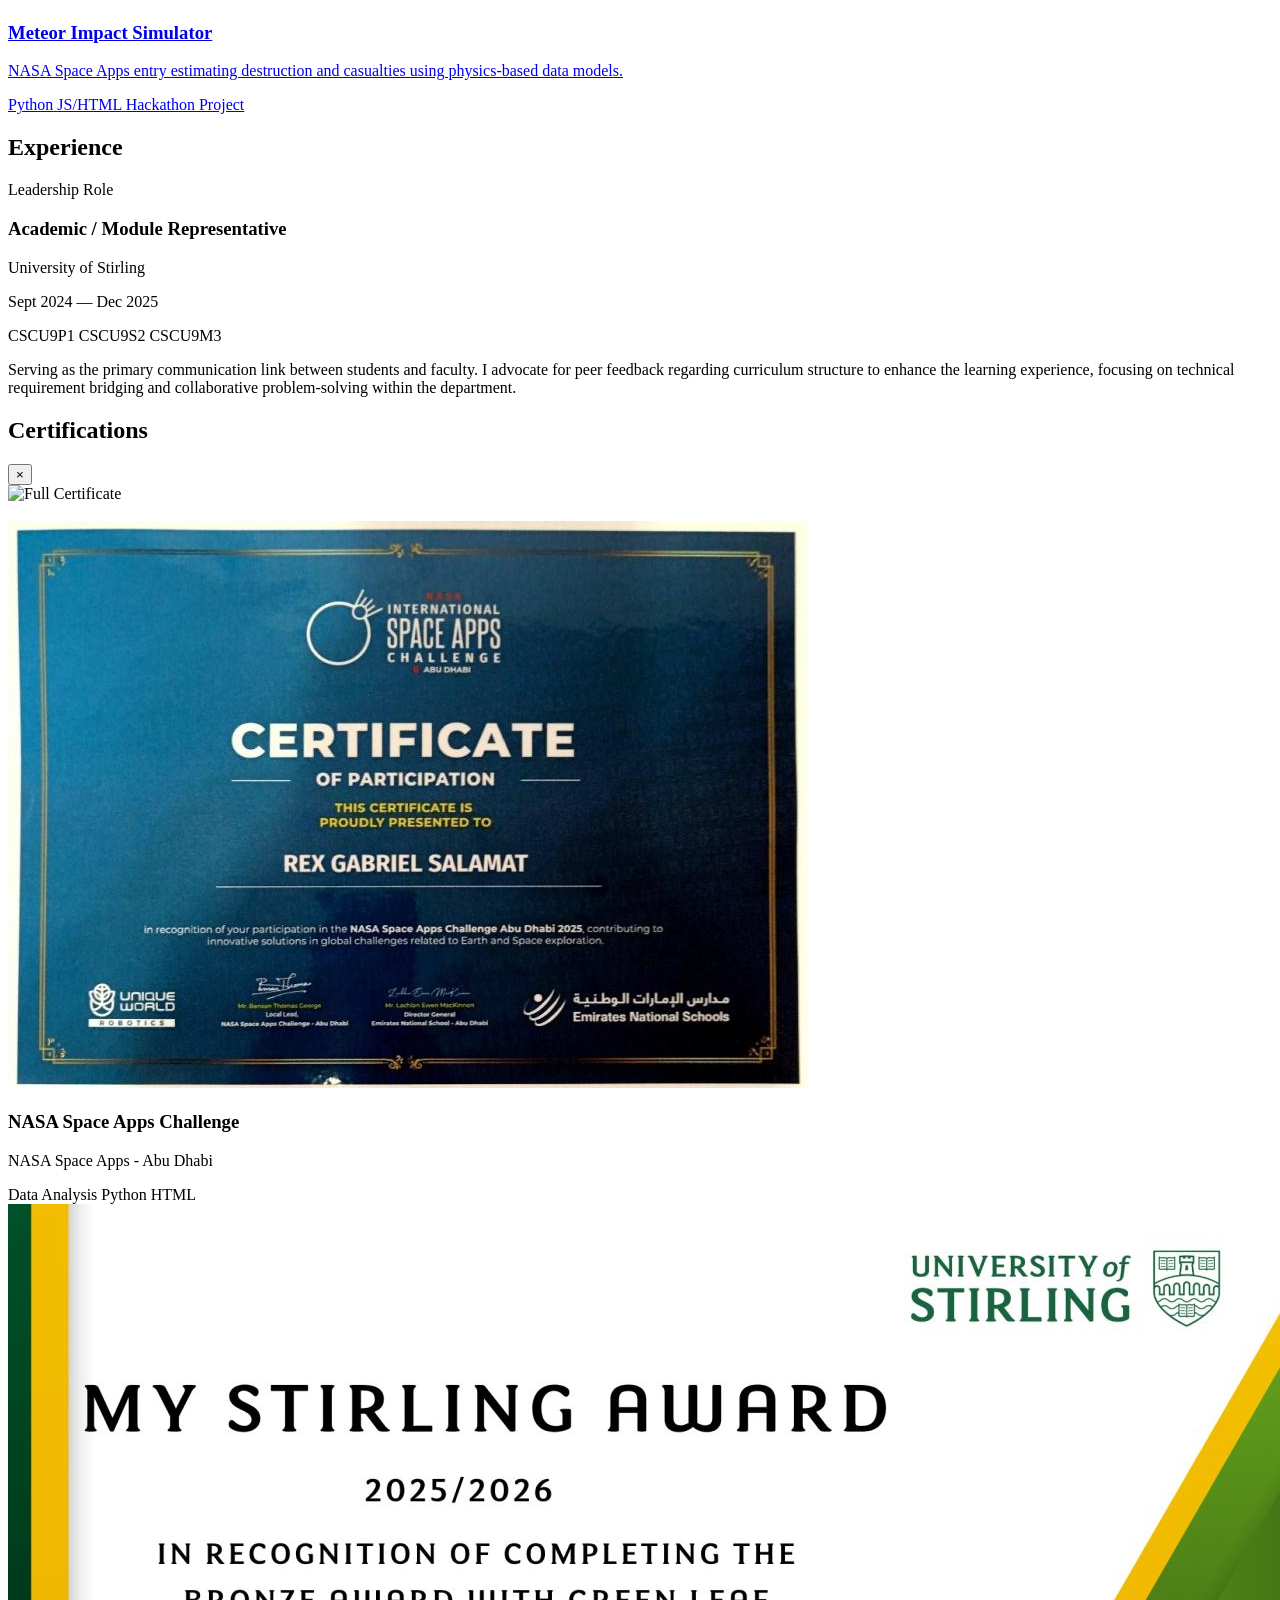
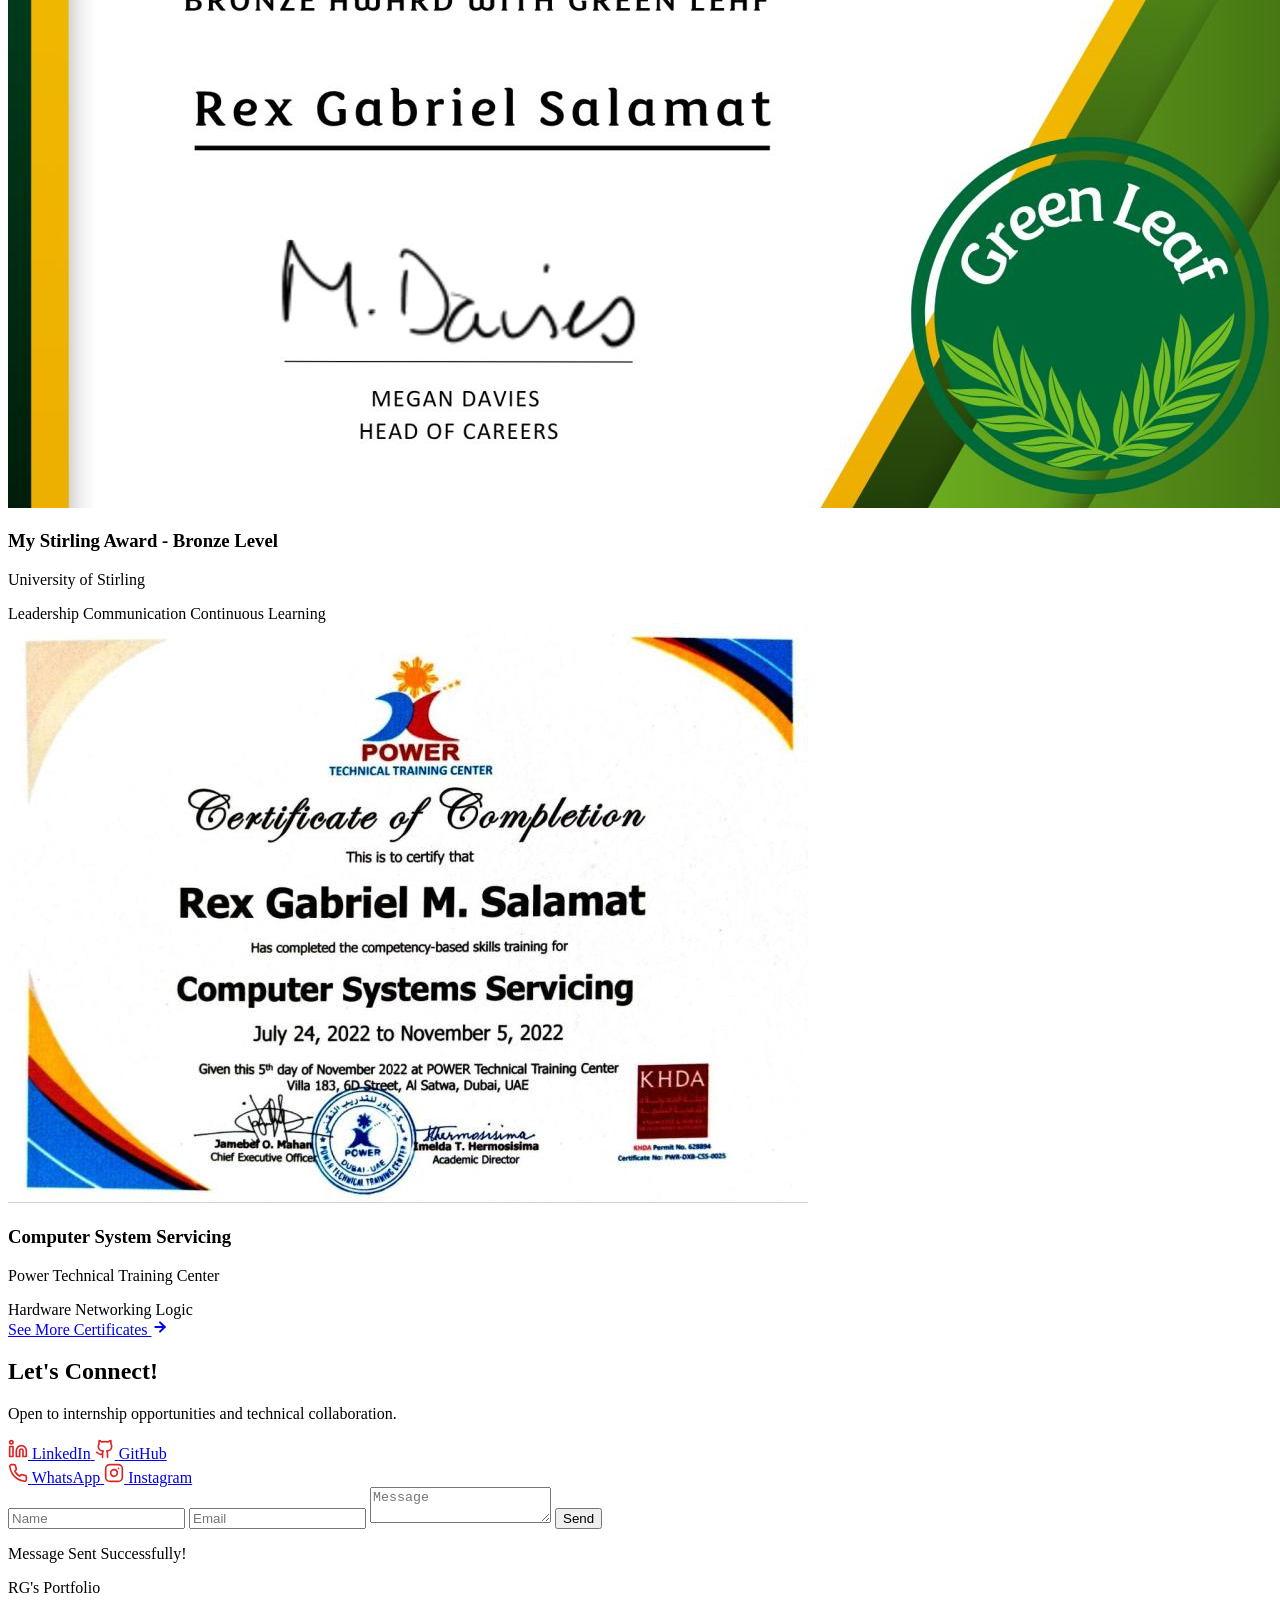
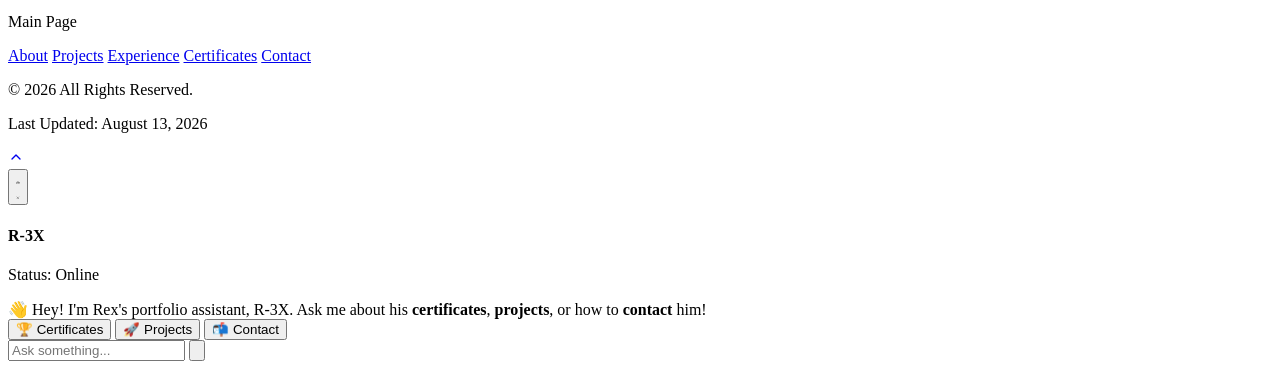
==== commit 6a3d28ea: "Updating the Website UI Added and improved transitions, animations, and a chatbot." ====
--- a/index.html
+++ b/index.html
@@ -1,52 +1,66 @@
 <!DOCTYPE html>
-<html lang="en" class="scroll-smooth">
+<html lang="en" class="scroll-smooth overflow-x-hidden">
 <head>
     <meta charset="UTF-8">
     <meta name="viewport" content="width=device-width, initial-scale=1.0">
     <title>RGMS - Portfolio</title>
     <link rel="icon" type="image/png" href="assets/petercarter.png">
     
-    <!-- Tailwind CSS -->
+    <!-- External CDN Dependencies -->
     <script src="https://cdn.tailwindcss.com"></script>
-    
-    <!-- AOS Animation Library CSS -->
     <link rel="stylesheet" href="https://unpkg.com/aos@next/dist/aos.css" />
-    
+    <script src="https://unpkg.com/aos@next/dist/aos.js"></script>
+    <script src="https://cdnjs.cloudflare.com/ajax/libs/vanilla-tilt/1.8.1/vanilla-tilt.min.js"></script>
+
+    <!-- Custom Style Sheet -->
     <link rel="stylesheet" href="style.css">
-
-    <style>
-        /* Custom Keyframe Animations */
-        @keyframes floatSlow {
-            0%, 100% { transform: translateY(0px) scale(1); }
-            50% { transform: translateY(-15px) scale(1.05); }
-        }
-        @keyframes pulseGlow {
-            0%, 100% { opacity: 0.15; transform: scale(1); }
-            50% { opacity: 0.3; transform: scale(1.1); }
-        }
-        .animate-float { animation: floatSlow 8s ease-in-out infinite; }
-        .animate-glow { animation: pulseGlow 6s ease-in-out infinite; }
-    </style>
 </head>
-<body class="bg-black text-gray-200 font-sans relative selection:bg-red-600 selection:text-white overflow-x-hidden">
+<body class="bg-black text-gray-200 font-sans relative selection:bg-red-600 selection:text-white overflow-x-hidden antialiased">
 
     <!-- Global Background Grid & Animated Ambient Glows -->
     <div class="fixed inset-0 pointer-events-none -z-50 overflow-hidden">
-        <div class="absolute inset-0 opacity-[0.05]" 
-            style="background-image: linear-gradient(#ffffff 1px, transparent 1px), linear-gradient(90deg, #ffffff 1px, transparent 1px); background-size: 50px 50px;">
-        </div>
-        <div class="absolute top-1/4 -left-48 w-[500px] h-[500px] bg-red-950/20 blur-[140px] rounded-full animate-glow"></div>
-        <div class="absolute top-2/3 -right-48 w-[600px] h-[600px] bg-red-900/15 blur-[160px] rounded-full animate-glow" style="animation-delay: 3s;"></div>
+        <div class="absolute inset-0 opacity-[0.12]" 
+            style="background-image: linear-gradient(#ffffff 1px, transparent 1px), linear-gradient(90deg, #ffffff 1px, transparent 1px); background-size: 30px 30px;">
+        </div>
+        <div class="absolute top-1/4 -left-24 sm:-left-48 w-[300px] sm:w-[500px] h-[300px] sm:h-[500px] bg-red-950/20 blur-[100px] sm:blur-[140px] rounded-full animate-glow"></div>
+        <div class="absolute top-2/3 -right-24 sm:-right-48 w-[350px] sm:w-[600px] h-[350px] sm:h-[600px] bg-red-900/15 blur-[120px] sm:blur-[160px] rounded-full animate-glow" style="animation-delay: 3s;"></div>
     </div>
 
+    <!-- INTRO WELCOME OVERLAY -->
+    <div id="intro-overlay" class="fixed inset-0 z-[100] flex items-center justify-center bg-black overflow-hidden transition-colors duration-700">
+        <div id="intro-brand" class="flex flex-col sm:flex-row items-center gap-4 text-center sm:text-left transition-all duration-700 ease-in-out">
+            <img src="assets/petercarter.png" alt="Logo" class="w-12 h-12 sm:w-16 sm:h-16 rounded-xl object-cover border border-white/10 shadow-2xl animate-bounce">
+            <h1 id="intro-text" class="text-3xl sm:text-5xl font-black tracking-tighter text-white flex gap-1">
+                <!-- Animated Wave Letters -->
+                <span class="inline-block animate-wave" style="animation-delay: 0.0s">R</span>
+                <span class="inline-block animate-wave" style="animation-delay: 0.1s">G</span>
+                <span class="inline-block animate-wave" style="animation-delay: 0.2s">'</span>
+                <span class="inline-block animate-wave" style="animation-delay: 0.3s">s</span>
+                <span class="inline-block mr-2"></span>
+                <span class="inline-block animate-wave" style="animation-delay: 0.4s">P</span>
+                <span class="inline-block animate-wave" style="animation-delay: 0.5s">o</span>
+                <span class="inline-block animate-wave" style="animation-delay: 0.6s">r</span>
+                <span class="inline-block animate-wave" style="animation-delay: 0.7s">t</span>
+                <span class="inline-block animate-wave" style="animation-delay: 0.8s">f</span>
+                <span class="inline-block animate-wave" style="animation-delay: 0.9s">o</span>
+                <span class="inline-block animate-wave" style="animation-delay: 1.0s">l</span>
+                <span class="inline-block animate-wave" style="animation-delay: 1.1s">i</span>
+                <span class="inline-block animate-wave" style="animation-delay: 1.2s">o</span>
+            </h1>
+        </div>
+    </div>
+
     <!-- Navigation Bar -->
-    <nav class="fixed top-0 left-0 w-full z-50 border-b border-white/5 bg-black/70 backdrop-blur-xl transition-all duration-300">
-        <div class="max-w-6xl mx-auto px-6 py-4 flex justify-between items-center">
-            <div class="flex items-center gap-3">
-                <img src="assets/petercarter.png" alt="Logo" class="w-8 h-8 rounded-md object-cover border border-white/10 hover:rotate-6 transition-transform">
-                <h1 class="text-xl font-bold tracking-tighter text-white">RG's Portfolio</h1>
-            </div>
+    <nav class="fixed top-0 left-0 w-full z-50 border-b border-white/5 bg-black/80 backdrop-blur-xl transition-all duration-300">
+        <div class="max-w-6xl mx-auto px-4 sm:px-6 py-3 sm:py-4 flex justify-between items-center">
             
+            <!-- Added id="nav-brand" here -->
+            <div id="nav-brand" class="flex items-center gap-3">
+                <img src="assets/petercarter.png" alt="Logo" class="w-7 h-7 sm:w-8 sm:h-8 rounded-md object-cover border border-white/10 hover:rotate-6 transition-transform">
+                <h1 class="text-lg sm:text-xl font-bold tracking-tighter text-white">RG's Portfolio</h1>
+            </div>
+            
+            <!-- Desktop Nav -->
             <div class="hidden md:flex items-center space-x-8">
                 <a href="#about" class="text-sm font-medium text-gray-400 hover:text-red-500 transition-colors uppercase tracking-widest relative after:content-[''] after:absolute after:bottom-0 after:left-0 after:w-0 after:h-[2px] after:bg-red-600 hover:after:w-full after:transition-all">About</a>
                 <a href="#projects" class="text-sm font-medium text-gray-400 hover:text-red-500 transition-colors uppercase tracking-widest relative after:content-[''] after:absolute after:bottom-0 after:left-0 after:w-0 after:h-[2px] after:bg-red-600 hover:after:w-full after:transition-all">Projects</a>
@@ -56,33 +70,64 @@
                     Contact
                 </a>
             </div>
+
+            <!-- Mobile Hamburger Button -->
+            <button id="mobile-menu-btn" aria-label="Toggle Menu" class="md:hidden p-2 text-gray-300 hover:text-white focus:outline-none">
+                <svg class="w-6 h-6" fill="none" stroke="currentColor" viewBox="0 0 24 24">
+                    <path id="menu-icon" stroke-linecap="round" stroke-linejoin="round" stroke-width="2" d="M4 6h16M4 12h16M4 18h16"/>
+                </svg>
+            </button>
+        </div>
+
+        <!-- Mobile Menu Dropdown -->
+        <div id="mobile-menu" class="hidden md:hidden bg-black/95 border-b border-white/10 px-6 py-6 space-y-4">
+            <a href="#about" class="mobile-nav-link block text-sm font-medium text-gray-300 hover:text-red-500 uppercase tracking-widest">About</a>
+            <a href="#projects" class="mobile-nav-link block text-sm font-medium text-gray-300 hover:text-red-500 uppercase tracking-widest">Projects</a>
+            <a href="#experience" class="mobile-nav-link block text-sm font-medium text-gray-300 hover:text-red-500 uppercase tracking-widest">Experience</a>
+            <a href="#certificates" class="mobile-nav-link block text-sm font-medium text-gray-300 hover:text-red-500 uppercase tracking-widest">Certificates</a>
+            <a href="#contact" class="mobile-nav-link inline-block w-full text-center px-5 py-3 bg-red-600 text-white rounded-full text-xs font-bold uppercase tracking-widest">Contact</a>
         </div>
     </nav>
 
     <!-- Hero Section -->
-    <section class="relative w-full min-h-screen flex items-center justify-center py-24 px-4 sm:px-8 md:px-16 overflow-hidden">
+    <section class="relative w-full min-h-screen flex items-center justify-center py-20 px-4 sm:px-8 md:px-16 overflow-hidden">
         <div class="absolute inset-0 -z-10 flex items-center justify-center pointer-events-none">
-            <div class="w-[300px] sm:w-[600px] md:w-[800px] h-[300px] sm:h-[600px] md:h-[800px] bg-red-900/20 blur-[100px] sm:blur-[150px] rounded-full animate-float"></div>
-        </div>
-
-        <div class="max-w-5xl mx-auto text-center relative z-10 pt-16 sm:pt-20">
-            <h2 data-aos="fade-up" data-aos-duration="1000" class="text-4xl sm:text-6xl md:text-7xl lg:text-8xl font-black mb-6 sm:mb-8 text-white tracking-tighter leading-tight sm:leading-[1.1] uppercase mx-auto break-words">
-                CODE WITH <span class="text-red-600 drop-shadow-[0_0_25px_rgba(220,38,38,0.6)]">PASSION</span>,<br class="hidden sm:inline">
-                ENGINEER WITH <span class="text-red-600 drop-shadow-[0_0_25px_rgba(220,38,38,0.6)]">PURPOSE</span><span class="text-white">.</span>
-            </h2>
+            <div class="w-[280px] sm:w-[600px] md:w-[800px] h-[280px] sm:h-[600px] md:h-[800px] bg-red-900/20 blur-[80px] sm:blur-[150px] rounded-full animate-float"></div>
+        </div>
+
+        <div class="max-w-5xl mx-auto text-center relative z-10 pt-12 sm:pt-20">
+            <h1 class="text-3xl sm:text-5xl md:text-6xl font-black text-white tracking-tight leading-tight">
+                CODE WITH <span class="bg-gradient-to-r from-red-500 via-rose-400 to-amber-500 animate-gradient drop-shadow-[0_0_15px_rgba(239,68,68,0.4)]">PASSION</span>,<br />
+                ENGINEER WITH <span class="bg-gradient-to-r from-red-500 via-rose-400 to-amber-500 animate-gradient drop-shadow-[0_0_15px_rgba(239,68,68,0.4)]">PURPOSE</span>.
+            </h1>
             
-            <p data-aos="fade-up" data-aos-delay="200" data-aos-duration="1000" class="text-base sm:text-xl md:text-2xl text-gray-400 mb-8 sm:mb-12 max-w-3xl mx-auto leading-relaxed px-2">
-                Currently mastering <span class="text-white font-medium">Java, Python, and HTML</span> 
+            <p data-aos="fade-up" data-aos-delay="200" data-aos-duration="1000" class="mt-6 sm:mt-8 text-base sm:text-xl md:text-2xl text-gray-400 mb-8 sm:mb-12 max-w-3xl mx-auto leading-[2.2rem] sm:leading-[2.8rem] text-center px-4">
+                Currently mastering
+                
+                <!-- Seamless Inline Badge -->
+                <span id="slot-container" class="inline-flex h-7 sm:h-9 overflow-hidden align-middle rounded-md sm:rounded-lg shadow-md transition-all duration-500 ease-in-out px-2.5 sm:px-3 mx-1 -translate-y-[2px]">
+                    <span id="slot-reel" class="flex flex-col transition-transform duration-500 ease-in-out font-extrabold text-slate-950">
+                        <span class="h-7 sm:h-9 leading-7 sm:leading-9 flex items-center justify-center" data-bg="bg-orange-500" data-shadow="shadow-orange-500/40">Java</span>
+                        <span class="h-7 sm:h-9 leading-7 sm:leading-9 flex items-center justify-center" data-bg="bg-amber-400" data-shadow="shadow-amber-400/40">Python</span>
+                        <span class="h-7 sm:h-9 leading-7 sm:leading-9 flex items-center justify-center" data-bg="bg-blue-400" data-shadow="shadow-blue-400/40">C</span>
+                        <span class="h-7 sm:h-9 leading-7 sm:leading-9 flex items-center justify-center" data-bg="bg-orange-600" data-shadow="shadow-orange-600/40">HTML</span>
+                        <span class="h-7 sm:h-9 leading-7 sm:leading-9 flex items-center justify-center" data-bg="bg-blue-600" data-shadow="shadow-blue-600/40">CSS</span>
+                        <span class="h-7 sm:h-9 leading-7 sm:leading-9 flex items-center justify-center" data-bg="bg-yellow-400" data-shadow="shadow-yellow-400/40">JavaScript</span>
+                    </span>
+                </span>
+
                 to build the next generation of 
-                <span class="text-red-600 font-semibold">Applications</span> and 
-                <span class="text-red-600 font-semibold">Data Science</span> solutions. 
+                <span class="text-red-600 font-semibold">Applications</span> 
+                and 
+                <span class="text-red-600 font-semibold">Data Science</span> 
+                solutions.
             </p>
 
             <div data-aos="fade-up" data-aos-delay="400" data-aos-duration="1000" class="flex flex-col sm:flex-row justify-center items-center gap-4 sm:gap-6 w-full max-w-xs sm:max-w-none mx-auto">
-                <a href="#projects" class="w-full sm:w-auto bg-red-600 hover:bg-red-700 text-white px-8 sm:px-10 py-3.5 sm:py-4 rounded-full font-bold transition duration-300 shadow-[0_0_25px_rgba(220,38,38,0.4)] hover:shadow-[0_0_35px_rgba(220,38,38,0.8)] hover:scale-105 active:scale-95 text-center">
+                <a href="#projects" class="w-full sm:w-auto bg-red-600 hover:bg-red-700 text-white px-8 sm:px-10 py-3.5 sm:py-4 rounded-full font-bold transition duration-300 shadow-[0_0_25px_rgba(220,38,38,0.4)] hover:shadow-[0_0_35px_rgba(220,38,38,0.8)] hover:scale-105 active:scale-95 text-center text-sm sm:text-base">
                     View My Projects!
                 </a>
-                <a href="#contact" class="w-full sm:w-auto bg-white/5 border border-gray-800 hover:border-red-600 text-gray-400 hover:text-white px-8 sm:px-10 py-3.5 sm:py-4 rounded-full font-bold transition duration-300 backdrop-blur-sm hover:bg-white/10 hover:scale-105 active:scale-95 text-center">
+                <a href="#contact" class="w-full sm:w-auto bg-white/5 border border-gray-800 hover:border-red-600 text-gray-400 hover:text-white px-8 sm:px-10 py-3.5 sm:py-4 rounded-full font-bold transition duration-300 backdrop-blur-sm hover:bg-white/10 hover:scale-105 active:scale-95 text-center text-sm sm:text-base">
                     Let's Connect!
                 </a>
             </div>
@@ -90,45 +135,47 @@
     </section>
 
     <!-- About Section -->
-    <section id="about" class="relative bg-[#050505] border-t border-white/5 py-24">
-        <div class="max-w-6xl mx-auto px-6">
-            <div class="grid md:grid-cols-12 gap-12 items-center">
+    <section id="about" class="relative bg-[#050505] border-t border-white/5 py-16 sm:py-24">
+        <div class="max-w-6xl mx-auto px-4 sm:px-6">
+            <div class="grid md:grid-cols-12 gap-8 sm:gap-12 items-center">
                 
                 <div data-aos="fade-right" data-aos-duration="900" class="md:col-span-5 lg:col-span-4 flex flex-col items-center md:items-start text-center md:text-left space-y-4">
                     <div class="relative group" data-tilt data-tilt-max="8" data-tilt-glare data-tilt-max-glare="0.2">
                         <div class="absolute -inset-1 bg-gradient-to-r from-red-600 to-red-900 rounded-2xl blur opacity-30 group-hover:opacity-80 transition duration-500"></div>
                         <img src="assets/pic.jpg" alt="Rex Gabriel Salamat" 
-                            class="relative w-64 h-80 object-cover rounded-2xl border border-gray-800 grayscale hover:grayscale-0 transition duration-500 shadow-2xl">
+                            class="relative w-56 h-72 sm:w-64 sm:h-80 object-cover rounded-2xl border border-gray-800 grayscale hover:grayscale-0 transition duration-500 shadow-2xl">
                     </div>
                     
                     <div class="mt-4">
-                        <h3 class="text-3xl font-black text-white tracking-tighter uppercase">Rex Gabriel Salamat</h3>
-                        <p class="text-red-600 font-bold text-sm tracking-widest uppercase mt-1">
-                            2nd Year Software Engineering Student
-                        </p>
-                        <p class="text-gray-500 text-xs mt-2 uppercase tracking-tight">
+                        <h3 class="text-2xl sm:text-3xl font-black text-white tracking-tighter uppercase">Rex Gabriel Salamat</h3>
+                        <p class="text-red-600 font-bold text-xs sm:text-sm tracking-widest uppercase mt-1">
+                            3rd Year - Software Engineering Student
+                        </p>
+                        <p class="text-gray-500 text-[11px] sm:text-xs mt-2 uppercase tracking-tight">
                             University of Stirling — Ras Al Khaimah Campus
                         </p>
                     </div>
                 </div>
 
-                <div data-aos="fade-left" data-aos-duration="900" class="md:col-span-7 lg:col-span-8 space-y-6">
+                <div data-aos="fade-left" data-aos-duration="900" class="md:col-span-7 lg:col-span-8 space-y-4 sm:space-y-6">
                     <div class="flex items-center gap-3">
-                        <div class="h-8 w-1 bg-red-600 shadow-[0_0_15px_rgba(220,38,38,0.6)]"></div>
-                        <h2 class="text-4xl font-black text-white uppercase tracking-tighter">
+                        <div class="h-6 sm:h-8 w-1 bg-red-600 shadow-[0_0_15px_rgba(220,38,38,0.6)]"></div>
+                        <h2 class="text-3xl sm:text-4xl font-black text-white uppercase tracking-tighter">
                             About Me
                         </h2>
                     </div>
                     
-                    <div class="text-gray-400 text-lg leading-relaxed text-justify space-y-4">
+                    <div class="text-gray-300 text-base sm:text-lg leading-relaxed text-left space-y-5">
                         <p>
-                            As a <span class="text-white font-semibold">second-year software engineering student</span> at the University of Stirling RAK Campus, I am driven by a deep curiosity for how complex systems are built from the ground up. My academic journey has allowed me to develop a strong foundation in <span class="text-white">teamwork and collaboration</span> through various competitions and group projects.
-                        </p>
+                            I’m an aspiring <span class="text-white font-semibold">software engineer/data scientist</span> fascinated by systems-level programming, intelligent applications, and web architectures. Whether I'm tackling core algorithms, building data-driven tools, or optimizing complex logic, I approach software with a focused engineer’s mindset.
+                        </p>
+
                         <p>
-                            I am committed to professional excellence and personal growth, constantly seeking new insights from both <span class="text-red-600">professors and peers</span>. My role as an <span class="text-white font-medium">Academic Representative</span> has further honed my ability to bridge the gap between technical requirements and human communication.
-                        </p>
+                            Beyond writing code, strong communication is key to building good software. Serving as an <span class="text-red-500 font-semibold">Academic/Module Representative</span> has allowed me to bridge the gap between student teams and faculty—ensuring technical requirements, feedback, and project goals are clearly communicated and executed smoothly.
+                        </p>
+
                         <p>
-                            Eager to continue learning, I look forward to meeting new people and applying technical wisdom to real-world software solutions. Whether it's debugging a complex C++ system or architecting a user-centric web application, I approach every challenge with an engineer's mindset.
+                            From collaborating on fast-paced group competitions to building functional applications from scratch, I thrive in environments where continuous learning meets real-world execution. I’m always open to connecting with fellow developers, mentors, and teams working on impactful projects.
                         </p>
                     </div>
                 </div>
@@ -138,23 +185,23 @@
     </section>
 
     <!-- Projects Section -->
-    <section id="projects" class="relative bg-black border-t border-white/5 py-24">
-        <div class="max-w-6xl mx-auto px-6 relative z-10">
-            <div data-aos="fade-up" class="flex items-center gap-4 mb-12">
-                <div class="h-10 w-1 bg-red-600 shadow-[0_0_15px_rgba(220,38,38,0.6)]"></div>
-                <h2 class="text-4xl font-black text-white uppercase tracking-tighter">Projects</h2>
-            </div>
-
-            <div class="grid md:grid-cols-2 lg:grid-cols-3 gap-8 mb-16">
+    <section id="projects" class="relative bg-black border-t border-white/5 py-16 sm:py-24">
+        <div class="max-w-6xl mx-auto px-4 sm:px-6 relative z-10">
+            <div data-aos="fade-up" class="flex items-center gap-3 sm:gap-4 mb-8 sm:mb-12">
+                <div class="h-8 sm:h-10 w-1 bg-red-600 shadow-[0_0_15px_rgba(220,38,38,0.6)]"></div>
+                <h2 class="text-3xl sm:text-4xl font-black text-white uppercase tracking-tighter">Projects</h2>
+            </div>
+
+            <div class="grid md:grid-cols-2 lg:grid-cols-3 gap-6 sm:gap-8 mb-12 sm:mb-16">
                 
                 <a href="library.html" data-aos="fade-up" data-aos-delay="100" data-tilt data-tilt-max="10" data-tilt-speed="400" data-tilt-glare data-tilt-max-glare="0.2" class="group bg-white/[0.02] border border-white/10 rounded-2xl hover:border-red-600/60 transition-all duration-500 block overflow-hidden hover:shadow-[0_10px_30px_rgba(220,38,38,0.2)]">
                     <div class="relative aspect-video overflow-hidden border-b border-white/10">
                         <img src="assets/projects/library/library_catalogue_demo.jpg" alt="Library System UI" class="w-full h-full object-cover grayscale hover:grayscale-0 group-hover:scale-110 transition-all duration-700">
                         <div class="absolute inset-0 bg-black/20 group-hover:bg-transparent transition-colors"></div>
                     </div>
-                    <div class="p-6">
+                    <div class="p-5 sm:p-6">
                         <h3 class="text-white font-black uppercase text-base tracking-tighter mb-2 leading-tight group-hover:text-red-500 transition-colors">Library Catalogue Management System</h3>
-                        <p class="text-gray-400 text-sm mb-4">Focusing on Java OOP, memory-efficient StringBuilder XML parsing, and data normalization.</p>
+                        <p class="text-gray-400 text-xs sm:text-sm mb-4">Focusing on Java OOP, memory-efficient StringBuilder XML parsing, and data normalization.</p>
                         <div class="flex flex-wrap gap-2">
                             <span class="px-2.5 py-1 bg-white/5 border border-white/10 text-gray-400 text-[9px] font-bold rounded-md uppercase">Java</span>
                             <span class="px-2.5 py-1 bg-white/5 border border-white/10 text-gray-400 text-[9px] font-bold rounded-md uppercase">XML/JSON</span>
@@ -168,9 +215,9 @@
                         <img src="assets/projects/meteor/screenshot-3.png" alt="Simulator Visualization" class="w-full h-full object-cover grayscale hover:grayscale-0 group-hover:scale-110 transition-all duration-700">
                         <div class="absolute inset-0 bg-black/20 group-hover:bg-transparent transition-colors"></div>
                     </div>
-                    <div class="p-6">
+                    <div class="p-5 sm:p-6">
                         <h3 class="text-white font-black uppercase text-base tracking-tighter mb-2 leading-tight group-hover:text-red-500 transition-colors">Meteor Impact Simulator</h3>
-                        <p class="text-gray-400 text-sm mb-4">NASA Space Apps entry estimating destruction and casualties using physics-based data models.</p>
+                        <p class="text-gray-400 text-xs sm:text-sm mb-4">NASA Space Apps entry estimating destruction and casualties using physics-based data models.</p>
                         <div class="flex flex-wrap gap-2">
                             <span class="px-2.5 py-1 bg-white/5 border border-white/10 text-gray-400 text-[9px] font-bold rounded-md uppercase">Python</span>
                             <span class="px-2.5 py-1 bg-white/5 border border-white/10 text-gray-400 text-[9px] font-bold rounded-md uppercase">JS/HTML</span>
@@ -184,23 +231,23 @@
     </section>
 
     <!-- Experience Section -->
-    <section id="experience" class="relative bg-[#050505] border-t border-white/5 py-24">
-        <div class="max-w-6xl mx-auto px-6 relative">
-            <div data-aos="fade-up" class="flex items-center gap-4 mb-10">
-                <div class="h-10 w-1 bg-red-600 shadow-[0_0_15px_rgba(220,38,38,0.6)]"></div>
-                <h2 class="text-4xl font-black text-white uppercase tracking-tighter">Experience</h2>
-            </div>
-
-            <div data-aos="fade-up" data-aos-delay="100" class="group relative bg-white/[0.02] border border-white/10 rounded-2xl p-8 transition-all duration-500 hover:border-red-600/50 hover:shadow-[0_0_30px_rgba(220,38,38,0.15)]">
-                <div class="flex flex-col lg:flex-row gap-8">
+    <section id="experience" class="relative bg-[#050505] border-t border-white/5 py-16 sm:py-24">
+        <div class="max-w-6xl mx-auto px-4 sm:px-6 relative">
+            <div data-aos="fade-up" class="flex items-center gap-3 sm:gap-4 mb-8 sm:mb-10">
+                <div class="h-8 sm:h-10 w-1 bg-red-600 shadow-[0_0_15px_rgba(220,38,38,0.6)]"></div>
+                <h2 class="text-3xl sm:text-4xl font-black text-white uppercase tracking-tighter">Experience</h2>
+            </div>
+
+            <div data-aos="fade-up" data-aos-delay="100" class="group relative bg-white/[0.02] border border-white/10 rounded-2xl p-6 sm:p-8 transition-all duration-500 hover:border-red-600/50 hover:shadow-[0_0_30px_rgba(220,38,38,0.15)]">
+                <div class="flex flex-col lg:flex-row gap-6 lg:gap-8">
                     
                     <div class="lg:w-1/3 border-b lg:border-b-0 lg:border-r border-white/5 pb-6 lg:pb-0 lg:pr-8">
-                        <div class="inline-flex items-center gap-2 px-3 py-1 rounded-full bg-red-600/10 border border-red-600/20 mb-4">
+                        <div class="inline-flex items-center gap-2 px-3 py-1 rounded-full bg-red-600/10 border border-red-600/20 mb-3 sm:mb-4">
                             <span class="w-1.5 h-1.5 bg-red-600 rounded-full animate-pulse"></span>
                             <span class="text-red-500 font-bold text-[9px] uppercase tracking-widest">Leadership Role</span>
                         </div>
                         
-                        <h3 class="text-2xl font-black text-white uppercase tracking-tighter leading-tight mb-2">
+                        <h3 class="text-xl sm:text-2xl font-black text-white uppercase tracking-tighter leading-tight mb-2">
                             Academic / Module Representative
                         </h3>
                         
@@ -219,7 +266,7 @@
                     </div>
 
                     <div class="lg:w-2/3 flex items-center">
-                        <p class="text-gray-400 text-base leading-relaxed">
+                        <p class="text-gray-400 text-sm sm:text-base leading-relaxed">
                             Serving as the primary communication link between students and faculty. I advocate for peer feedback regarding curriculum structure to enhance the learning experience, focusing on <span class="text-white font-medium">technical requirement bridging</span> and <span class="text-white font-medium">collaborative problem-solving</span> within the department.
                         </p>
                     </div>
@@ -230,23 +277,23 @@
     </section>
 
     <!-- Certificates Section -->
-    <section id="certificates" class="relative bg-black border-t border-white/5 py-24">
-        <div class="max-w-6xl mx-auto px-6">
-            <div data-aos="fade-up" class="flex items-center gap-4 mb-12">
-                <div class="h-10 w-1 bg-red-600 shadow-[0_0_15px_rgba(220,38,38,0.6)]"></div>
-                <h2 class="text-4xl font-black text-white uppercase tracking-tighter">Certifications</h2>
+    <section id="certificates" class="relative bg-black border-t border-white/5 py-16 sm:py-24">
+        <div class="max-w-6xl mx-auto px-4 sm:px-6">
+            <div data-aos="fade-up" class="flex items-center gap-3 sm:gap-4 mb-8 sm:mb-12">
+                <div class="h-8 sm:h-10 w-1 bg-red-600 shadow-[0_0_15px_rgba(220,38,38,0.6)]"></div>
+                <h2 class="text-3xl sm:text-4xl font-black text-white uppercase tracking-tighter">Certifications</h2>
             </div>
 
             <!-- Modal -->
-            <div id="certModal" class="fixed inset-0 z-[100] hidden flex items-center justify-center p-4 md:p-10">
+            <div id="certModal" class="fixed inset-0 z-[100] hidden flex items-center justify-center p-4 sm:p-6 md:p-10">
                 <div class="absolute inset-0 bg-black/90 backdrop-blur-xl" onclick="closeModal()"></div>
-                <div class="relative bg-[#0a0a0a] border border-white/10 rounded-3xl p-6 md:p-8 max-w-4xl w-full shadow-2xl transform transition-all scale-95 opacity-0" id="modalContent">
-                    <button onclick="closeModal()" class="absolute top-4 right-6 text-gray-500 hover:text-white text-3xl font-light">&times;</button>
-                    <div class="flex flex-col gap-6">
-                        <img id="modalImg" src="" alt="Full Certificate" class="w-full rounded-xl border border-white/5 shadow-2xl max-h-[70vh] object-contain bg-black">
+                <div class="relative bg-[#0a0a0a] border border-white/10 rounded-2xl sm:rounded-3xl p-4 sm:p-8 max-w-4xl w-full shadow-2xl transform transition-all scale-95 opacity-0" id="modalContent">
+                    <button onclick="closeModal()" class="absolute top-2 right-4 text-gray-400 hover:text-white text-3xl font-light z-10">&times;</button>
+                    <div class="flex flex-col gap-4 sm:gap-6">
+                        <img id="modalImg" src="" alt="Full Certificate" class="w-full rounded-xl border border-white/5 shadow-2xl max-h-[60vh] sm:max-h-[70vh] object-contain bg-black">
                         <div class="flex flex-col md:flex-row md:items-center justify-between gap-4">
                             <div>
-                                <h3 id="modalTitle" class="text-2xl font-black text-white uppercase tracking-tighter leading-tight"></h3>
+                                <h3 id="modalTitle" class="text-lg sm:text-2xl font-black text-white uppercase tracking-tighter leading-tight"></h3>
                                 <p id="modalOrg" class="text-gray-500 text-xs uppercase tracking-widest mt-1"></p>
                             </div>
                             <div id="modalTags" class="flex flex-wrap gap-2"></div>
@@ -255,18 +302,18 @@
                 </div>
             </div>
 
-            <div class="grid md:grid-cols-3 gap-8 mb-16">
+            <div class="grid sm:grid-cols-2 md:grid-cols-3 gap-6 sm:gap-8 mb-12 sm:mb-16">
                 
                 <div data-aos="fade-up" data-aos-delay="100" data-tilt data-tilt-max="8" onclick="openModal('assets/certificates/Certificate of Participation - NASA Space Apps Challenge Abu Dhabi.jpg', 'NASA Space Apps Challenge', 'NASA Space Apps - Abu Dhabi', ['Data Analysis', 'Python', 'HTML'])" 
                     class="group bg-white/[0.02] border border-white/10 rounded-2xl hover:border-red-600/60 transition-all duration-500 cursor-pointer overflow-hidden hover:shadow-[0_10px_30px_rgba(220,38,38,0.15)]">
                     <div class="relative aspect-video overflow-hidden border-b border-white/10">
-                        <img src="assets/certificates/Certificate of Participation - NASA Space Apps Challenge Abu Dhabi.jpg" class="w-full h-full object-cover group-hover:scale-110 transition-transform duration-500">
+                        <img src="assets/certificates/Certificate of Participation - NASA Space Apps Challenge Abu Dhabi.jpg" alt="NASA Certificate" class="w-full h-full object-cover group-hover:scale-110 transition-transform duration-500">
                         <div class="absolute inset-0 bg-black/20 group-hover:bg-transparent transition-colors"></div>
                     </div>
-                    <div class="p-6 text-center">
-                        <h3 class="text-white font-bold uppercase text-sm mb-1 leading-tight group-hover:text-red-500 transition-colors">NASA Space Apps Challenge</h3>
+                    <div class="p-5 sm:p-6 text-center">
+                        <h3 class="text-white font-bold uppercase text-xs sm:text-sm mb-1 leading-tight group-hover:text-red-500 transition-colors">NASA Space Apps Challenge</h3>
                         <p class="text-gray-500 text-[10px] uppercase tracking-widest mb-4">NASA Space Apps - Abu Dhabi</p>
-                        <div class="flex flex-wrap justify-center gap-2">
+                        <div class="flex flex-wrap justify-center gap-1.5 sm:gap-2">
                             <span class="px-2 py-1 bg-red-600/10 border border-red-600/20 text-red-500 text-[8px] font-bold rounded uppercase">Data Analysis</span>
                             <span class="px-2 py-1 bg-white/5 border border-white/10 text-gray-400 text-[8px] font-bold rounded uppercase">Python</span>
                             <span class="px-2 py-1 bg-white/5 border border-white/10 text-gray-400 text-[8px] font-bold rounded uppercase">HTML</span>
@@ -274,17 +321,18 @@
                     </div>
                 </div>
 
-                <div data-aos="fade-up" data-aos-delay="200" data-tilt data-tilt-max="8" onclick="openModal('assets/certificates/Certificate of Completion - Launchpad Ramp.jpg', 'Launchpad Ramp', 'Endless Studios', ['Team Collaboration', 'Game Development'])" 
+                <div data-aos="fade-up" data-aos-delay="200" data-tilt data-tilt-max="8" onclick="openModal('assets/certificates/My Stirling Award - Bronze Level.jpg', 'My Stirling Award - Bronze Level', 'University of Stirling', ['Leadership', 'Communication', 'Continuous Learning'])" 
                     class="group bg-white/[0.02] border border-white/10 rounded-2xl hover:border-red-600/60 transition-all duration-500 cursor-pointer overflow-hidden hover:shadow-[0_10px_30px_rgba(220,38,38,0.15)]">
                     <div class="relative aspect-video overflow-hidden border-b border-white/10">
-                        <img src="assets/certificates/Certificate of Completion - Launchpad Ramp.jpg" class="w-full h-full object-cover group-hover:scale-110 transition-transform duration-500">
-                    </div>
-                    <div class="p-6 text-center">
-                        <h3 class="text-white font-bold uppercase text-sm mb-1 leading-tight group-hover:text-red-500 transition-colors">Launchpad Ramp</h3>
-                        <p class="text-gray-500 text-[10px] uppercase tracking-widest mb-4">Endless Studios</p>
-                        <div class="flex flex-wrap justify-center gap-2">
-                            <span class="px-2 py-1 bg-red-600/10 border border-red-600/20 text-red-500 text-[8px] font-bold rounded uppercase">Team Collaboration</span>
-                            <span class="px-2 py-1 bg-white/5 border border-white/10 text-gray-400 text-[8px] font-bold rounded uppercase">Game Dev</span>
+                        <img src="assets/certificates/My Stirling Award - Bronze Level.jpg" alt="My Stirling Award - Bronze Level" class="w-full h-full object-cover group-hover:scale-110 transition-transform duration-500">
+                    </div>
+                    <div class="p-5 sm:p-6 text-center">
+                        <h3 class="text-white font-bold uppercase text-xs sm:text-sm mb-1 leading-tight group-hover:text-red-500 transition-colors">My Stirling Award - Bronze Level</h3>
+                        <p class="text-gray-500 text-[10px] uppercase tracking-widest mb-4">University of Stirling</p>
+                        <div class="flex flex-wrap justify-center gap-1.5 sm:gap-2">
+                            <span class="px-2 py-1 bg-red-600/10 border border-red-600/20 text-red-500 text-[8px] font-bold rounded uppercase">Leadership</span>
+                            <span class="px-2 py-1 bg-white/5 border border-white/10 text-gray-400 text-[8px] font-bold rounded uppercase">Communication</span>
+                            <span class="px-2 py-1 bg-white/5 border border-white/10 text-gray-400 text-[8px] font-bold rounded uppercase">Continuous Learning</span>
                         </div>
                     </div>
                 </div>
@@ -292,14 +340,15 @@
                 <div data-aos="fade-up" data-aos-delay="300" data-tilt data-tilt-max="8" onclick="openModal('assets/certificates/Certificate of Completion - Computer System Servicing.jpg', 'Computer System Servicing', 'Power Technical Training Center', ['Hardware', 'Networking', 'Logic'])" 
                     class="group bg-white/[0.02] border border-white/10 rounded-2xl hover:border-red-600/60 transition-all duration-500 cursor-pointer overflow-hidden hover:shadow-[0_10px_30px_rgba(220,38,38,0.15)]">
                     <div class="relative aspect-video overflow-hidden border-b border-white/10">
-                        <img src="assets/certificates/Certificate of Completion - Computer System Servicing.jpg" class="w-full h-full object-cover group-hover:scale-110 transition-transform duration-500">
-                    </div>
-                    <div class="p-6 text-center">
-                        <h3 class="text-white font-bold uppercase text-sm mb-1 leading-tight group-hover:text-red-500 transition-colors">Computer System Servicing</h3>
+                        <img src="assets/certificates/Certificate of Completion - Computer System Servicing.jpg" alt="Computer System Servicing" class="w-full h-full object-cover group-hover:scale-110 transition-transform duration-500">
+                    </div>
+                    <div class="p-5 sm:p-6 text-center">
+                        <h3 class="text-white font-bold uppercase text-xs sm:text-sm mb-1 leading-tight group-hover:text-red-500 transition-colors">Computer System Servicing</h3>
                         <p class="text-gray-500 text-[10px] uppercase tracking-widest mb-4">Power Technical Training Center</p>
-                        <div class="flex flex-wrap justify-center gap-2">
+                        <div class="flex flex-wrap justify-center gap-1.5 sm:gap-2">
                             <span class="px-2 py-1 bg-red-600/10 border border-red-600/20 text-red-500 text-[8px] font-bold rounded uppercase">Hardware</span>
                             <span class="px-2 py-1 bg-white/5 border border-white/10 text-gray-400 text-[8px] font-bold rounded uppercase">Networking</span>
+                            <span class="px-2 py-1 bg-white/5 border border-white/10 text-gray-400 text-[8px] font-bold rounded uppercase">Logic</span>
                         </div>
                     </div>
                 </div>
@@ -307,7 +356,7 @@
             </div>
 
             <div data-aos="fade-up" class="flex justify-center">
-                <a href="certificate.html" class="inline-flex items-center gap-4 bg-transparent border border-red-600 text-red-500 hover:bg-red-600 hover:text-white px-10 py-3 rounded-full font-black uppercase text-[10px] tracking-[0.3em] transition-all duration-300 shadow-[0_0_15px_rgba(220,38,38,0.2)] hover:shadow-[0_0_30px_rgba(220,38,38,0.6)] hover:scale-105 group">
+                <a href="certificate.html" class="inline-flex items-center gap-3 sm:gap-4 bg-transparent border border-red-600 text-red-500 hover:bg-red-600 hover:text-white px-8 sm:px-10 py-3 rounded-full font-black uppercase text-[10px] tracking-[0.2em] sm:tracking-[0.3em] transition-all duration-300 shadow-[0_0_15px_rgba(220,38,38,0.2)] hover:shadow-[0_0_30px_rgba(220,38,38,0.6)] hover:scale-105 group">
                     See More Certificates
                     <svg xmlns="http://www.w3.org/2000/svg" width="16" height="16" viewBox="0 0 24 24" fill="none" stroke="currentColor" stroke-width="3" stroke-linecap="round" stroke-linejoin="round" class="group-hover:translate-x-1 transition-transform"><path d="M5 12h14"/><path d="m12 5 7 7-7 7"/></svg>
                 </a>
@@ -316,35 +365,35 @@
     </section>
 
     <!-- Contact Section -->
-    <section id="contact" class="relative bg-[#050505] border-t border-white/5 py-24 px-6">
-        <div data-aos="zoom-in-up" class="max-w-4xl mx-auto">
-            <div class="bg-black/60 border border-white/10 rounded-3xl p-8 sm:p-12 shadow-2xl backdrop-blur-xl relative overflow-hidden">
+    <section id="contact" class="relative bg-[#050505] border-t border-white/5 py-16 sm:py-24 px-4 sm:px-6">
+        <div data-aos="zoom-in-up" data-aos-duration="800" class="max-w-4xl mx-auto">
+            <div class="bg-black/60 border border-white/10 rounded-2xl sm:rounded-3xl p-6 sm:p-12 shadow-2xl backdrop-blur-xl relative overflow-hidden">
                 <div class="absolute -top-24 -right-24 w-48 h-48 bg-red-600/10 blur-3xl rounded-full"></div>
 
-                <div class="text-center mb-12">
-                    <h2 class="text-4xl font-black text-white mb-2 tracking-tighter uppercase">Let's Connect!</h2>
-                    <p class="text-gray-400">Open to internship opportunities and technical collaboration.</p>
-                </div>
-
-                <div class="grid lg:grid-cols-3 gap-6">
+                <div class="text-center mb-8 sm:mb-12">
+                    <h2 class="text-3xl sm:text-4xl font-black text-white mb-2 tracking-tighter uppercase">Let's Connect!</h2>
+                    <p class="text-gray-400 text-xs sm:text-base">Open to internship opportunities and technical collaboration.</p>
+                </div>
+
+                <div class="grid grid-cols-1 lg:grid-cols-3 gap-6">
                     
                     <div class="flex flex-col gap-3">
-                        <a href="https://www.linkedin.com/in/rex-gabriel-salamat-644962255/" target="_blank" class="flex items-center gap-3 p-4 bg-white/[0.02] border border-white/10 rounded-xl hover:border-red-600/60 transition group hover:scale-[1.02]">
+                        <a href="https://www.linkedin.com/in/rex-gabriel-salamat-644962255/" target="_blank" class="flex items-center gap-3 p-3.5 sm:p-4 bg-white/[0.02] border border-white/10 rounded-xl hover:border-red-600/60 transition group hover:scale-[1.02]">
                             <svg xmlns="http://www.w3.org/2000/svg" width="20" height="20" viewBox="0 0 24 24" fill="none" stroke="#dc2626" stroke-width="2" stroke-linecap="round" stroke-linejoin="round"><path d="M16 8a6 6 0 0 1 6 6v7h-4v-7a2 2 0 0 0-2-2 2 2 0 0 0-2 2v7h-4v-7a6 6 0 0 1 6-6z"/><rect width="4" height="12" x="2" y="9"/><circle cx="4" cy="4" r="2"/></svg>
                             <span class="text-sm font-medium text-gray-300 group-hover:text-white transition-colors">LinkedIn</span>
                         </a>
-                        <a href="https://github.com/RexGabrielSalamat" target="_blank" class="flex items-center gap-3 p-4 bg-white/[0.02] border border-white/10 rounded-xl hover:border-red-600/60 transition group hover:scale-[1.02]">
+                        <a href="https://github.com/RexGabrielSalamat" target="_blank" class="flex items-center gap-3 p-3.5 sm:p-4 bg-white/[0.02] border border-white/10 rounded-xl hover:border-red-600/60 transition group hover:scale-[1.02]">
                             <svg xmlns="http://www.w3.org/2000/svg" width="20" height="20" viewBox="0 0 24 24" fill="none" stroke="#dc2626" stroke-width="2" stroke-linecap="round" stroke-linejoin="round"><path d="M15 22v-4a4.8 4.8 0 0 0-1-3.5c3 0 6-2 6-5.5.08-1.25-.27-2.48-1-3.5.28-1.15.28-2.35 0-3.5 0 0-1 0-3 1.5-2.64-.5-5.36-.5-8 0C6 2 5 2 5 2c-.3 1.15-.3 2.35 0 3.5A5.403 5.403 0 0 0 4 9c0 3.5 3 5.5 6 5.5-.39.49-.68 1.05-.85 1.65-.17.6-.22 1.23-.15 1.85v4"/><path d="M9 18c-4.51 2-5-2-7-2"/></svg>
                             <span class="text-sm font-medium text-gray-300 group-hover:text-white transition-colors">GitHub</span>
                         </a>
                     </div>
 
                     <div class="flex flex-col gap-3">
-                        <a href="https://wa.me/971562623162" target="_blank" class="flex items-center gap-3 p-4 bg-white/[0.02] border border-white/10 rounded-xl hover:border-red-600/60 transition group hover:scale-[1.02]">
+                        <a href="https://wa.me/971562623162" target="_blank" class="flex items-center gap-3 p-3.5 sm:p-4 bg-white/[0.02] border border-white/10 rounded-xl hover:border-red-600/60 transition group hover:scale-[1.02]">
                             <svg xmlns="http://www.w3.org/2000/svg" width="20" height="20" viewBox="0 0 24 24" fill="none" stroke="#dc2626" stroke-width="2" stroke-linecap="round" stroke-linejoin="round"><path d="M22 16.92v3a2 2 0 0 1-2.18 2 19.79 19.79 0 0 1-8.63-3.07 19.5 19.5 0 0 1-6-6 19.79 19.79 0 0 1-3.07-8.67A2 2 0 0 1 4.11 2h3a2 2 0 0 1 2 1.72 12.84 12.84 0 0 0 .7 2.81 2 2 0 0 1-.45 2.11L8.09 9.91a16 16 0 0 0 6 6l1.27-1.27a2 2 0 0 1 2.11-.45 12.84 12.84 0 0 0 2.81.7A2 2 0 0 1 22 16.92z"/></svg>
                             <span class="text-sm font-medium text-gray-300 group-hover:text-white transition-colors">WhatsApp</span>
                         </a>
-                        <a href="https://instagram.com/_rgmsalamat" target="_blank" class="flex items-center gap-3 p-4 bg-white/[0.02] border border-white/10 rounded-xl hover:border-red-600/60 transition group hover:scale-[1.02]">
+                        <a href="https://instagram.com/_rgmsalamat" target="_blank" class="flex items-center gap-3 p-3.5 sm:p-4 bg-white/[0.02] border border-white/10 rounded-xl hover:border-red-600/60 transition group hover:scale-[1.02]">
                             <svg xmlns="http://www.w3.org/2000/svg" width="20" height="20" viewBox="0 0 24 24" fill="none" stroke="#dc2626" stroke-width="2" stroke-linecap="round" stroke-linejoin="round"><rect width="20" height="20" x="2" y="2" rx="5" ry="5"/><path d="M16 11.37A4 4 0 1 1 12.63 8 4 4 0 0 1 16 11.37z"/><line x1="17.5" x2="17.51" y1="6.5" y2="6.5"/></svg>
                             <span class="text-sm font-medium text-gray-300 group-hover:text-white transition-colors">Instagram</span>
                         </a>
@@ -379,71 +428,101 @@
     <!-- Footer -->
     <footer class="relative w-full border-t border-white/5 bg-black py-12 overflow-hidden">
         <div class="max-w-6xl mx-auto px-6">
-            <div class="flex flex-col md:flex-row justify-between items-center gap-6">
+            <div class="flex flex-col md:flex-row justify-between items-center gap-8 md:gap-6">
                 
+                <!-- Brand Column -->
                 <div class="text-center md:text-left">
-                    <div class="flex items-center justify-center md:justify-start gap-2 mb-2">
+                    <div class="flex items-center justify-center md:justify-start gap-2 mb-1.5">
                         <div class="w-2 h-2 bg-red-600 rounded-full animate-pulse shadow-[0_0_8px_rgba(220,38,38,0.8)]"></div>
                         <span class="text-white font-bold tracking-tighter uppercase">RG's Portfolio</span>
                     </div>
-                    <p class="text-gray-500 text-xs tracking-widest uppercase">
+                    <p class="text-gray-500 text-[10px] tracking-widest uppercase">
                         Main Page
                     </p>
                 </div>
 
-                <div class="flex gap-8 text-[10px] font-bold text-gray-500 uppercase tracking-[0.2em]">
-                    <a href="#about" class="hover:text-red-600 transition-colors">About</a>
-                    <a href="#projects" class="hover:text-red-600 transition-colors">Projects</a>
-                    <a href="#experience" class="hover:text-red-600 transition-colors">Experience</a>
-                    <a href="#certificates" class="hover:text-red-600 transition-colors">Certificates</a>
-                    <a href="#contact" class="hover:text-red-600 transition-colors">Contact</a>
-                </div>
-
+                <!-- Responsive Navigation Links -->
+                <div class="flex flex-wrap justify-center items-center gap-x-6 gap-y-3 text-[10px] sm:text-xs font-bold text-gray-400 uppercase tracking-widest max-w-sm sm:max-w-none">
+                    <a href="#about" class="hover:text-red-500 transition-colors">About</a>
+                    <a href="#projects" class="hover:text-red-500 transition-colors">Projects</a>
+                    <a href="#experience" class="hover:text-red-500 transition-colors">Experience</a>
+                    <a href="#certificates" class="hover:text-red-500 transition-colors">Certificates</a>
+                    <a href="#contact" class="hover:text-red-500 transition-colors">Contact</a>
+                </div>
+
+                <!-- Meta / Copyright -->
                 <div class="text-center md:text-right">
                     <p class="text-gray-500 text-[10px] uppercase tracking-widest">
                         &copy; 2026 All Rights Reserved.
                     </p>
                     <p class="text-gray-400 text-[10px] font-mono mt-1">
-                        Last Updated: August 10, 2026
+                        Last Updated: August 13, 2026
                     </p>
                 </div>
             </div>
 
-            <div class="mt-12 flex justify-center">
-                <a href="#" class="p-3 bg-white/5 border border-white/10 rounded-full hover:border-red-600 transition-all group shadow-lg hover:shadow-[0_0_15px_rgba(220,38,38,0.3)]">
-                    <svg xmlns="http://www.w3.org/2000/svg" width="16" height="16" viewBox="0 0 24 24" fill="none" stroke="currentColor" stroke-width="2" stroke-linecap="round" stroke-linejoin="round" class="text-gray-500 group-hover:text-red-600 group-hover:-translate-y-1 transition-all"><path d="m18 15-6-6-6 6"/></svg>
+            <!-- Back to Top Button -->
+            <div class="mt-8 sm:mt-12 flex justify-center">
+                <a href="#" aria-label="Back to top" class="p-3 bg-white/5 border border-white/10 rounded-full hover:border-red-600 transition-all group shadow-lg hover:shadow-[0_0_15px_rgba(220,38,38,0.3)]">
+                    <svg xmlns="http://www.w3.org/2000/svg" width="16" height="16" viewBox="0 0 24 24" fill="none" stroke="currentColor" stroke-width="2" stroke-linecap="round" stroke-linejoin="round" class="text-gray-400 group-hover:text-red-500 group-hover:-translate-y-1 transition-all">
+                        <path d="m18 15-6-6-6 6"/>
+                    </svg>
                 </a>
             </div>
         </div>
     </footer>
 
-    <!-- AOS JS Library -->
-    <script src="https://unpkg.com/aos@next/dist/aos.js"></script>
-    <!-- Vanilla-Tilt JS Library -->
-    <script src="https://cdnjs.cloudflare.com/ajax/libs/vanilla-tilt/1.8.1/vanilla-tilt.min.js"></script>
-    
-    <!-- Custom & Animation Initialization Script -->
+    <!-- Floating Chatbot Widget -->
+    <div class="fixed bottom-6 right-6 z-50 font-sans">
+        <!-- Toggle Chat Button -->
+        <button id="chat-toggle-btn" onclick="toggleChat()" class="relative p-4 bg-red-600 hover:bg-red-700 text-white rounded-full shadow-[0_0_20px_rgba(220,38,38,0.5)] transition-all duration-300 hover:scale-110 active:scale-95 flex items-center justify-center group">
+            <!-- Pulse Indicator Ring -->
+            <span class="absolute -top-1 -right-1 flex h-3 w-3">
+                <span class="animate-ping absolute inline-flex h-full w-full rounded-full bg-red-400 opacity-75"></span>
+                <span class="relative inline-flex rounded-full h-3 w-3 bg-red-500"></span>
+            </span>
+            <!-- Chat Icon -->
+            <svg id="chat-icon" class="w-6 h-6" fill="none" stroke="currentColor" viewBox="0 0 24 24"><path stroke-linecap="round" stroke-linejoin="round" stroke-width="2" d="M8 10h.01M12 10h.01M16 10h.01M21 12c0 4.418-4.03 8-9 8a9.863 9.863 0 01-4.255-.949L3 20l1.395-3.72C3.512 15.042 3 13.574 3 12c0-4.418 4.03-8 9-8s9 3.582 9 8z"></path></svg>
+            <!-- Close Icon (Hidden by Default) -->
+            <svg id="close-icon" class="w-6 h-6 hidden" fill="none" stroke="currentColor" viewBox="0 0 24 24"><path stroke-linecap="round" stroke-linejoin="round" stroke-width="2" d="M6 18L18 6M6 6l12 12"></path></svg>
+        </button>
+
+        <!-- Chat Box Window -->
+        <div id="chat-window" class="hidden absolute bottom-16 right-0 w-[88vw] sm:w-80 h-96 bg-black/90 border border-white/10 rounded-2xl shadow-2xl backdrop-blur-xl flex flex-col overflow-hidden transition-all duration-300">
+            <!-- Header -->
+            <div class="px-4 py-3 bg-white/5 border-b border-white/10 flex items-center gap-3">
+                <div class="w-2.5 h-2.5 rounded-full bg-emerald-500 animate-pulse"></div>
+                <div>
+                    <h4 class="text-xs font-bold text-white uppercase tracking-wider">R-3X</h4>
+                    <p class="text-[9px] text-gray-400 font-mono">Status: Online</p>
+                </div>
+            </div>
+
+            <!-- Chat Body / Messages Area -->
+            <div id="chat-messages" class="flex-1 p-4 space-y-3 overflow-y-auto text-xs text-gray-300">
+                <div class="bg-white/5 border border-white/10 p-3 rounded-xl rounded-tl-none max-w-[85%]">
+                    👋 Hey! I'm Rex's portfolio assistant, R-3X. Ask me about his <strong>certificates</strong>, <strong>projects</strong>, or how to <strong>contact</strong> him!
+                </div>
+            </div>
+
+            <!-- Quick Action Suggestion Chips -->
+            <div class="px-3 py-1.5 border-t border-white/5 flex gap-1.5 overflow-x-auto text-[10px] no-scrollbar">
+                <button onclick="sendQuickMessage('Certificates')" class="px-2.5 py-1 bg-white/5 hover:bg-red-600/20 hover:border-red-600/40 border border-white/10 rounded-full text-gray-400 hover:text-white transition whitespace-nowrap">🏆 Certificates</button>
+                <button onclick="sendQuickMessage('Projects')" class="px-2.5 py-1 bg-white/5 hover:bg-red-600/20 hover:border-red-600/40 border border-white/10 rounded-full text-gray-400 hover:text-white transition whitespace-nowrap">🚀 Projects</button>
+                <button onclick="sendQuickMessage('Contact')" class="px-2.5 py-1 bg-white/5 hover:bg-red-600/20 hover:border-red-600/40 border border-white/10 rounded-full text-gray-400 hover:text-white transition whitespace-nowrap">📬 Contact</button>
+            </div>
+
+            <!-- Input Box -->
+            <form id="chat-form" onsubmit="handleChatSubmit(event)" class="p-2 border-t border-white/10 bg-white/[0.02] flex gap-2">
+                <input type="text" id="chat-input" placeholder="Ask something..." class="flex-1 bg-black/60 border border-white/10 rounded-xl px-3 py-2 text-xs text-white focus:outline-none focus:border-red-600 transition" />
+                <button type="submit" class="bg-red-600 hover:bg-red-700 text-white px-3 py-2 rounded-xl transition flex items-center justify-center">
+                    <svg class="w-4 h-4" fill="none" stroke="currentColor" viewBox="0 0 24 24"><path stroke-linecap="round" stroke-linejoin="round" stroke-width="2" d="M12 19l9-2-9-18-9 18 9-2zm0 0v-8"></path></svg>
+                </button>
+            </form>
+        </div>
+    </div>
+
+    <!-- External Script File -->
     <script src="script.js"></script>
-    <script>
-        document.addEventListener('DOMContentLoaded', () => {
-            // Initialize Animate On Scroll
-            AOS.init({
-                duration: 800,
-                easing: 'ease-out-cubic',
-                once: true,
-                offset: 60
-            });
-
-            // Initialize VanillaTilt 3D card tilt
-            if (typeof VanillaTilt !== 'undefined') {
-                VanillaTilt.init(document.querySelectorAll("[data-tilt]"), {
-                    max: 8,
-                    speed: 400,
-                    glare: true,
-                    "max-glare": 0.15,
-                });
-            }
-        });
-    </script>
 </body>
 </html>
--- a/style.css
+++ b/style.css
@@ -1,7 +1,80 @@
+/* Core Page Options */
 html {
     scroll-behavior: smooth;
 }
 
+/* Custom Glow Effect Utility */
 .glow-effect {
     box-shadow: 0 0 20px rgba(220, 38, 38, 0.4);
+}
+
+/* Keyframe Animations */
+@keyframes floatSlow {
+    0%, 100% { 
+        transform: translateY(0px) scale(1); 
+    }
+    50% { 
+        transform: translateY(-15px) scale(1.05); 
+    }
+}
+
+@keyframes pulseGlow {
+    0%, 100% { 
+        opacity: 0.15; 
+        transform: scale(1); 
+    }
+    50% { 
+        opacity: 0.3; 
+        transform: scale(1.1); 
+    }
+}
+
+@keyframes gradientShift {
+    0% {
+        background-position: 0% 50%;
+    }
+    50% {
+        background-position: 100% 50%;
+    }
+    100% {
+        background-position: 0% 50%;
+    }
+}
+
+/* Animation Classes */
+.animate-float { 
+    animation: floatSlow 8s ease-in-out infinite; 
+}
+
+.animate-glow { 
+    animation: pulseGlow 6s ease-in-out infinite; 
+}
+
+/* Gradient Text Shimmer */
+.animate-gradient {
+    background-size: 200% 200%;
+    animation: gradientShift 4s ease infinite;
+    -webkit-background-clip: text;
+    background-clip: text;
+    -webkit-text-fill-color: transparent;
+}
+
+/* Neon Glow Overlay for Accent Words */
+.glow-text-red {
+    filter: drop-shadow(0 0 12px rgba(220, 38, 38, 0.55));
+}
+
+@keyframes wave-text {
+    0%, 100% { transform: translateY(0); }
+    50% { transform: translateY(-8px); }
+}
+
+.animate-wave {
+    animation: wave-text 1.2s ease-in-out infinite;
+}
+
+/* Fall Off Screen Animation */
+.fall-off {
+    transform: translateY(120vh) rotate(15deg) scale(0.9) !important;
+    opacity: 0.8;
 }
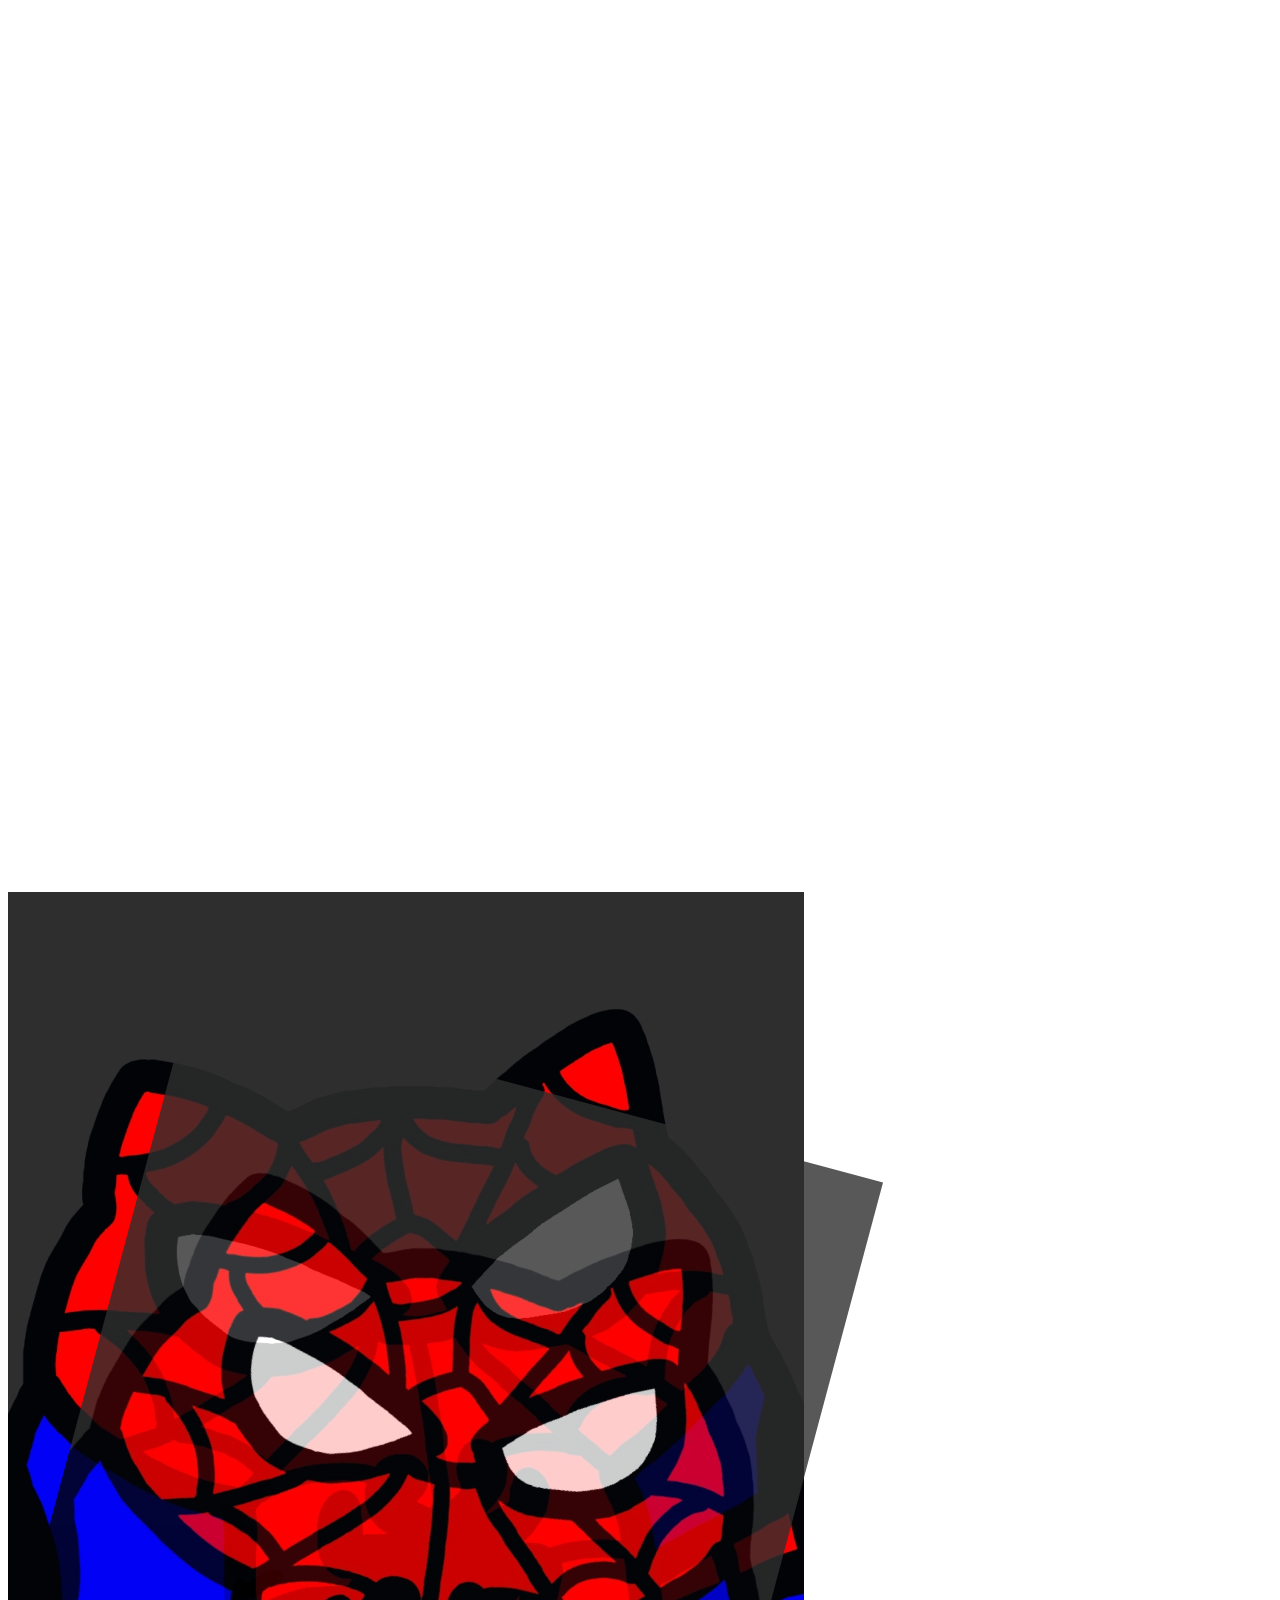
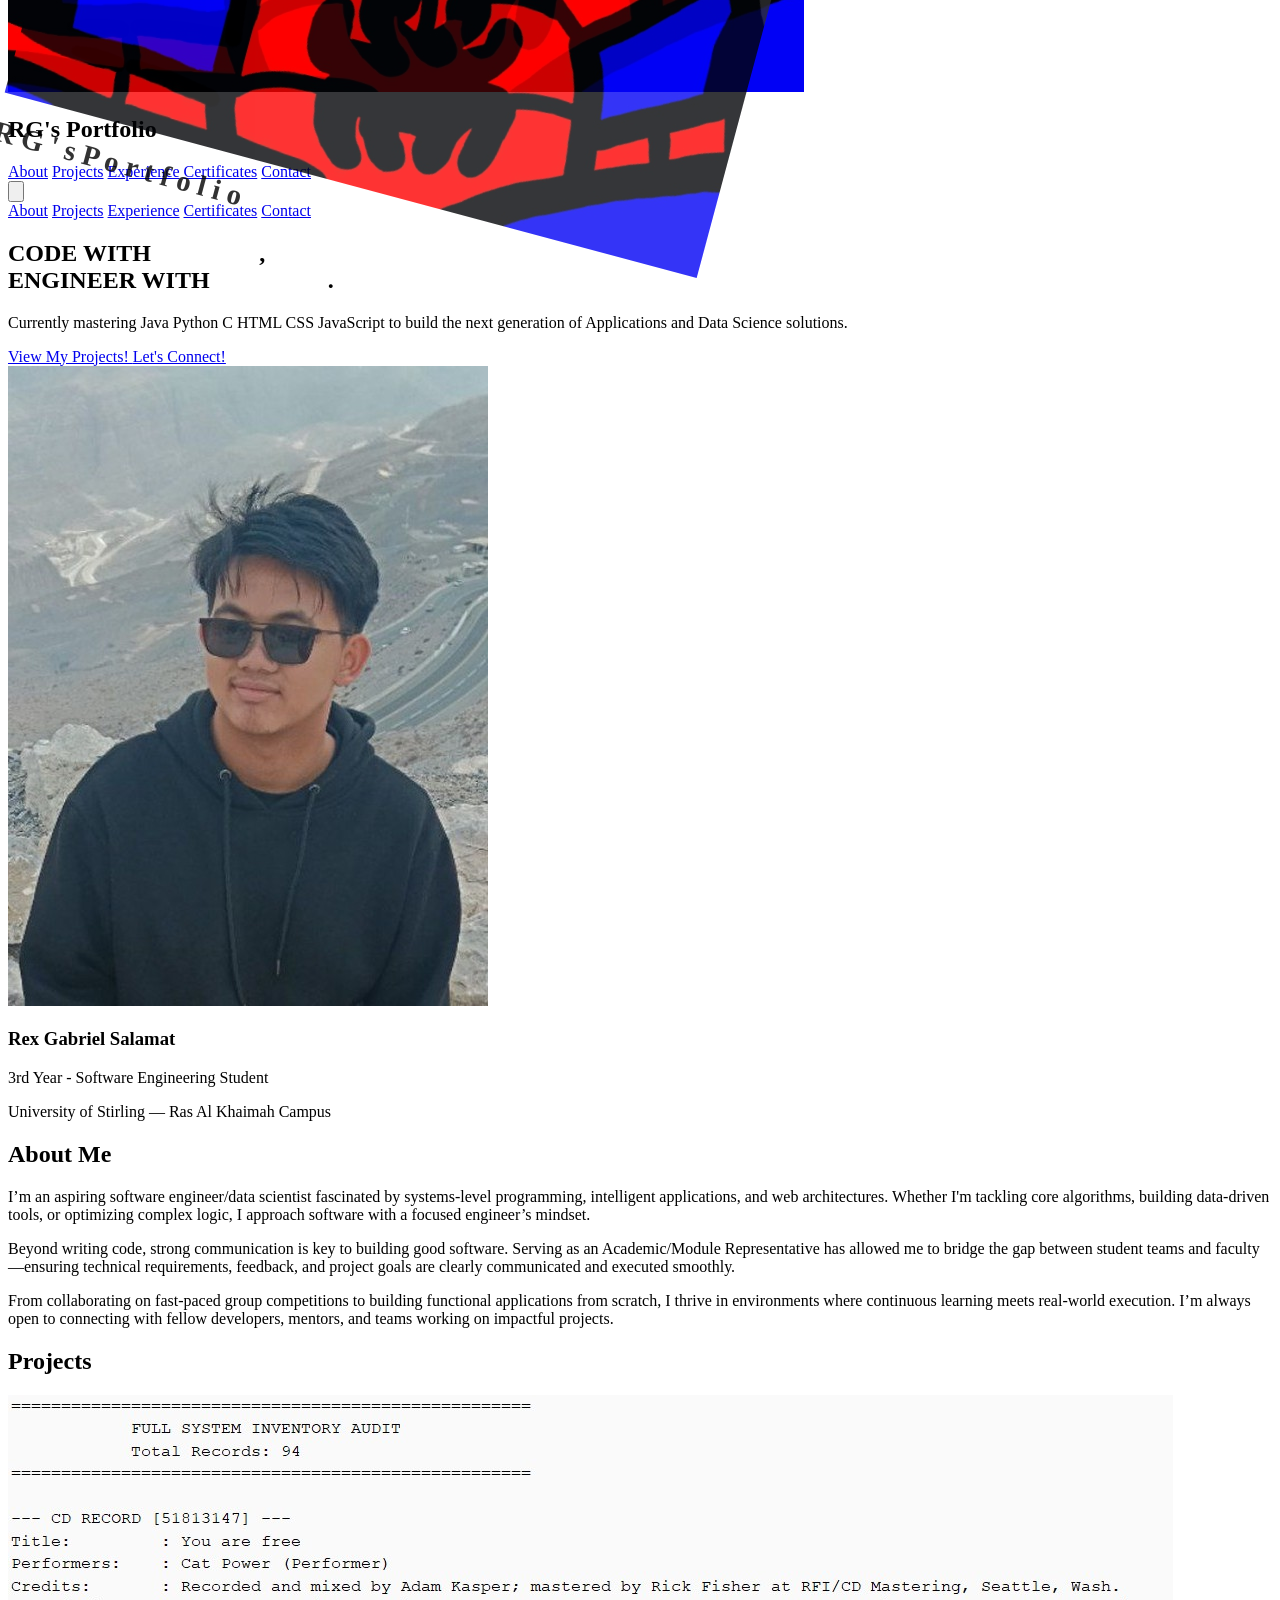
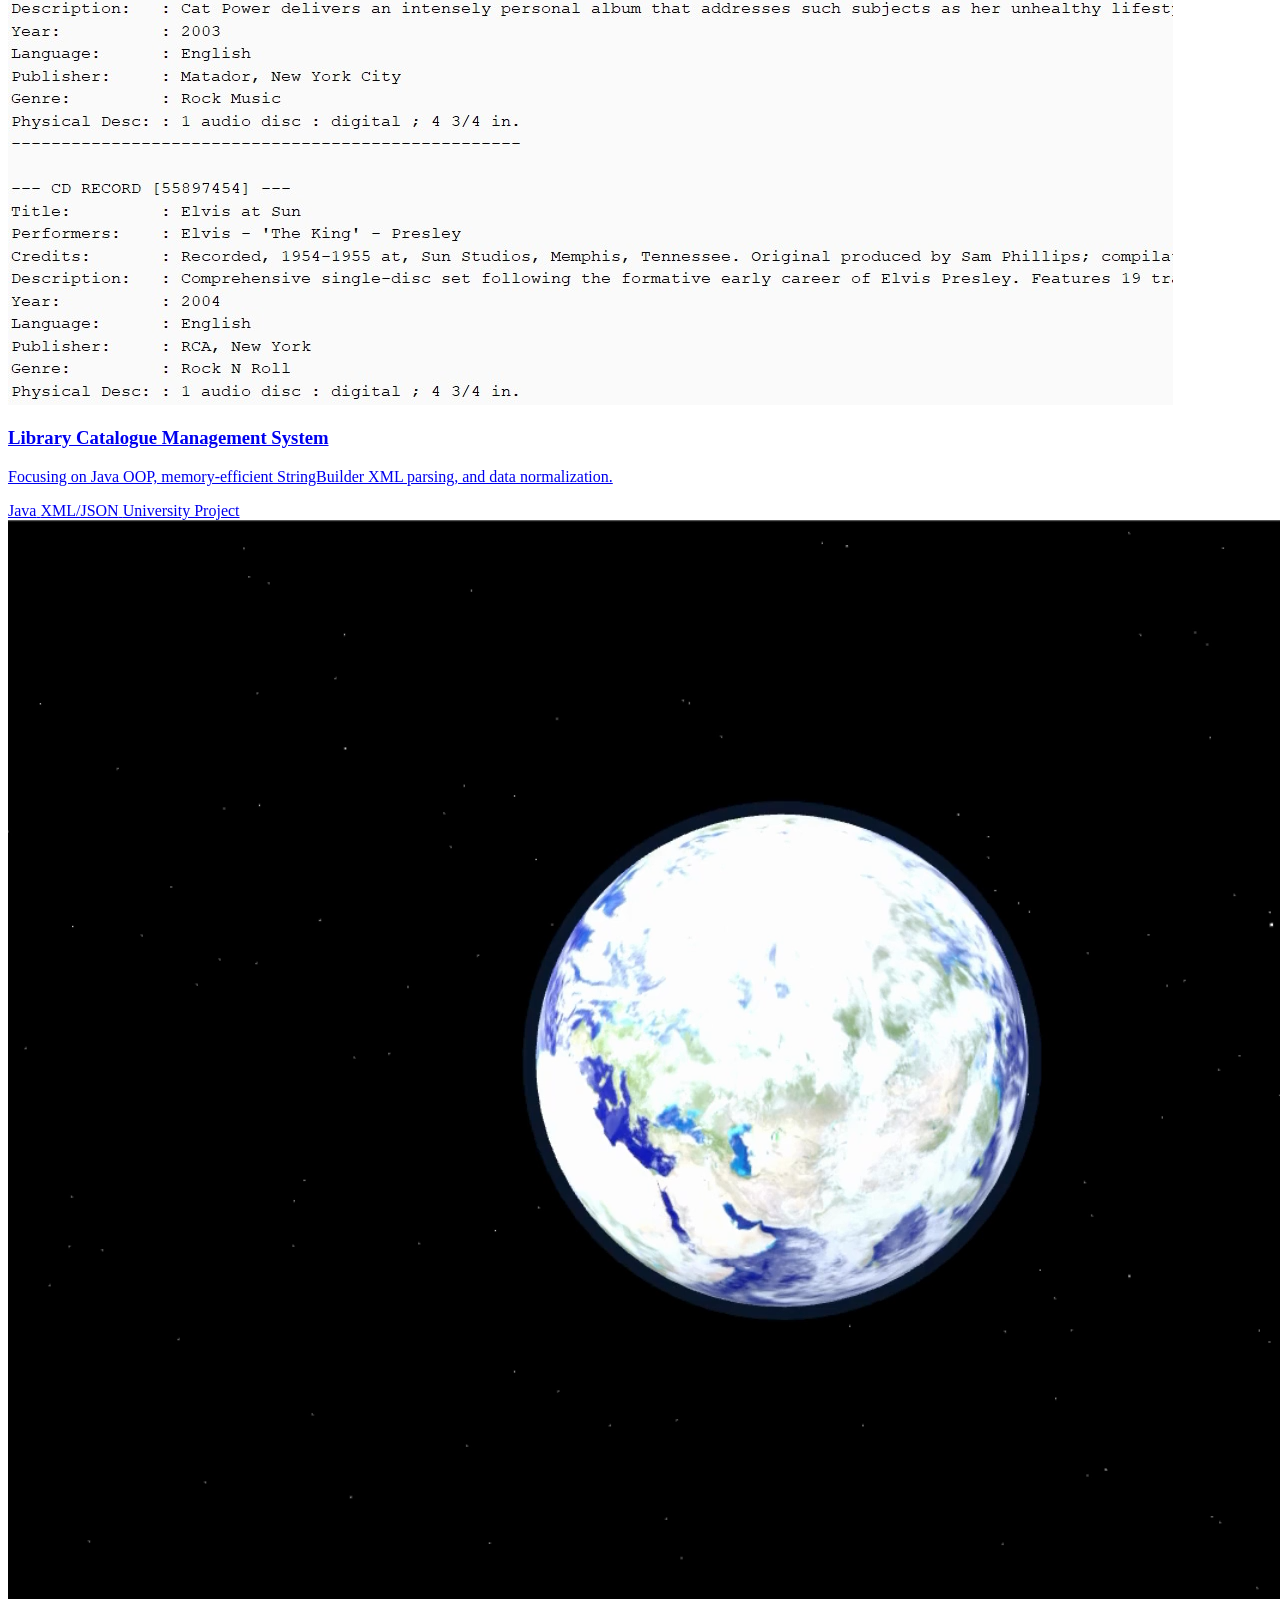
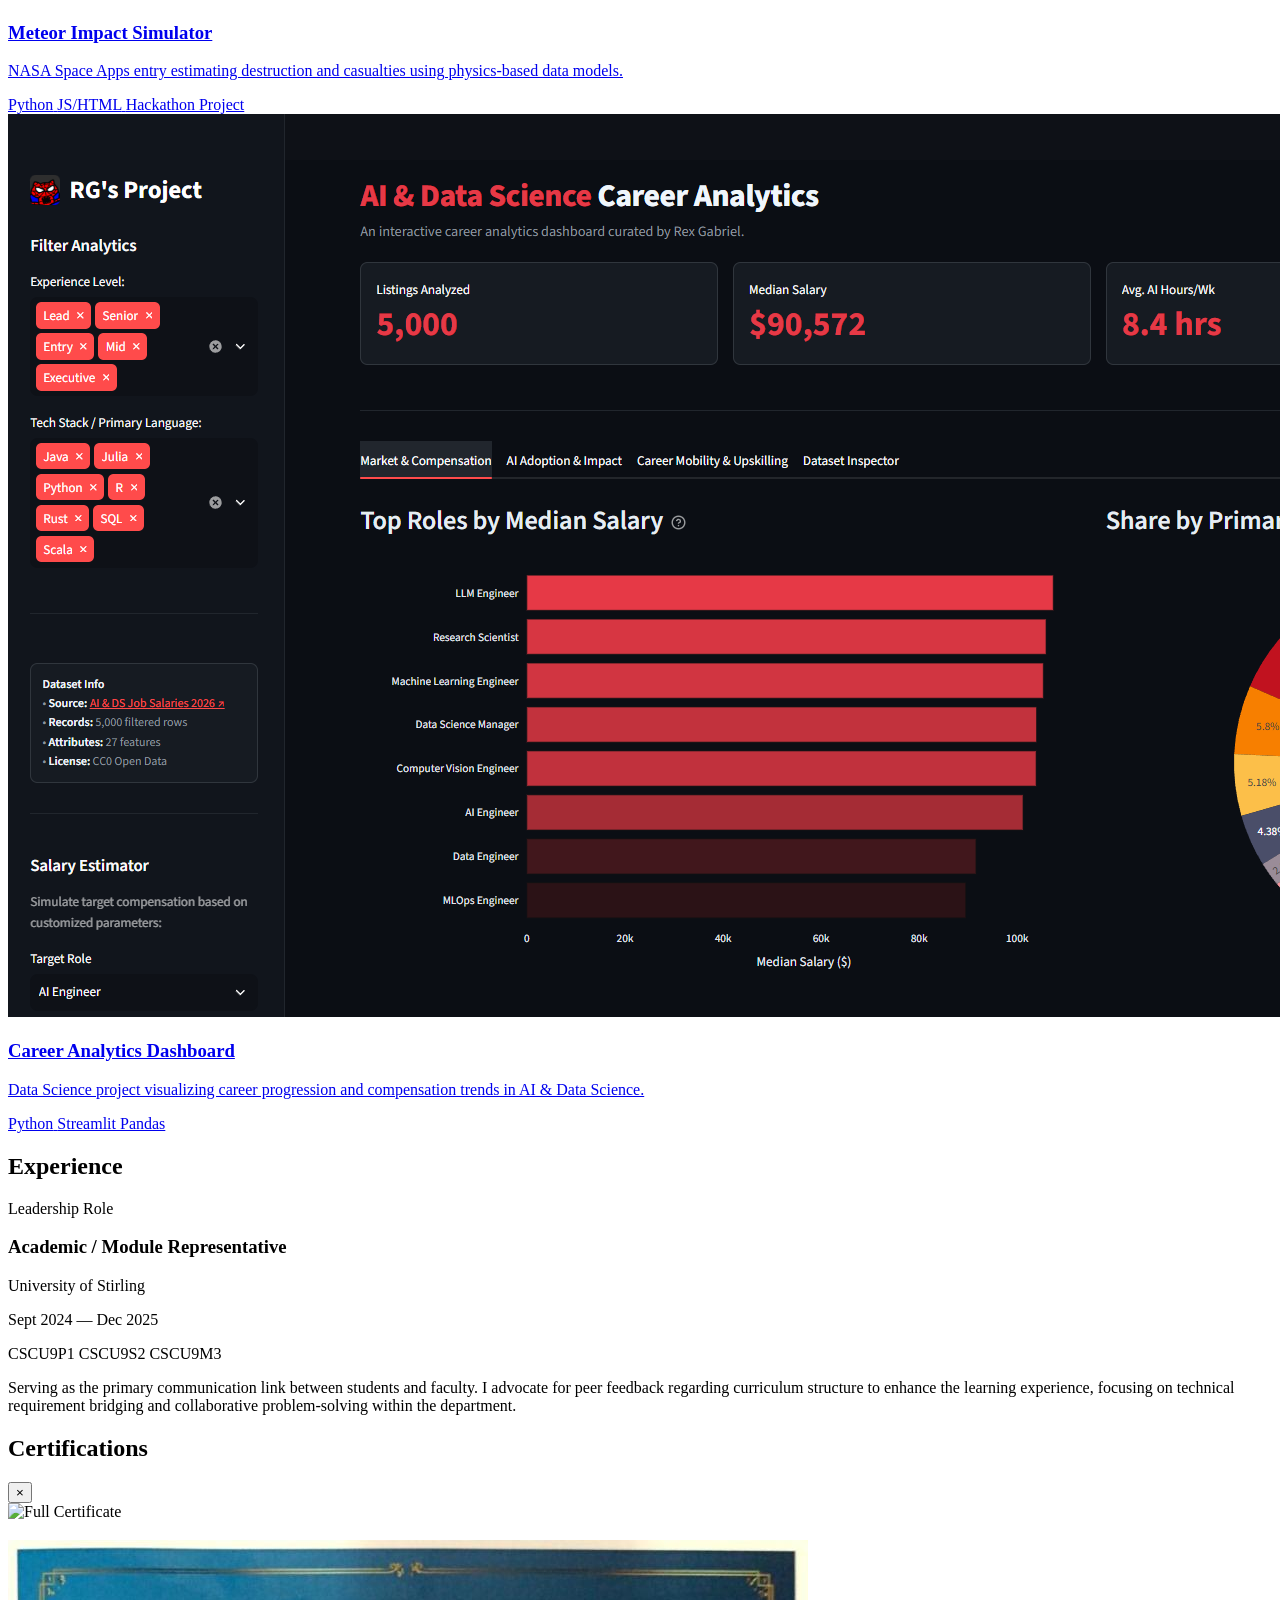
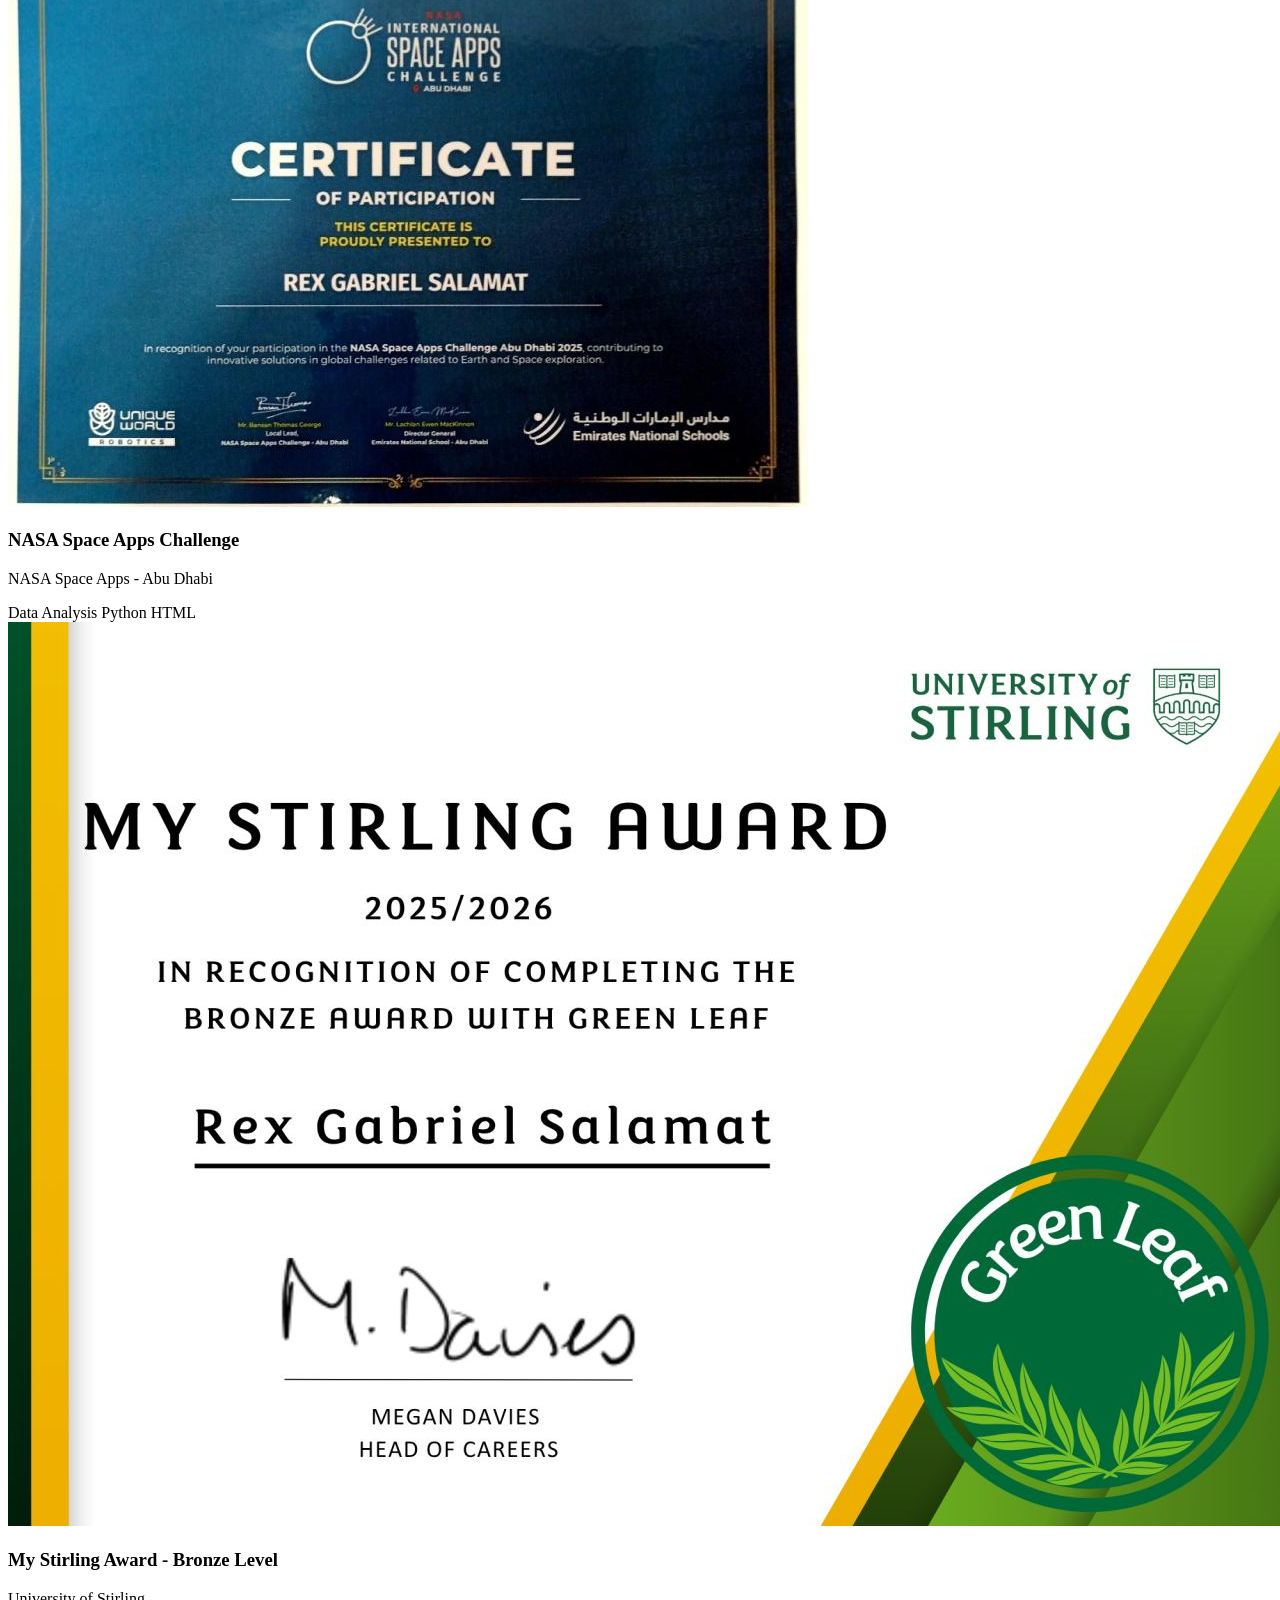
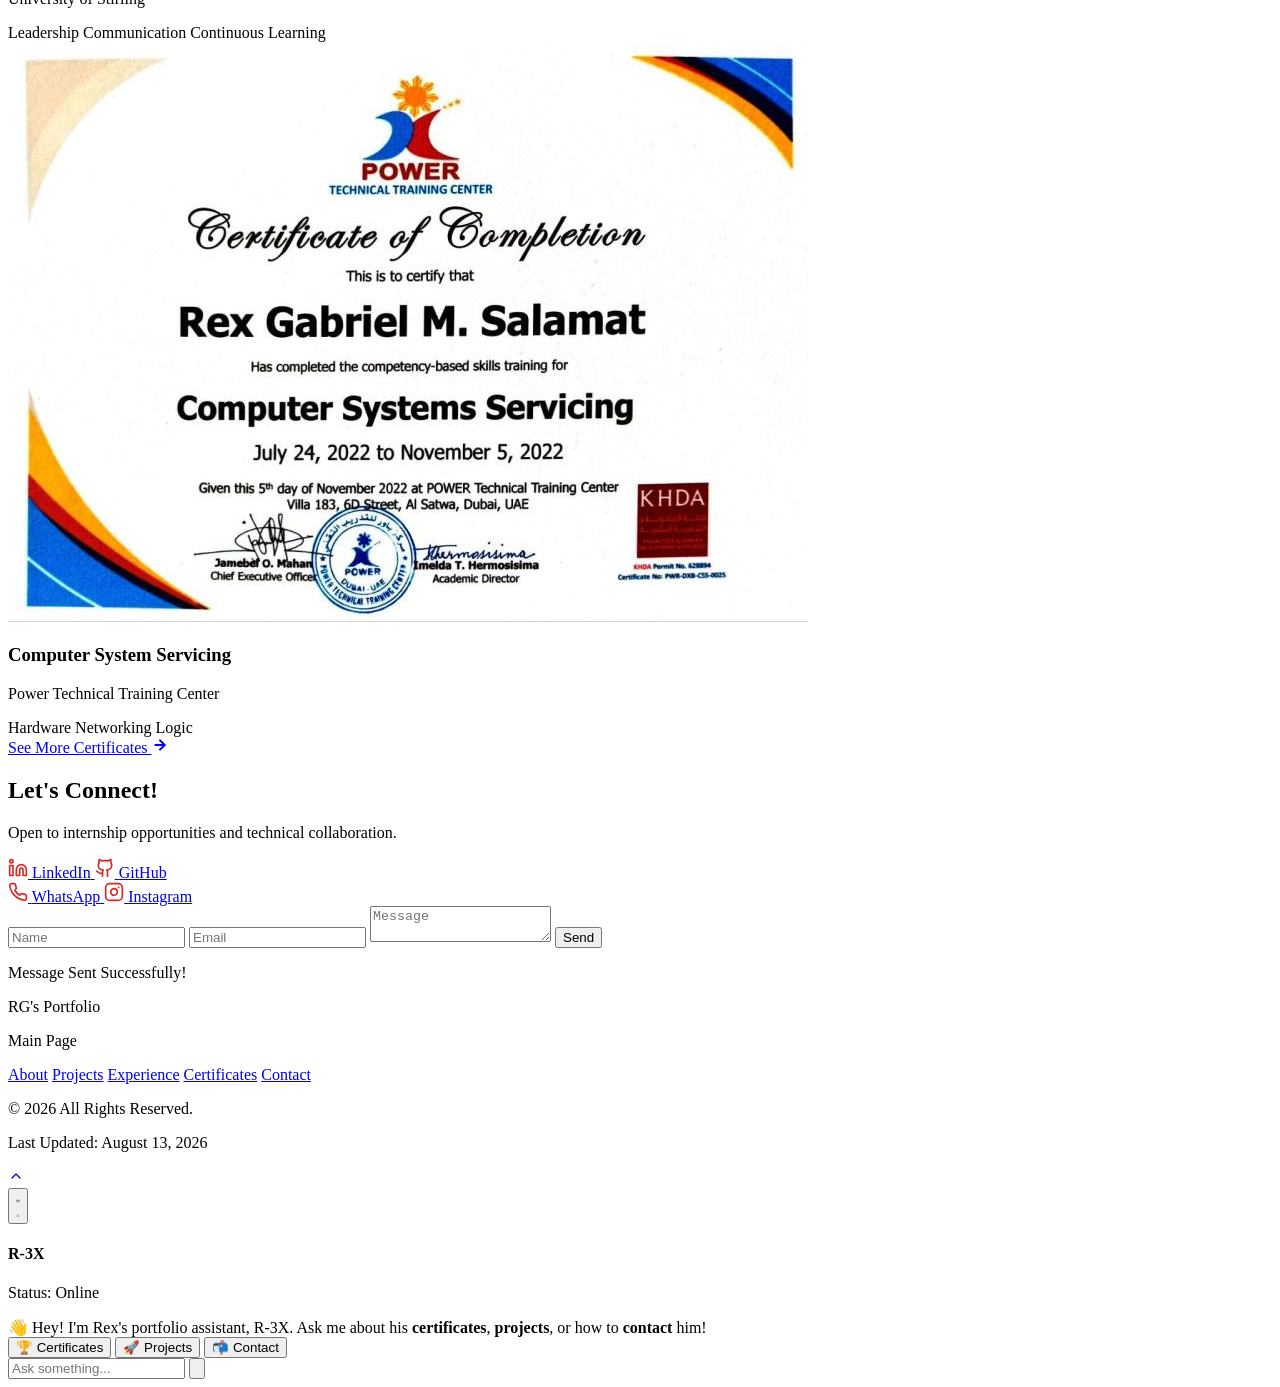
==== commit 450e4b65: "Updating index.html to include career-analytics.html in project section" ====
--- a/index.html
+++ b/index.html
@@ -11,6 +11,7 @@
     <link rel="stylesheet" href="https://unpkg.com/aos@next/dist/aos.css" />
     <script src="https://unpkg.com/aos@next/dist/aos.js"></script>
     <script src="https://cdnjs.cloudflare.com/ajax/libs/vanilla-tilt/1.8.1/vanilla-tilt.min.js"></script>
+    <script data-goatcounter="https://rexgabriel.goatcounter.com/count"async src="//gc.zgo.at/count.js"></script>
 
     <!-- Custom Style Sheet -->
     <link rel="stylesheet" href="style.css">
@@ -132,6 +133,19 @@
                 </a>
             </div>
         </div>
+
+        <!-- Hero Background Wrappers -->
+        <div class="absolute inset-0 overflow-hidden pointer-events-none z-0">
+            <!-- 1. Main Ambient Red Glow (Behind Headline) -->
+            <div class="absolute top-1/2 left-1/2 -translate-x-1/2 -translate-y-1/2 w-[500px] h-[500px] bg-red-600/25 rounded-full blur-[140px] animate-pulse"></div>
+
+            <!-- 2. Secondary Corner Accents for Depth -->
+            <div class="absolute -top-20 -left-20 w-80 h-80 bg-red-900/20 rounded-full blur-[120px]"></div>
+            <div class="absolute -bottom-20 -right-20 w-80 h-80 bg-red-600/15 rounded-full blur-[120px]"></div>
+
+            <!-- 3. Grid Pattern with Center Radial Fade (Vignette Mask) -->
+            <div class="absolute inset-0 bg-[linear-gradient(to_right,#ffffff0a_1px,transparent_1px),linear-gradient(to_bottom,#ffffff0a_1px,transparent_1px)] bg-[size:32px_32px] [mask-image:radial-gradient(ellipse_60%_50%_at_50%_50%,#000_70%,transparent_100%)]"></div>
+        </div>
     </section>
 
     <!-- About Section -->
@@ -222,6 +236,24 @@
                             <span class="px-2.5 py-1 bg-white/5 border border-white/10 text-gray-400 text-[9px] font-bold rounded-md uppercase">Python</span>
                             <span class="px-2.5 py-1 bg-white/5 border border-white/10 text-gray-400 text-[9px] font-bold rounded-md uppercase">JS/HTML</span>
                             <span class="px-2.5 py-1 bg-white/5 border border-white/10 text-gray-400 text-[9px] font-bold rounded-md uppercase">Hackathon Project</span>
+                        </div>
+                    </div>
+                </a>
+
+                <a href="career-analytics.html" data-aos="fade-up" data-aos-delay="200" data-tilt data-tilt-max="10
+                " data-tilt-speed="400" data-tilt-glare data-tilt-max-glare="0.2" class="group bg-white/[0.02] border border-white/10 rounded-2xl hover:border-red-600/60 transition-all duration-500 block overflow-hidden hover:shadow-[0_10px_30px_rgba(220,38,38,0.2)]">
+                    <div class="relative aspect-video overflow-hidden border-b border-white/10">
+                        <img src="assets/projects/careers_analytics/RG_Career_Analytics_Dashboard.png" alt="Career Analytics Dashboard Overview
+                        " class="w-full h-full object-cover grayscale hover:grayscale-0 group-hover:scale-110 transition-all duration-700">
+                        <div class="absolute inset-0 bg-black/20 group-hover:bg-transparent transition-colors"></div>
+                    </div>
+                    <div class="p-5 sm:p-6">
+                        <h3 class="text-white font-black uppercase text-base tracking-tighter mb-2 leading-tight group-hover:text-red-500 transition-colors">Career Analytics Dashboard</h3>
+                        <p class="text-gray-400 text-xs sm:text-sm mb-4">Data Science project visualizing career progression and compensation trends in AI & Data Science.</p>
+                        <div class="flex flex-wrap gap-2">
+                            <span class="px-2.5 py-1 bg-white/5 border border-white/10 text-gray-400 text-[9px] font-bold rounded-md uppercase">Python</span>
+                            <span class="px-2.5 py-1 bg-white/5 border border-white/10 text-gray-400 text-[9px] font-bold rounded-md uppercase">Streamlit</span>
+                            <span class="px-2.5 py-1 bg-white/5 border border-white/10 text-gray-400 text-[9px] font-bold rounded-md uppercase">Pandas</span>
                         </div>
                     </div>
                 </a>
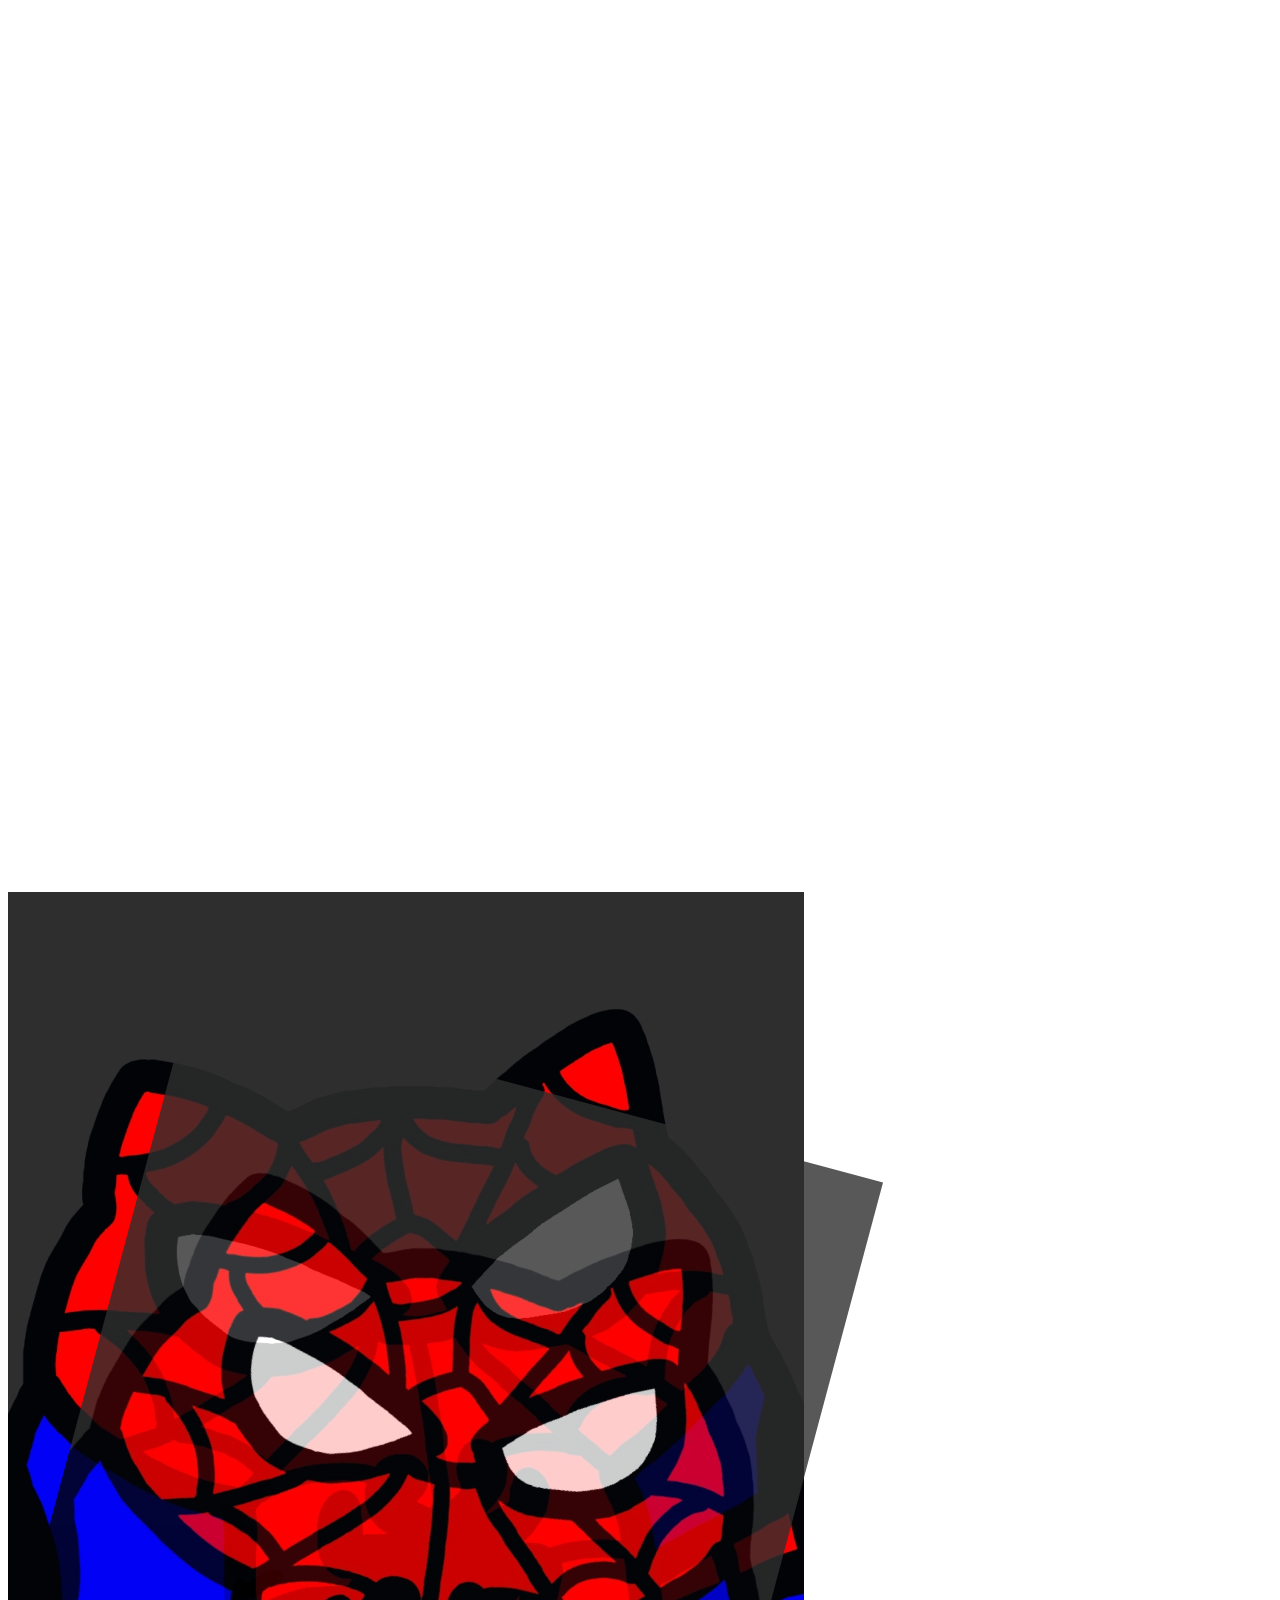
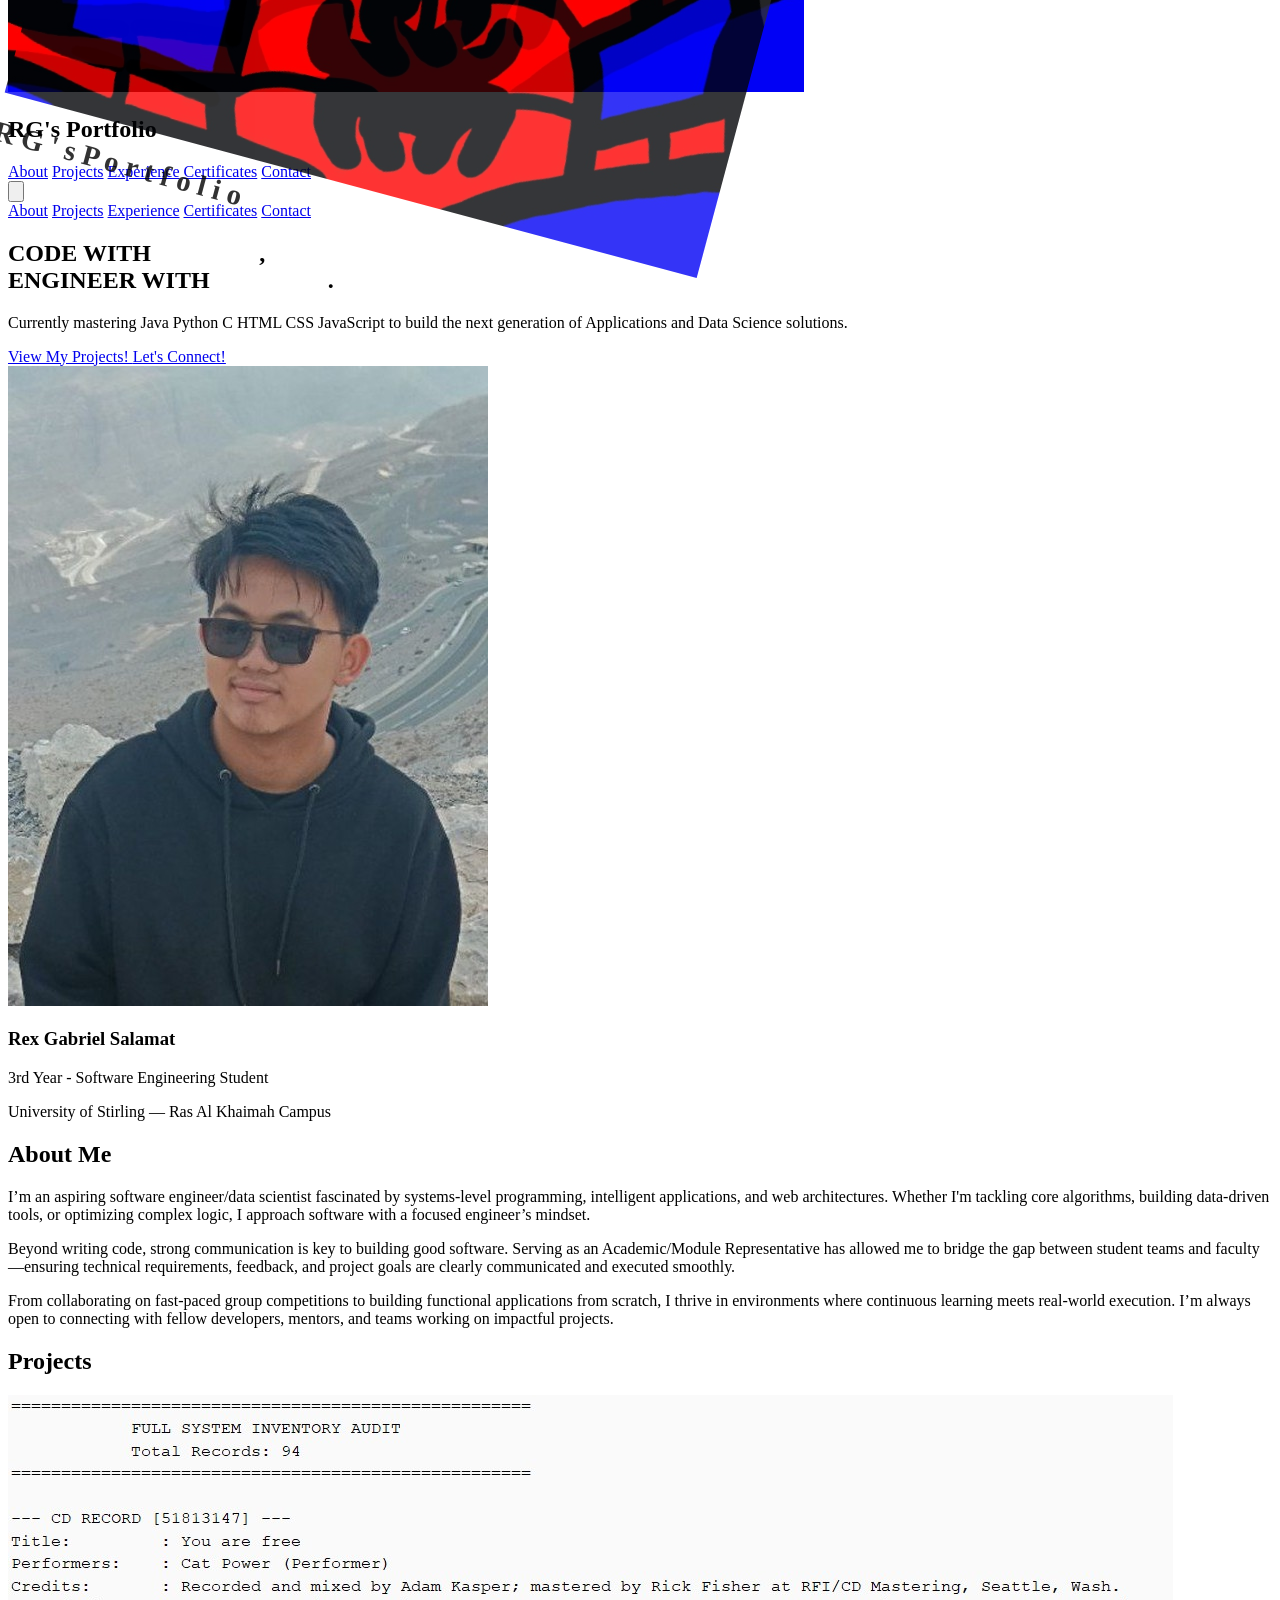
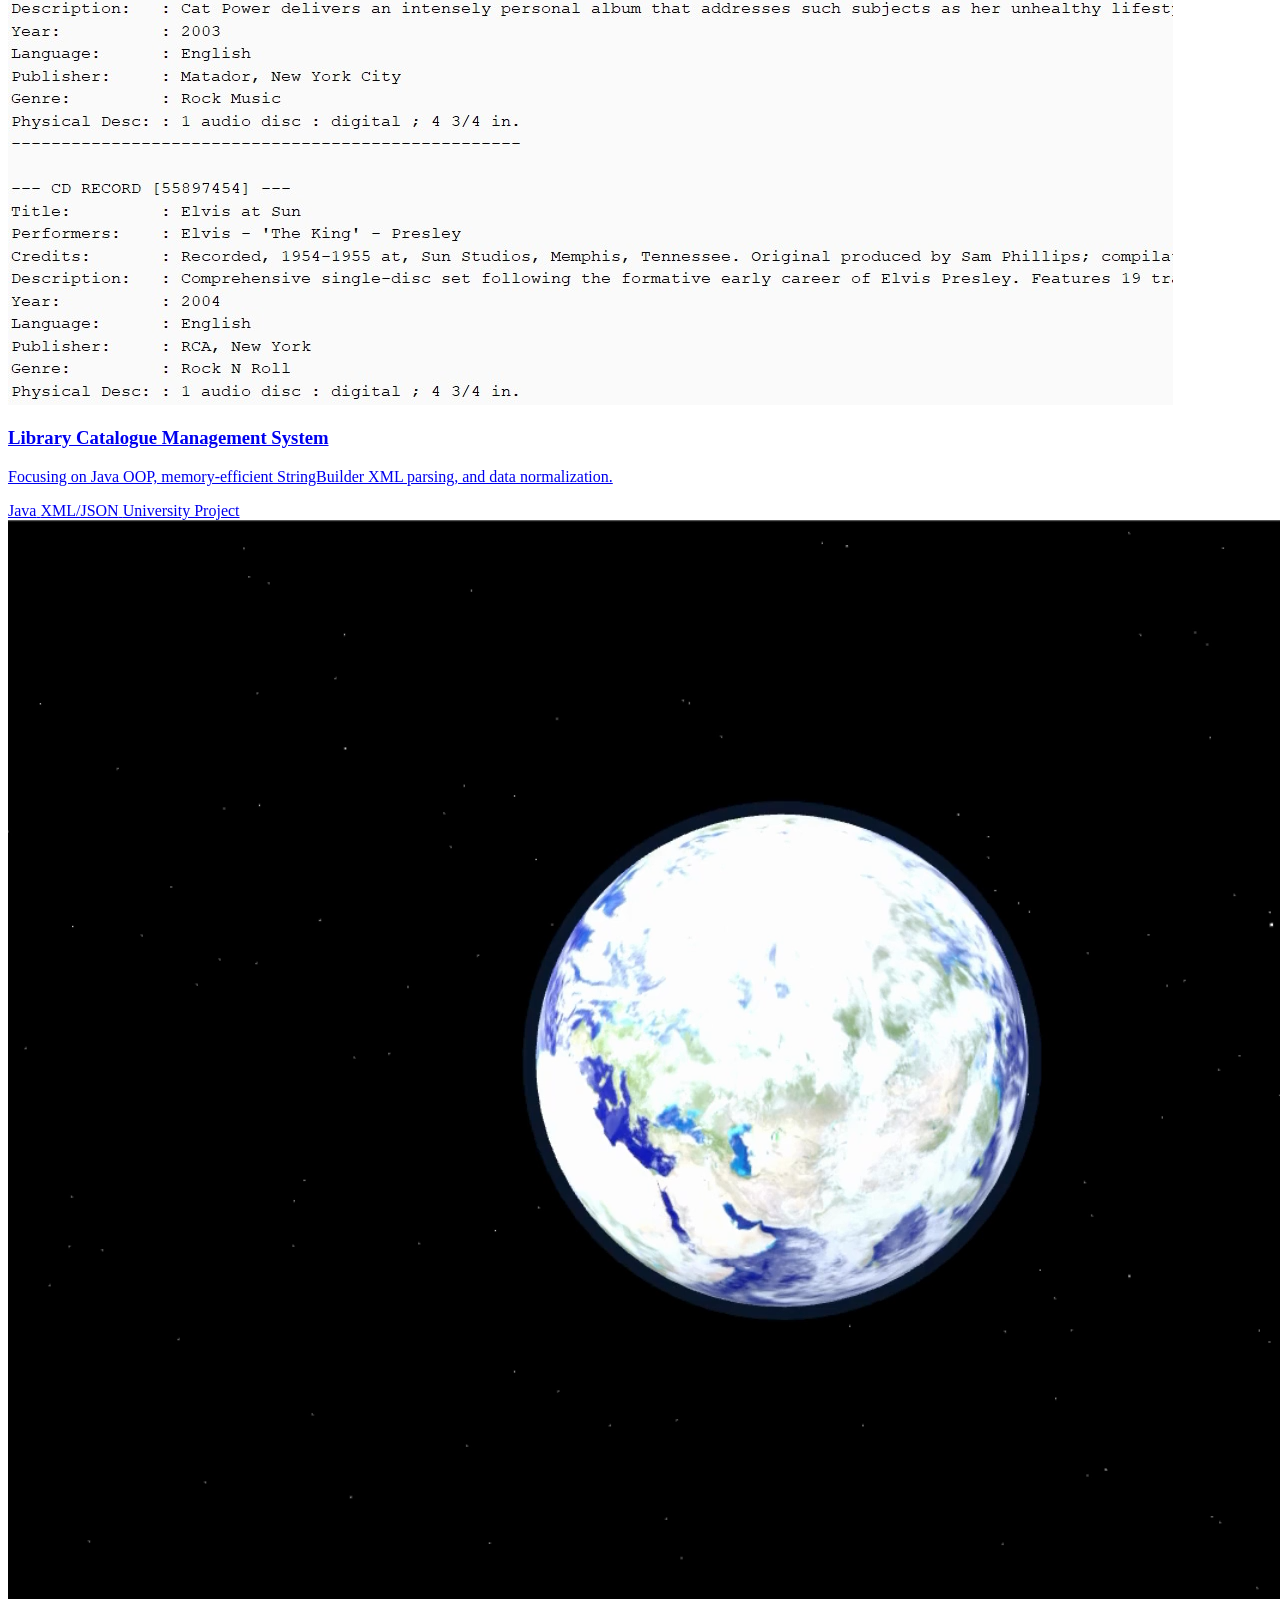
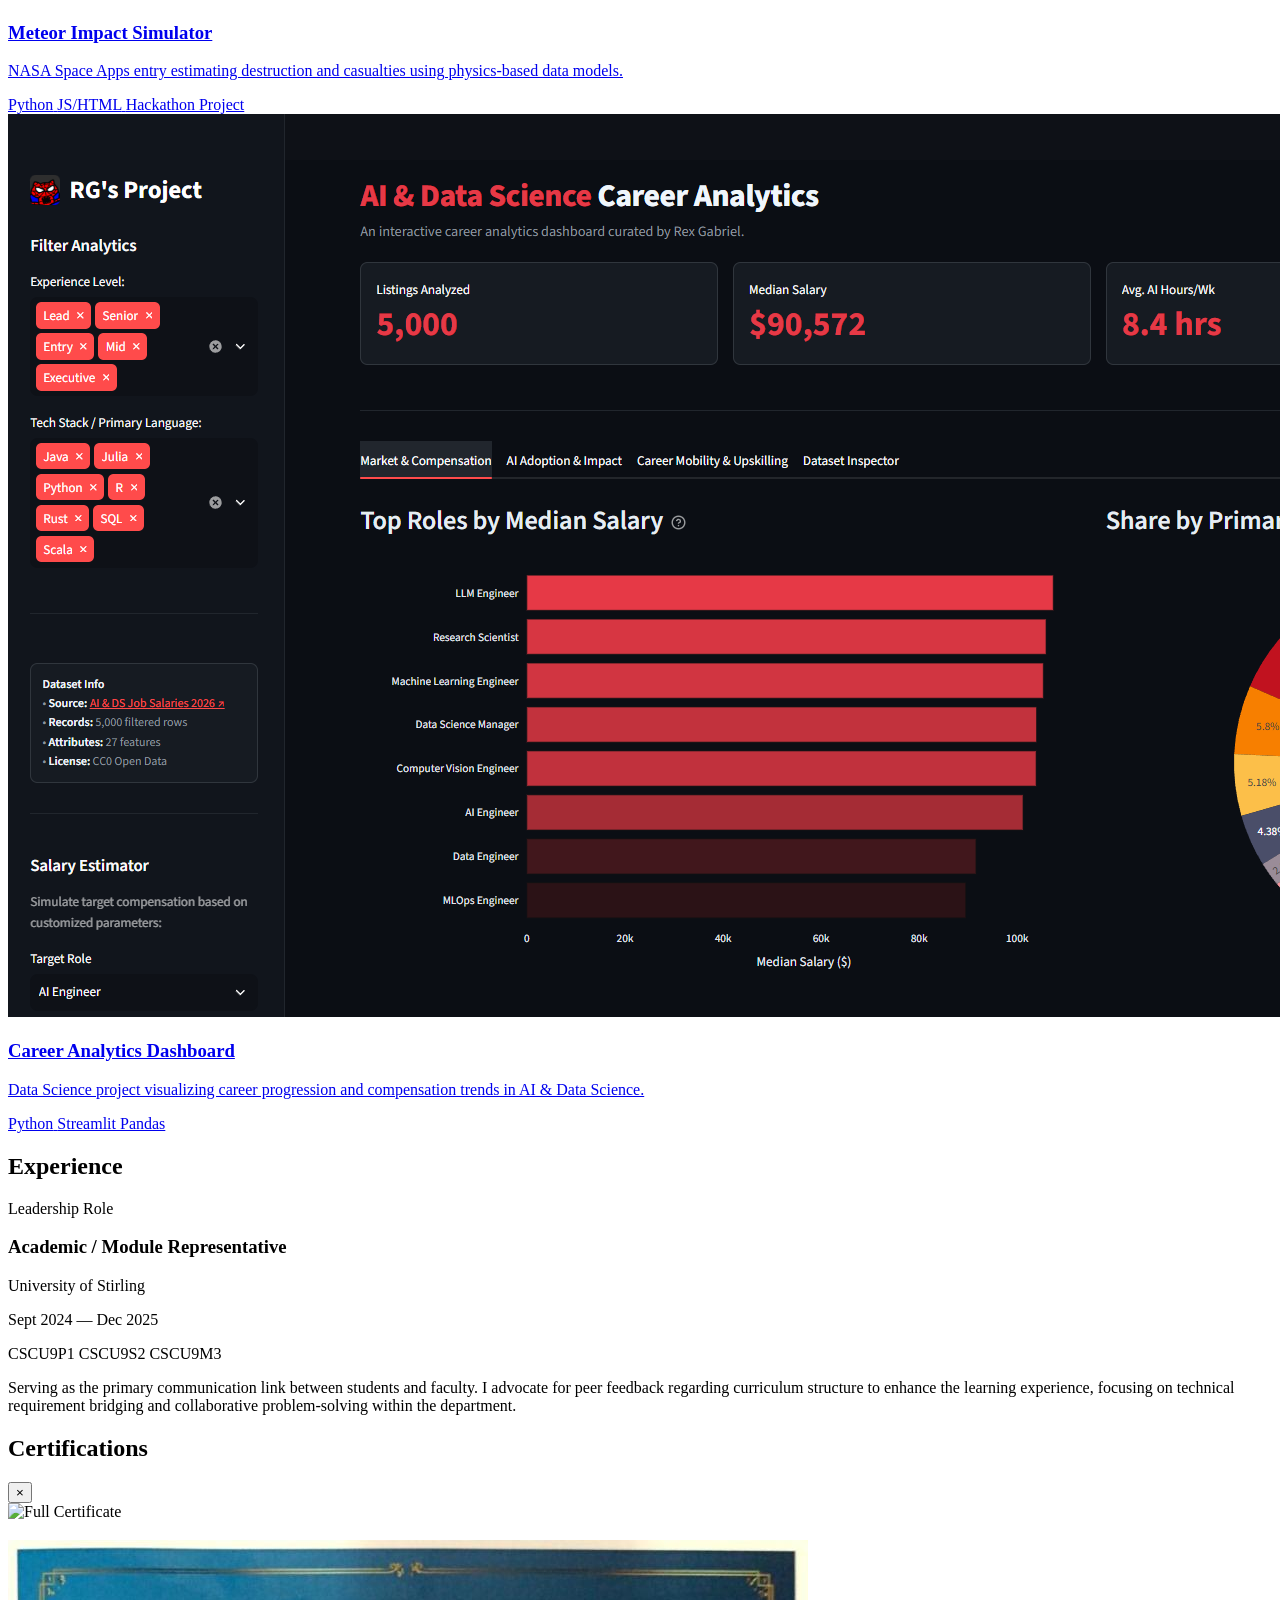
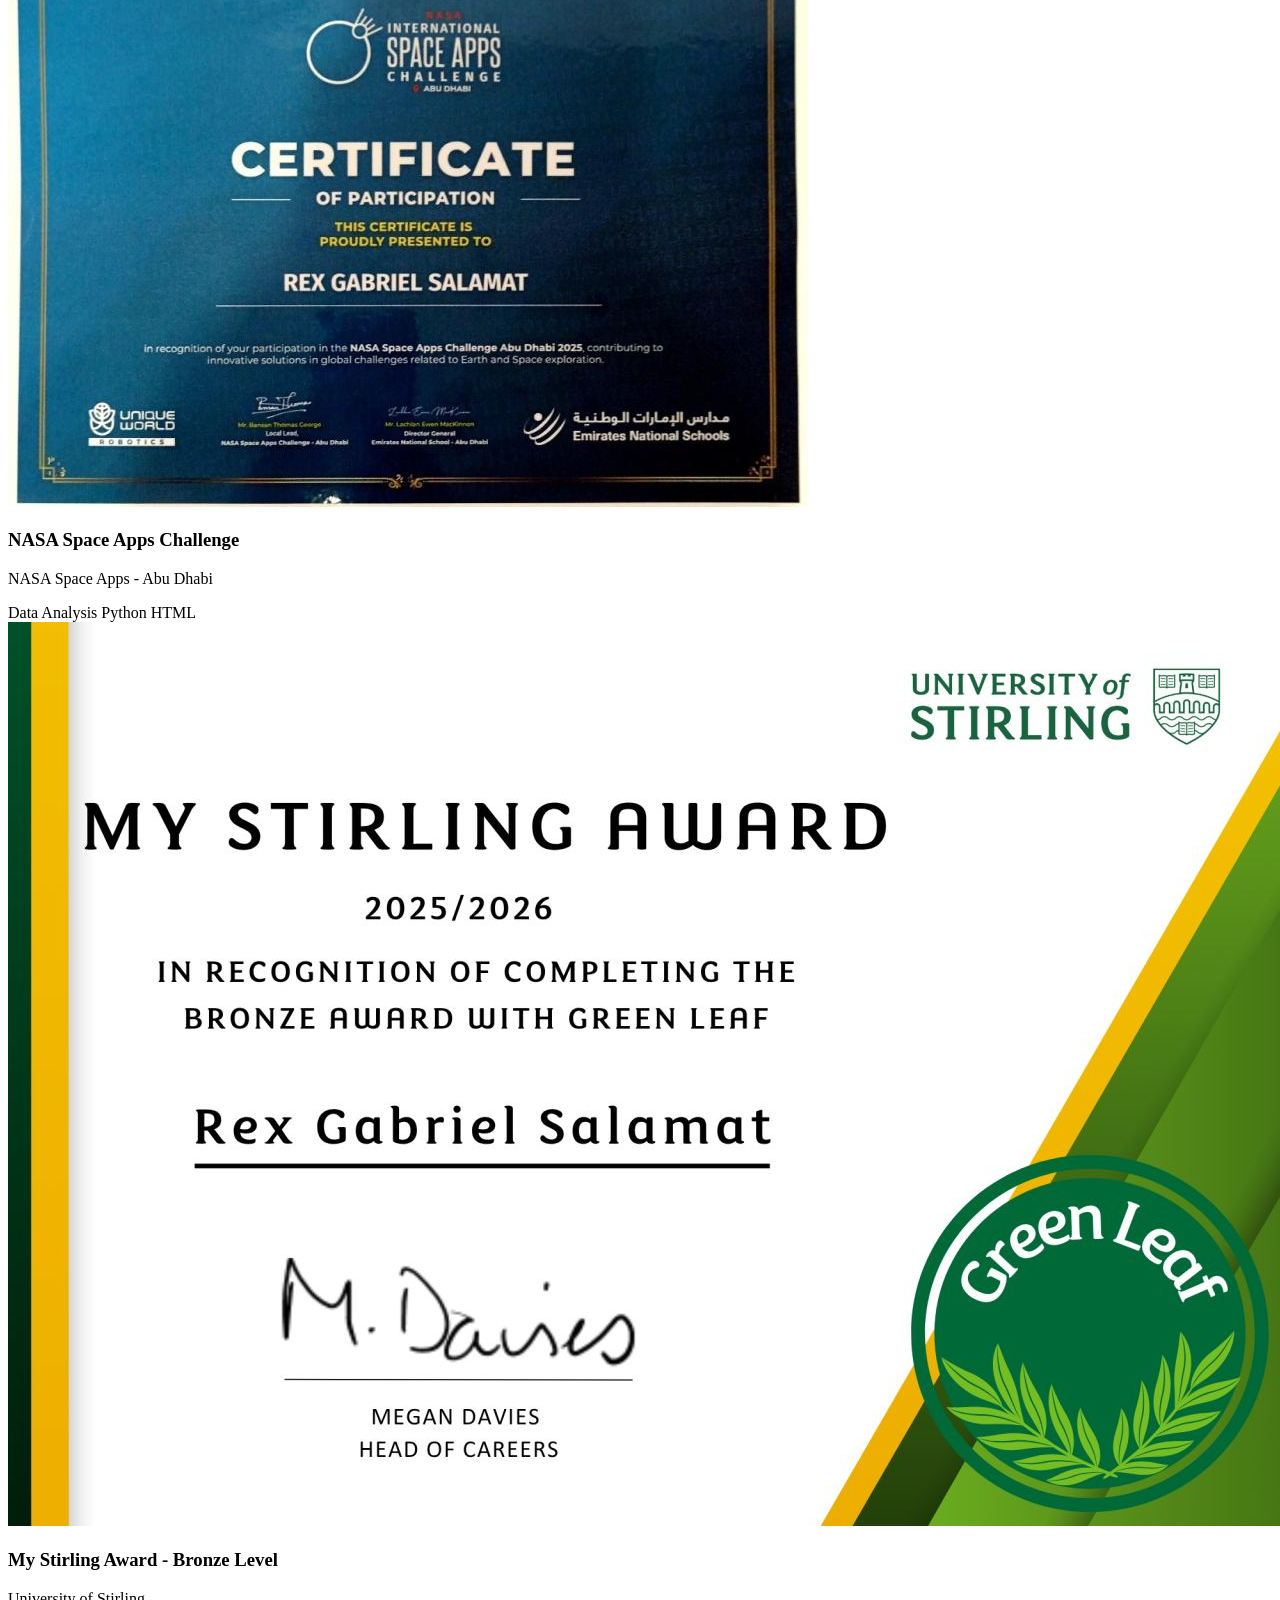
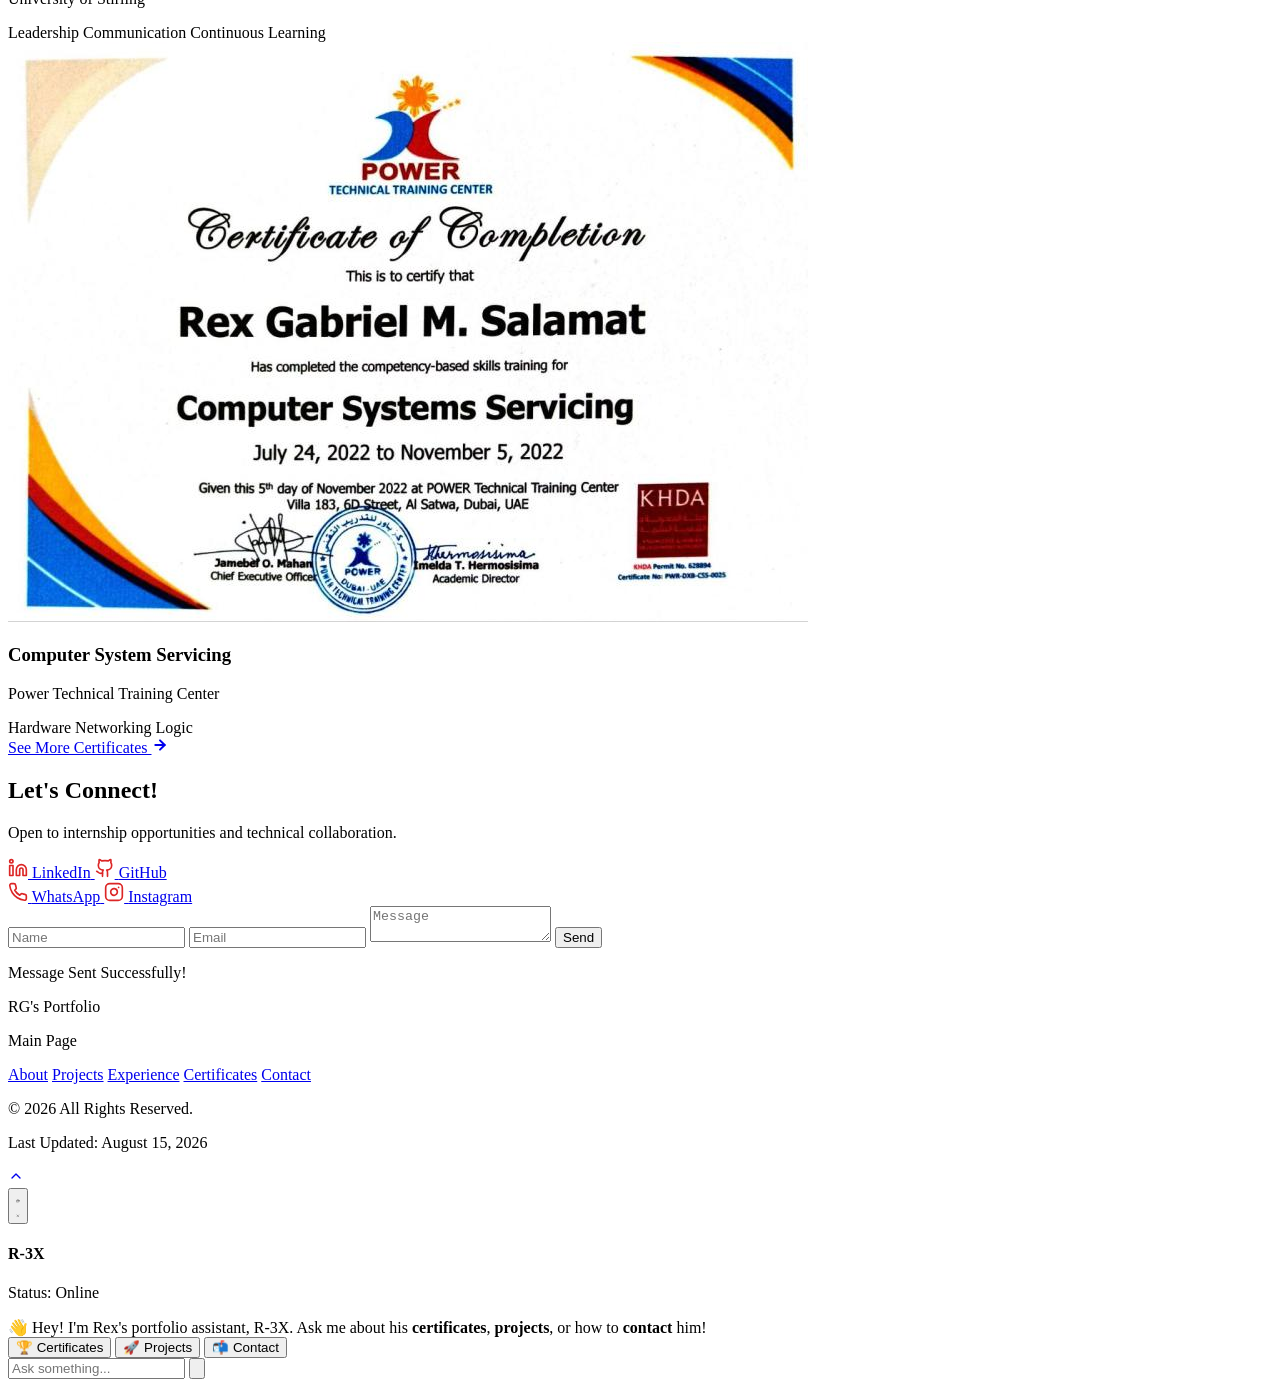
==== commit 72e6feba: "Updating the "Last Updated" date" ====
--- a/index.html
+++ b/index.html
@@ -488,7 +488,7 @@
                         &copy; 2026 All Rights Reserved.
                     </p>
                     <p class="text-gray-400 text-[10px] font-mono mt-1">
-                        Last Updated: August 13, 2026
+                        Last Updated: August 15, 2026
                     </p>
                 </div>
             </div>
